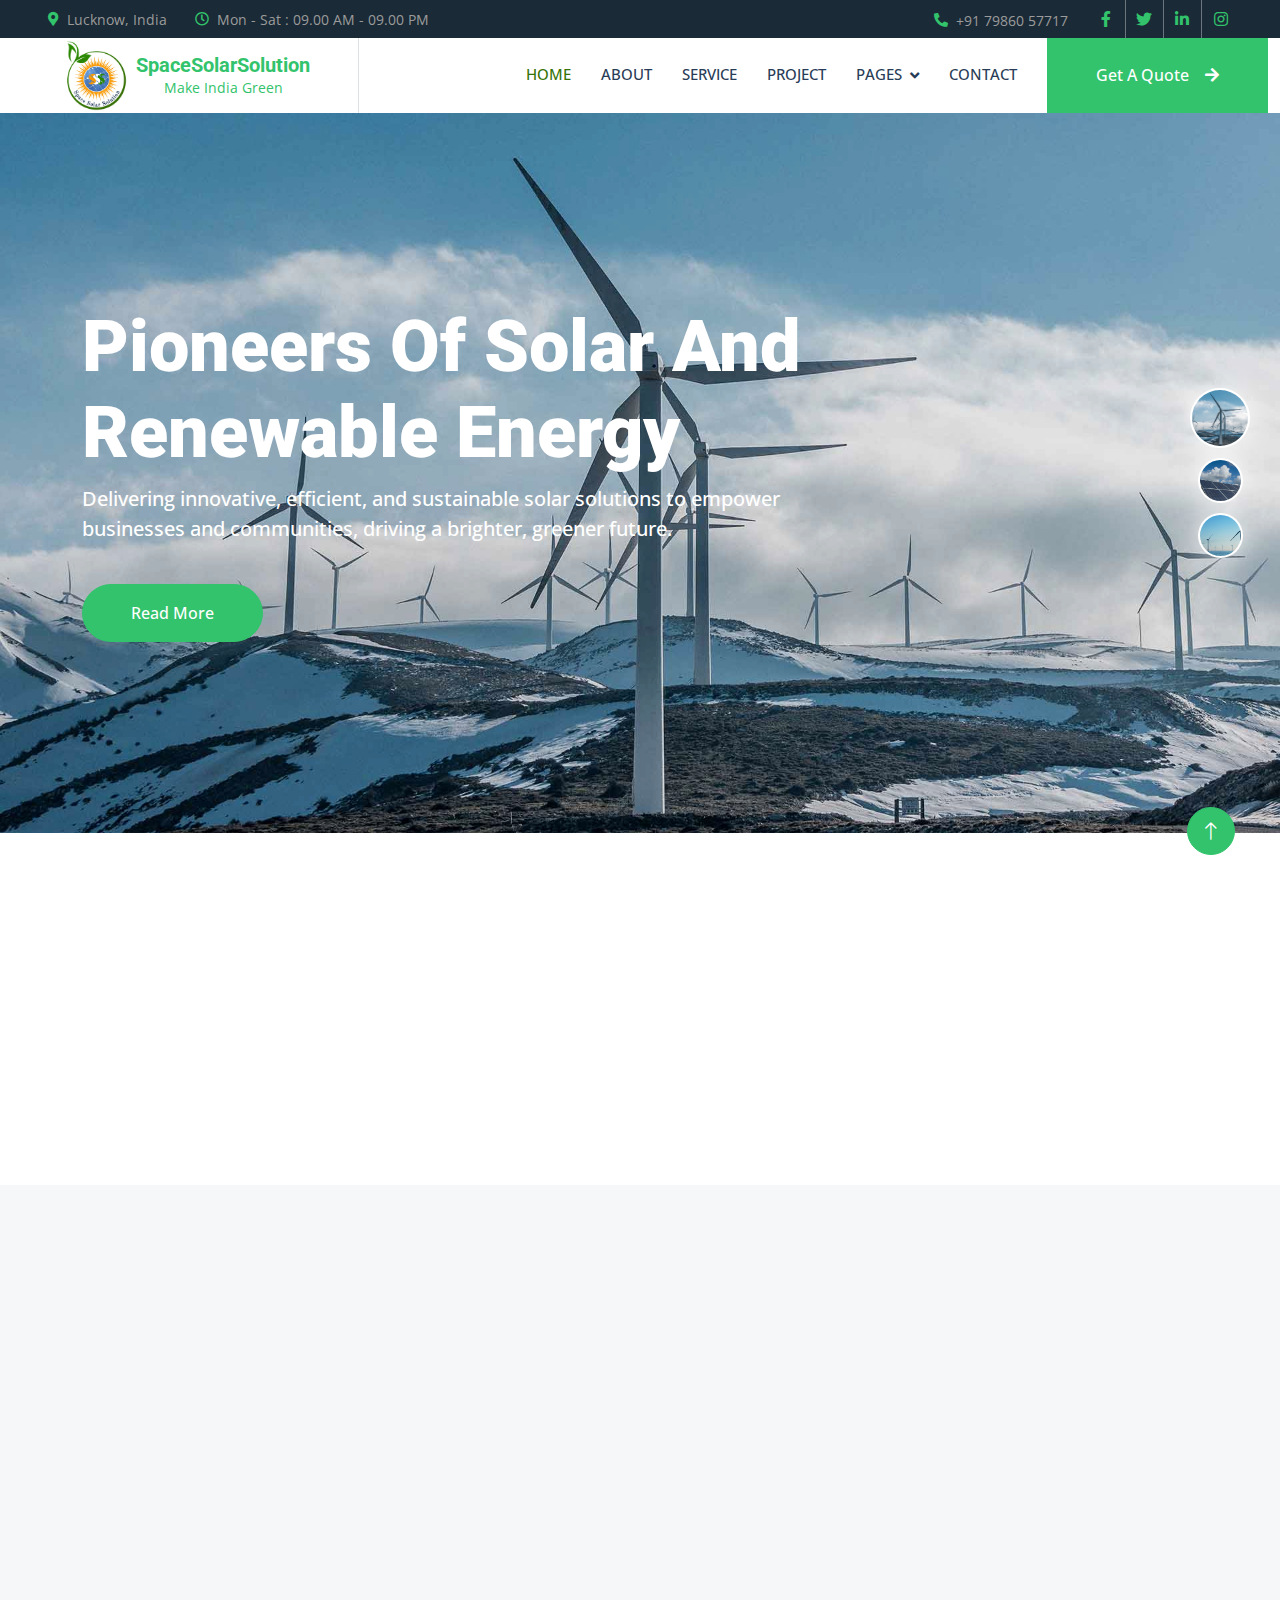
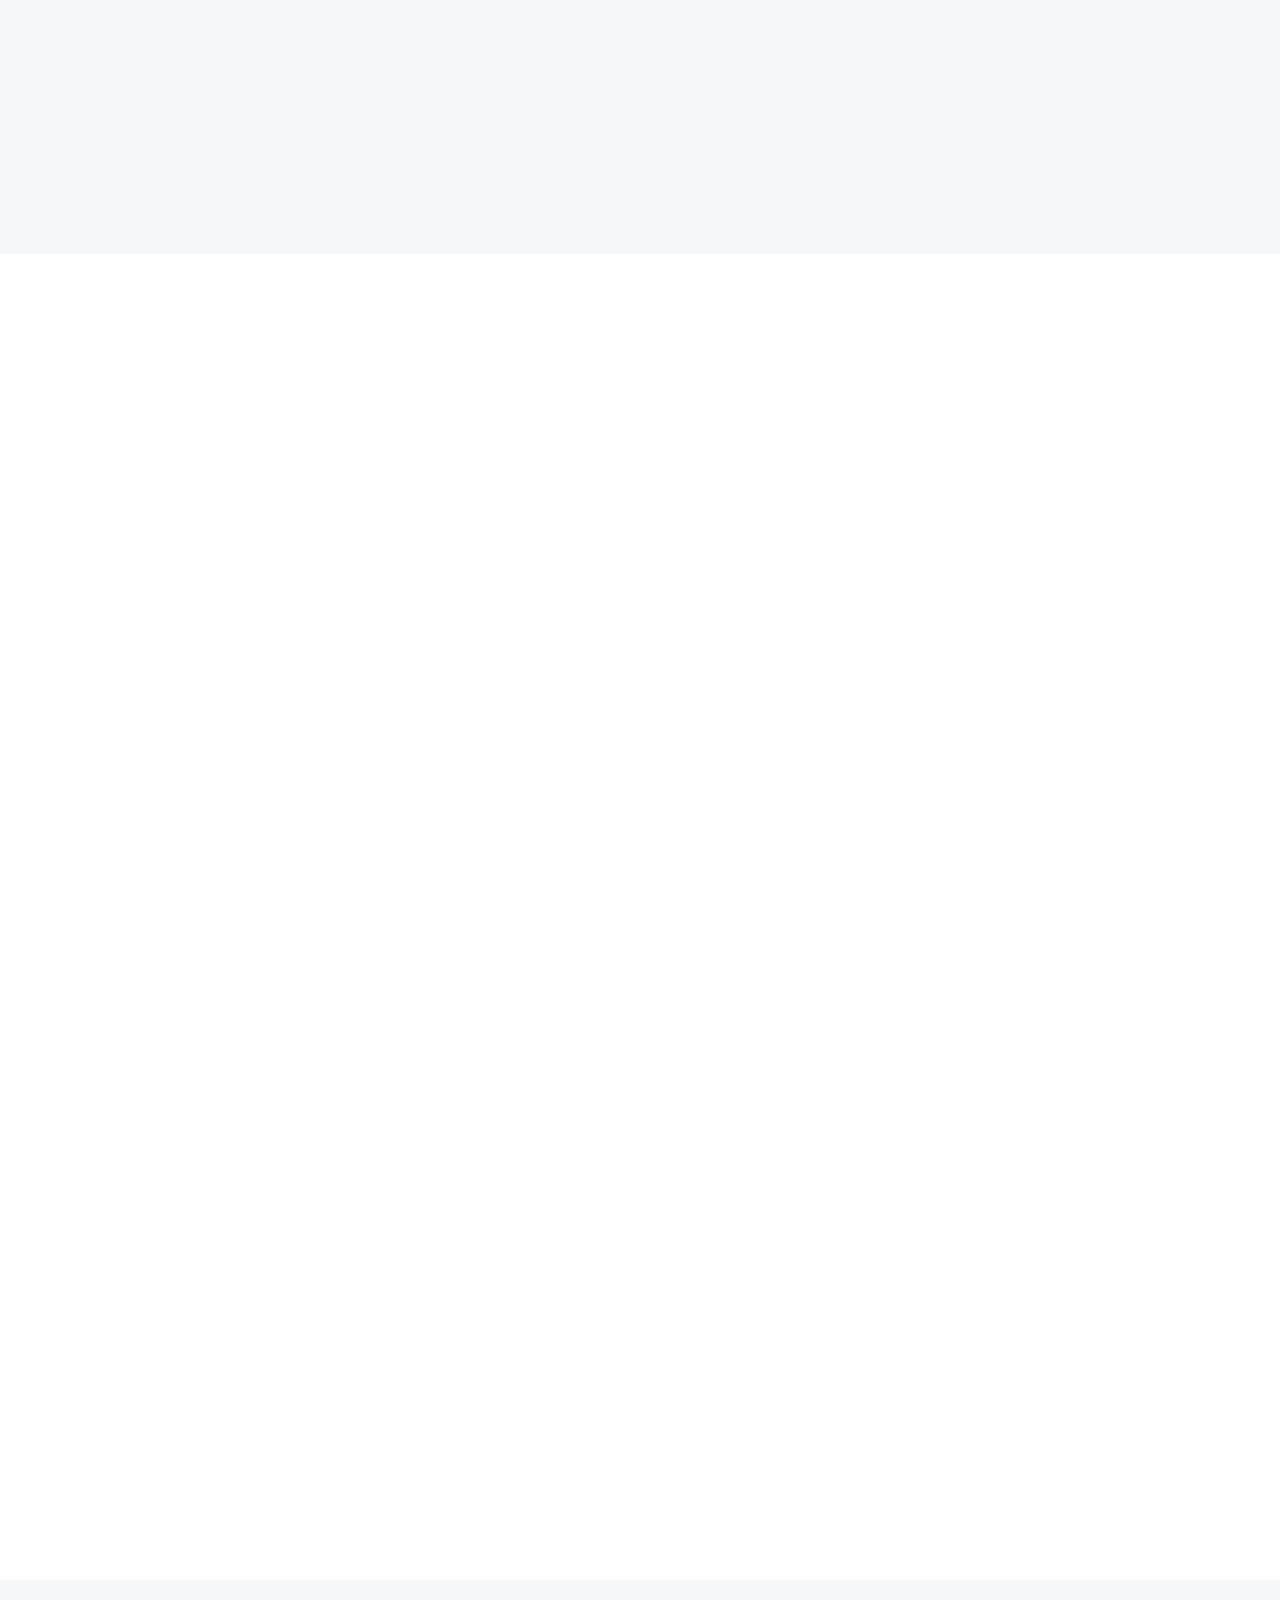
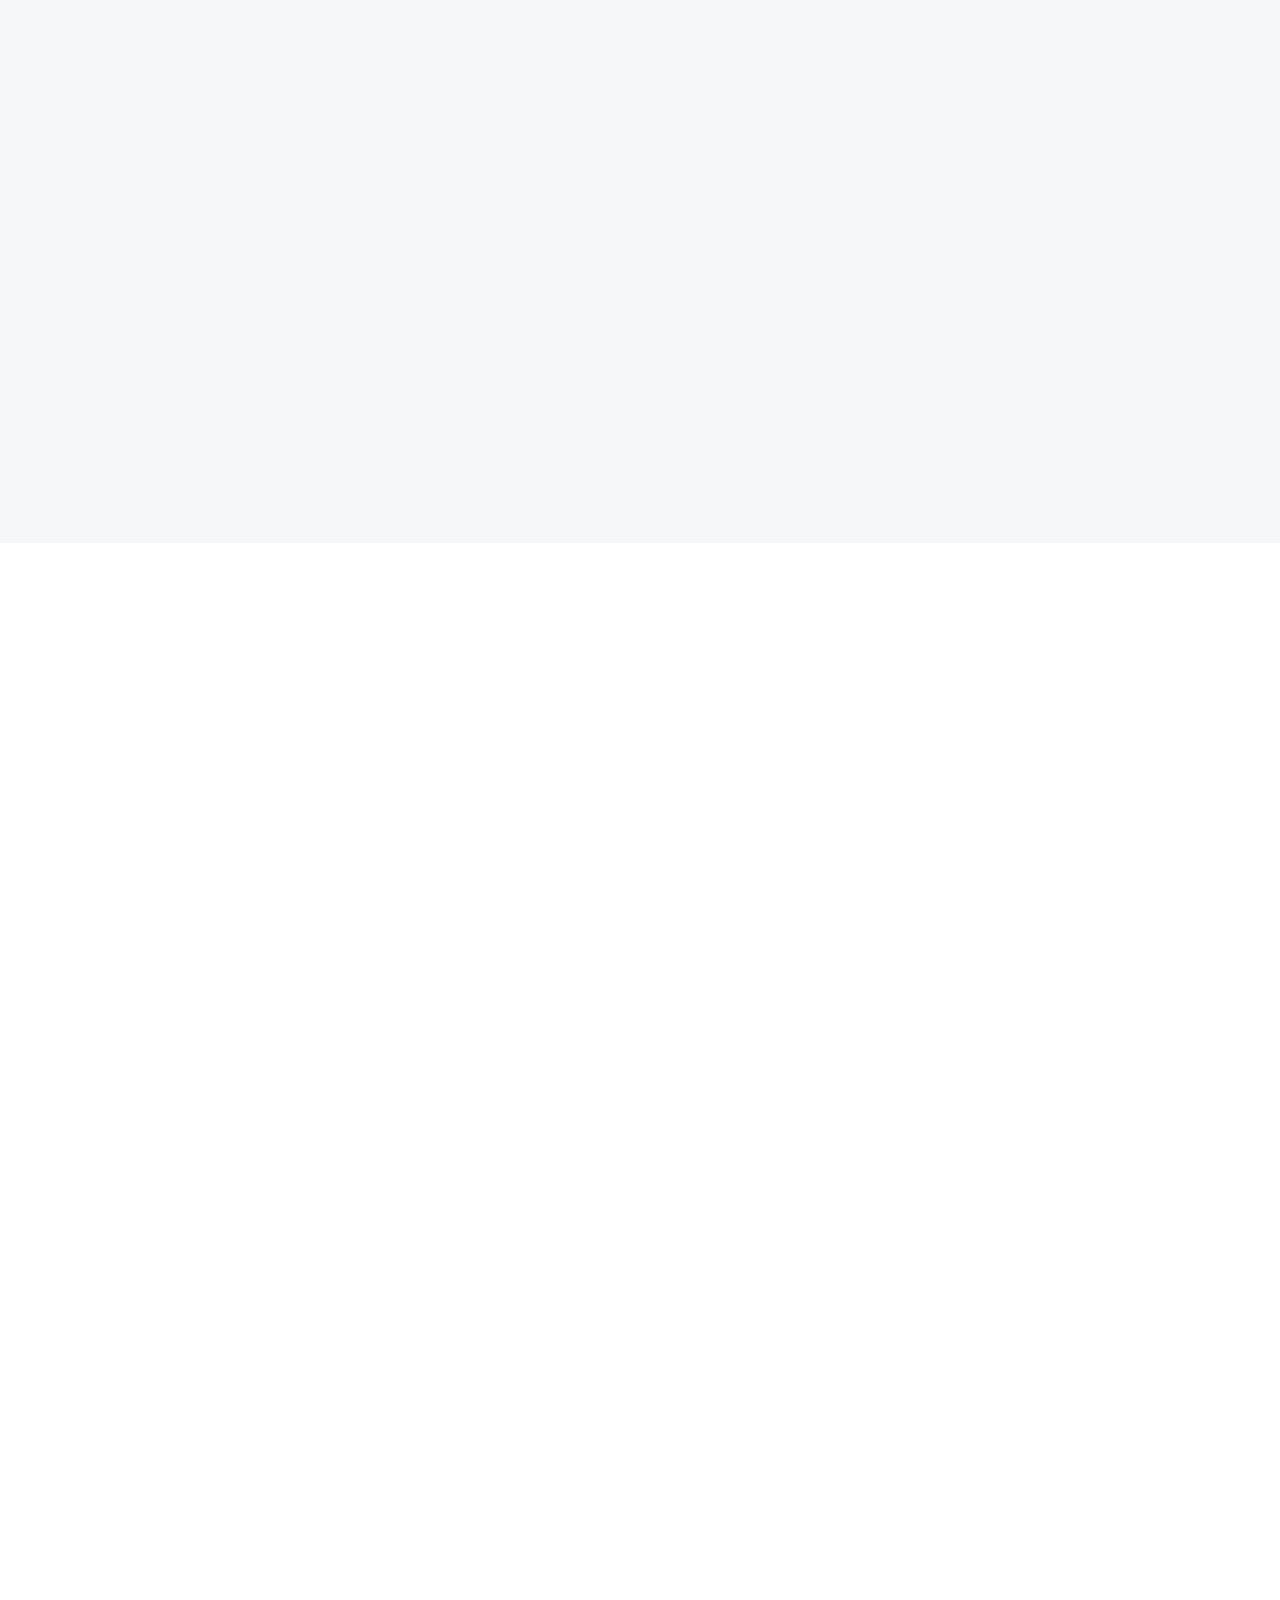
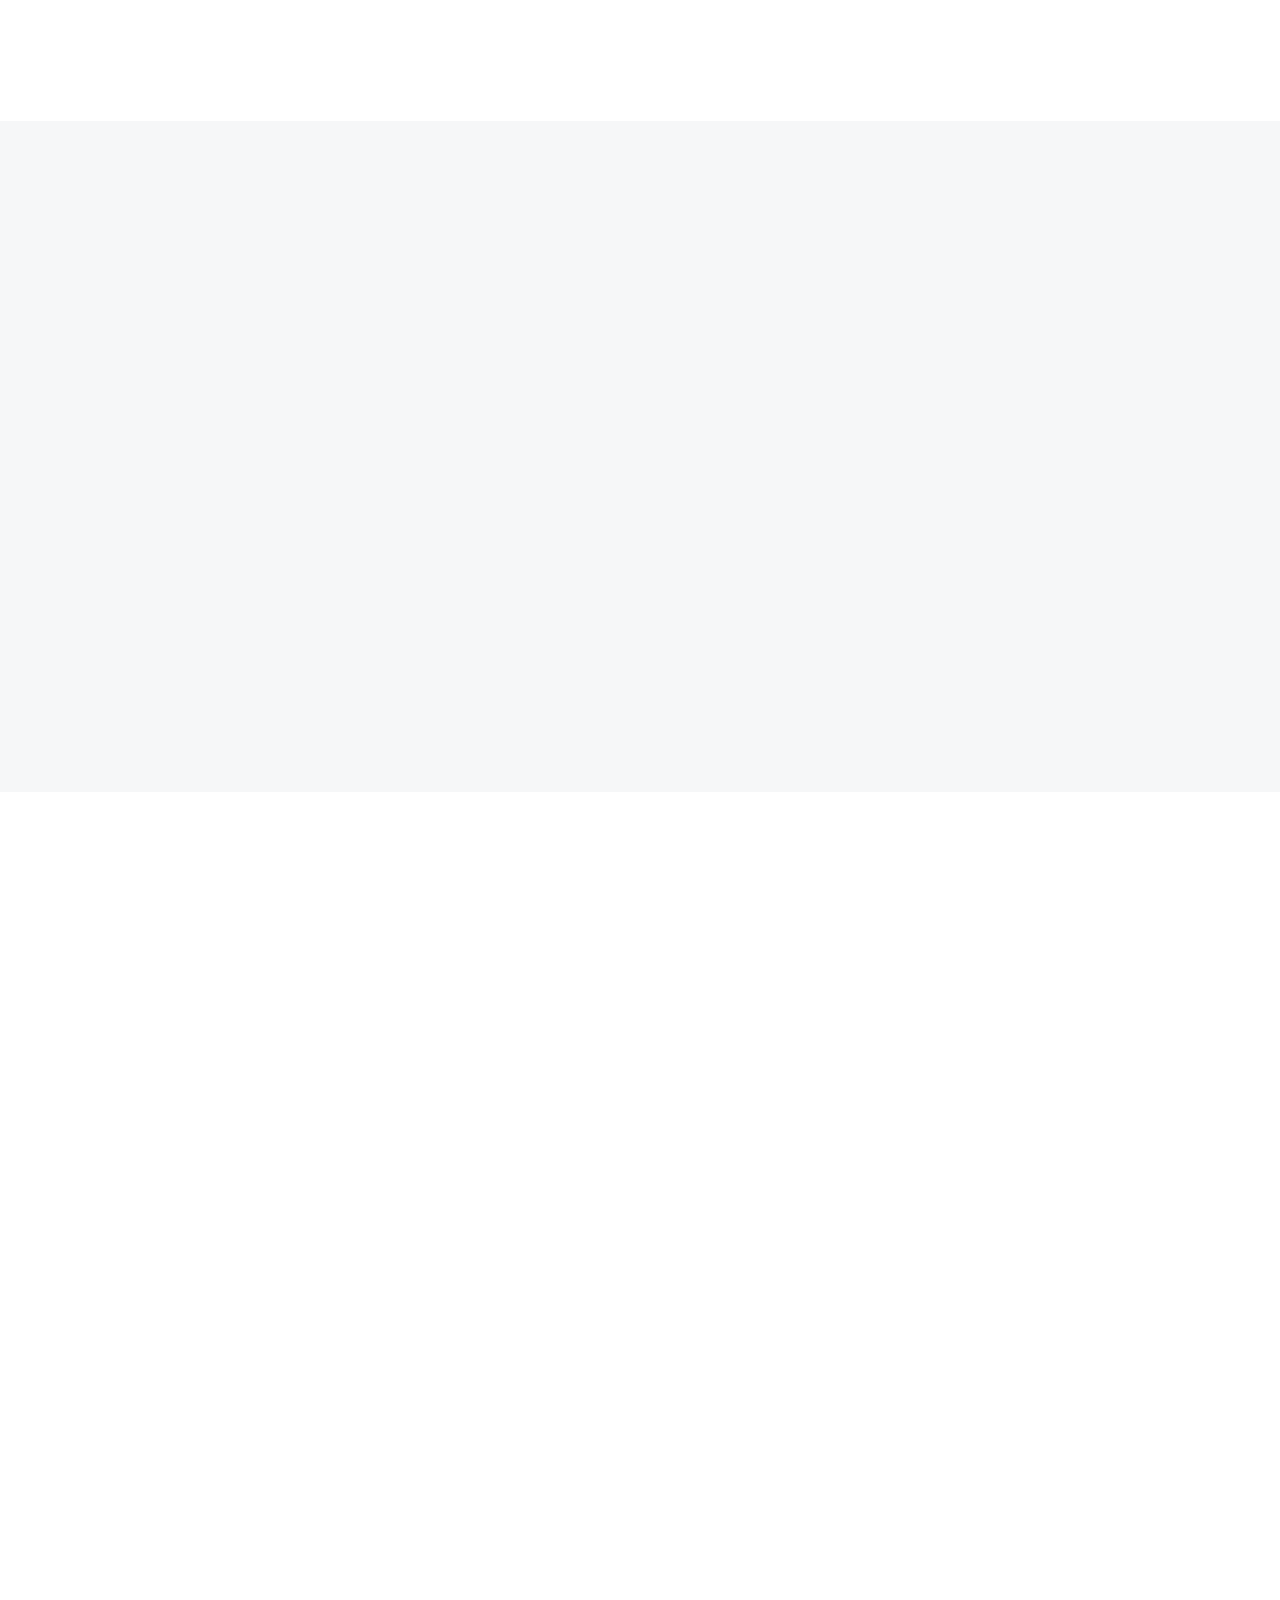
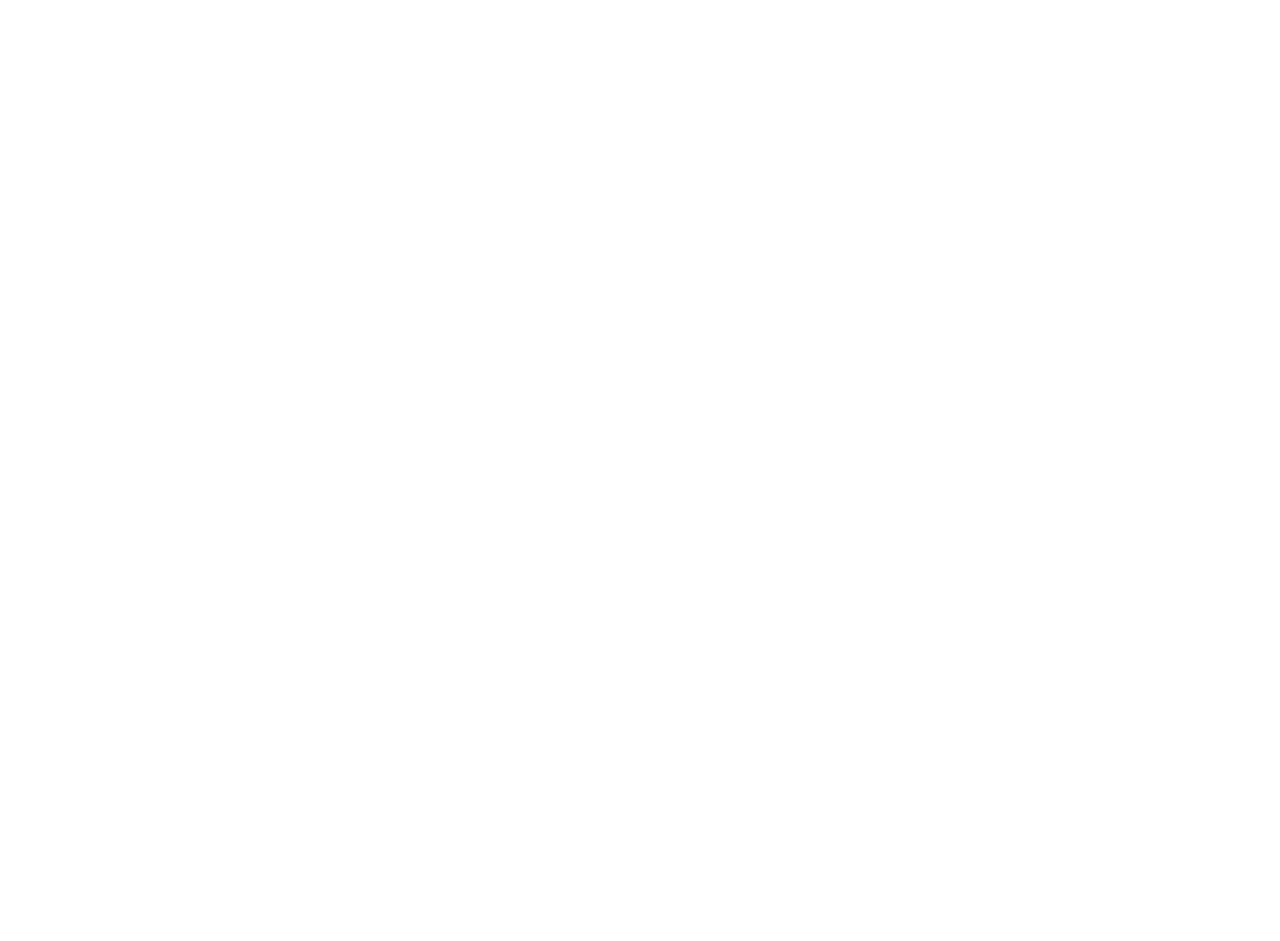
==== index.html @ 9d2d6031 "new" ====
<!DOCTYPE html>
<html lang="en">

<head>
    <meta charset="utf-8">
    <title>SpaceSolarSolution</title>
    <meta content="width=device-width, initial-scale=1.0" name="viewport">
    <meta content="" name="keywords">
    <meta content="" name="description">

    <!-- Favicon -->
    <link href="img/favicon.ico" rel="icon">

    <!-- Google Web Fonts -->
    <link rel="preconnect" href="https://fonts.googleapis.com">
    <link rel="preconnect" href="https://fonts.gstatic.com" crossorigin>
    <link href="https://fonts.googleapis.com/css2?family=Open+Sans:wght@400;500&family=Roboto:wght@500;700;900&display=swap" rel="stylesheet"> 

    <!-- Icon Font Stylesheet -->
    <link href="https://cdnjs.cloudflare.com/ajax/libs/font-awesome/5.10.0/css/all.min.css" rel="stylesheet">
    <link href="https://cdn.jsdelivr.net/npm/bootstrap-icons@1.4.1/font/bootstrap-icons.css" rel="stylesheet">

    <!-- Libraries Stylesheet -->
    <link href="lib/animate/animate.min.css" rel="stylesheet">
    <link href="lib/owlcarousel/assets/owl.carousel.min.css" rel="stylesheet">
    <link href="lib/lightbox/css/lightbox.min.css" rel="stylesheet">

    <!-- Customized Bootstrap Stylesheet -->
    <link href="css/bootstrap.min.css" rel="stylesheet">

    <!-- Template Stylesheet -->
    <link href="css/style.css" rel="stylesheet">
</head>

<body>
    <!-- Spinner Start -->
    <div id="spinner" class="show bg-white position-fixed translate-middle w-100 vh-100 top-50 start-50 d-flex align-items-center justify-content-center">
        <div class="spinner-border text-primary" style="width: 3rem; height: 3rem;" role="status">
            <span class="sr-only">Loading...</span>
        </div>
    </div>
    <!-- Spinner End -->


    <!-- Topbar Start -->
    <div class="container-fluid bg-dark p-0">
        <div class="row gx-0 d-none d-lg-flex">
            <div class="col-lg-7 px-5 text-start">
                <div class="h-100 d-inline-flex align-items-center me-4">
                    <small class="fa fa-map-marker-alt text-primary me-2"></small>
                    <small>Lucknow, India</small>
                </div>
                <div class="h-100 d-inline-flex align-items-center">
                    <small class="far fa-clock text-primary me-2"></small>
                    <small>Mon - Sat : 09.00 AM - 09.00 PM</small>
                </div>
            </div>
            <div class="col-lg-5 px-5 text-end">
                <div class="h-100 d-inline-flex align-items-center me-4">
                    <small class="fa fa-phone-alt text-primary me-2"></small>
                    <small>+91 79860 57717</small>
                </div>
                <div class="h-100 d-inline-flex align-items-center mx-n2">
                    <a class="btn btn-square btn-link rounded-0 border-0 border-end border-secondary" href=""><i class="fab fa-facebook-f"></i></a>
                    <a class="btn btn-square btn-link rounded-0 border-0 border-end border-secondary" href=""><i class="fab fa-twitter"></i></a>
                    <a class="btn btn-square btn-link rounded-0 border-0 border-end border-secondary" href=""><i class="fab fa-linkedin-in"></i></a>
                    <a class="btn btn-square btn-link rounded-0" href=""><i class="fab fa-instagram"></i></a>
                </div>
            </div>
        </div>
    </div>
    <!-- Topbar End -->


    <!-- Navbar Start -->
    <nav class="navbar navbar-expand-lg bg-white navbar-light sticky-top p-0">
        <div class="container-fluid">
            <a href="index.html" class="navbar-brand d-flex align-items-center border-end px-4 px-lg-5">
                <img src="Final Logo.jpg" alt="SpaceSolarSolution Logo" style="height: 70px; width: auto; margin-right: 6px;">
                <div style="display: flex; flex-direction: column; align-items: center;">
                    <h4 class="m-0 text-primary" style="font-size: 1.25rem;">SpaceSolarSolution</h4>
                    <small class="m-0 text-primary" style="font-size: 0.875rem;">Make India Green</small>
                </div>
            </a>
            <button type="button" class="navbar-toggler ms-auto me-4" data-bs-toggle="collapse" data-bs-target="#navbarCollapse">
                <span class="navbar-toggler-icon"></span>
            </button>
            <div class="collapse navbar-collapse" id="navbarCollapse">
                <div class="navbar-nav ms-auto p-4 p-lg-0">
                    <a href="index.html" class="nav-item nav-link active">Home</a>
                    <a href="about.html" class="nav-item nav-link">About</a>
                    <a href="service.html" class="nav-item nav-link">Service</a>
                    <a href="project.html" class="nav-item nav-link">Project</a>
                    <div class="nav-item dropdown">
                        <a href="#" class="nav-link dropdown-toggle" data-bs-toggle="dropdown">Pages</a>
                        <div class="dropdown-menu bg-light m-0">
                            <a href="feature.html" class="dropdown-item">Feature</a>
                            <a href="quote.html" class="dropdown-item">Free Quote</a>
                            <a href="team.html" class="dropdown-item">Our Team</a>
                            <a href="testimonial.html" class="dropdown-item">Testimonial</a>
                            <a href="404.html" class="dropdown-item">404 Page</a>
                        </div>
                    </div>
                    <a href="contact.html" class="nav-item nav-link">Contact</a>
                </div>
                <a href="" class="btn btn-primary rounded-0 py-4 px-lg-5 d-none d-lg-block">Get A Quote<i class="fa fa-arrow-right ms-3"></i></a>
            </div>
        </div>
    </nav>
    
    <!-- Navbar End -->


    <!-- Carousel Start -->
    <div class="container-fluid p-0 pb-5 wow fadeIn" data-wow-delay="0.1s">
        <div class="owl-carousel header-carousel position-relative">
            <div class="owl-carousel-item position-relative" data-dot="<img src='img/carousel-1.jpg'>">
                <img class="img-fluid" src="img/carousel-1.jpg" alt="">
                <div class="owl-carousel-inner">
                    <div class="container">
                        <div class="row justify-content-start">
                            <div class="col-10 col-lg-8">
                                <h1 class="display-2 text-white animated slideInDown">Pioneers Of Solar And Renewable Energy</h1>
                                <p class="fs-5 fw-medium text-white mb-4 pb-3">Delivering innovative, efficient, and sustainable solar solutions to empower businesses and communities, driving a brighter, greener future.</p>
                                <a href="" class="btn btn-primary rounded-pill py-3 px-5 animated slideInLeft">Read More</a>
                            </div>
                        </div>
                    </div>
                </div>
            </div>
            <div class="owl-carousel-item position-relative" data-dot="<img src='img/carousel-2.jpg'>">
                <img class="img-fluid" src="img/carousel-2.jpg" alt="">
                <div class="owl-carousel-inner">
                    <div class="container">
                        <div class="row justify-content-start">
                            <div class="col-10 col-lg-8">
                                <h1 class="display-2 text-white animated slideInDown">Pioneers Of Solar And Renewable Energy</h1>
                                <p class="fs-5 fw-medium text-white mb-4 pb-3">Delivering innovative, efficient, and sustainable solar solutions to empower businesses and communities, driving a brighter, greener future.</p>
                                <a href="" class="btn btn-primary rounded-pill py-3 px-5 animated slideInLeft">Read More</a>
                            </div>
                        </div>
                    </div>
                </div>
            </div>
            <div class="owl-carousel-item position-relative" data-dot="<img src='img/carousel-3.jpg'>">
                <img class="img-fluid" src="img/carousel-3.jpg" alt="">
                <div class="owl-carousel-inner">
                    <div class="container">
                        <div class="row justify-content-start">
                            <div class="col-10 col-lg-8">
                                <h1 class="display-2 text-white animated slideInDown">Pioneers Of Solar And Renewable Energy</h1>
                                <p class="fs-5 fw-medium text-white mb-4 pb-3">Delivering innovative, efficient, and sustainable solar solutions to empower businesses and communities, driving a brighter, greener future.</p>
                                <a href="" class="btn btn-primary rounded-pill py-3 px-5 animated slideInLeft">Read More</a>
                            </div>
                        </div>
                    </div>
                </div>
            </div>
        </div>
    </div>
    <!-- Carousel End -->


    <!-- Feature Start -->
    <div class="container-xxl py-5">
        <div class="container">
            <div class="row g-5">
                <div class="col-md-6 col-lg-3 wow fadeIn" data-wow-delay="0.1s">
                    <div class="d-flex align-items-center mb-4">
                        <div class="btn-lg-square bg-primary rounded-circle me-3">
                            <i class="fa fa-users text-white"></i>
                        </div>
                        <h1 class="mb-0" data-toggle="counter-up">3453</h1>
                    </div>
                    <h5 class="mb-3">Happy Customers</h5>
                    <span>Installations with customer satisfaction</span>
                </div>
                <div class="col-md-6 col-lg-3 wow fadeIn" data-wow-delay="0.3s">
                    <div class="d-flex align-items-center mb-4">
                        <div class="btn-lg-square bg-primary rounded-circle me-3">
                            <i class="fa fa-check text-white"></i>
                        </div>
                        <h1 class="mb-0" data-toggle="counter-up">4234</h1>
                    </div>
                    <h5 class="mb-3">Project Done</h5>
                    <span>Tempor erat elitr rebum at clita. Diam dolor diam ipsum sit</span>
                </div>
                <div class="col-md-6 col-lg-3 wow fadeIn" data-wow-delay="0.5s">
                    <div class="d-flex align-items-center mb-4">
                        <div class="btn-lg-square bg-primary rounded-circle me-3">
                            <i class="fa fa-award text-white"></i>
                        </div>
                        <h1 class="mb-0" data-toggle="counter-up">3123</h1>
                    </div>
                    <h5 class="mb-3">Awards Win</h5>
                    <span>Tempor erat elitr rebum at clita. Diam dolor diam ipsum sit</span>
                </div>
                <div class="col-md-6 col-lg-3 wow fadeIn" data-wow-delay="0.7s">
                    <div class="d-flex align-items-center mb-4">
                        <div class="btn-lg-square bg-primary rounded-circle me-3">
                            <i class="fa fa-users-cog text-white"></i>
                        </div>
                        <h1 class="mb-0" data-toggle="counter-up">1831</h1>
                    </div>
                    <h5 class="mb-3">Expert Workers</h5>
                    <span>Tempor erat elitr rebum at clita. Diam dolor diam ipsum sit</span>
                </div>
            </div>
        </div>
    </div>
    <!-- Feature Start -->


    <!-- About Start -->
    <div class="container-fluid bg-light overflow-hidden my-5 px-lg-0">
        <div class="container about px-lg-0">
            <div class="row g-0 mx-lg-0">
                <div class="col-lg-6 ps-lg-0 wow fadeIn" data-wow-delay="0.1s" style="min-height: 400px;">
                    <div class="position-relative h-100">
                        <img class="position-absolute img-fluid w-100 h-100" src="img/about.jpg" style="object-fit: cover;" alt="">
                    </div>
                </div>
                <div class="col-lg-6 about-text py-5 wow fadeIn" data-wow-delay="0.5s">
                    <div class="p-lg-5 pe-lg-0">
                        <h6 class="text-primary">About Us</h6>
                        <h1 class="mb-4">25+ Years Experience In Solar & Renewable Energy Industry</h1>
                        <p>Tempor erat elitr rebum at clita. Diam dolor diam ipsum sit. Aliqu diam amet diam et eos. Clita erat ipsum et lorem et sit, sed stet lorem sit clita duo justo erat amet</p>
                        <p><i class="fa fa-check-circle text-primary me-3"></i>Diam dolor diam ipsum</p>
                        <p><i class="fa fa-check-circle text-primary me-3"></i>Aliqu diam amet diam et eos</p>
                        <p><i class="fa fa-check-circle text-primary me-3"></i>Tempor erat elitr rebum at clita</p>
                        <a href="" class="btn btn-primary rounded-pill py-3 px-5 mt-3">Explore More</a>
                    </div>
                </div>
            </div>
        </div>
    </div>
    <!-- About End -->


    <!-- Service Start -->
    <div class="container-xxl py-5">
        <div class="container">
            <div class="text-center mx-auto mb-5 wow fadeInUp" data-wow-delay="0.1s" style="max-width: 600px;">
                <h6 class="text-primary">Our Services</h6>
                <h1 class="mb-4">We Are Pioneers In The World Of Renewable Energy</h1>
            </div>
            <div class="row g-4">
                <div class="col-md-6 col-lg-4 wow fadeInUp" data-wow-delay="0.1s">
                    <div class="service-item rounded overflow-hidden">
                        <img class="img-fluid" src="img/img-600x400-1.jpg" alt="">
                        <div class="position-relative p-4 pt-0">
                            <div class="service-icon">
                                <i class="fa fa-solar-panel fa-3x"></i>
                            </div>
                            <h4 class="mb-3">Solar Panels</h4>
                            <p>Stet stet justo dolor sed duo. Ut clita sea sit ipsum diam lorem diam.</p>
                            <a class="small fw-medium" href="">Read More<i class="fa fa-arrow-right ms-2"></i></a>
                        </div>
                    </div>
                </div>
                <div class="col-md-6 col-lg-4 wow fadeInUp" data-wow-delay="0.3s">
                    <div class="service-item rounded overflow-hidden">
                        <img class="img-fluid" src="img/img-600x400-2.jpg" alt="">
                        <div class="position-relative p-4 pt-0">
                            <div class="service-icon">
                                <i class="fa fa-wind fa-3x"></i>
                            </div>
                            <h4 class="mb-3">Wind Turbines</h4>
                            <p>Stet stet justo dolor sed duo. Ut clita sea sit ipsum diam lorem diam.</p>
                            <a class="small fw-medium" href="">Read More<i class="fa fa-arrow-right ms-2"></i></a>
                        </div>
                    </div>
                </div>
                <div class="col-md-6 col-lg-4 wow fadeInUp" data-wow-delay="0.5s">
                    <div class="service-item rounded overflow-hidden">
                        <img class="img-fluid" src="img/img-600x400-3.jpg" alt="">
                        <div class="position-relative p-4 pt-0">
                            <div class="service-icon">
                                <i class="fa fa-lightbulb fa-3x"></i>
                            </div>
                            <h4 class="mb-3">Hydropower Plants</h4>
                            <p>Stet stet justo dolor sed duo. Ut clita sea sit ipsum diam lorem diam.</p>
                            <a class="small fw-medium" href="">Read More<i class="fa fa-arrow-right ms-2"></i></a>
                        </div>
                    </div>
                </div>
                <div class="col-md-6 col-lg-4 wow fadeInUp" data-wow-delay="0.1s">
                    <div class="service-item rounded overflow-hidden">
                        <img class="img-fluid" src="img/img-600x400-4.jpg" alt="">
                        <div class="position-relative p-4 pt-0">
                            <div class="service-icon">
                                <i class="fa fa-solar-panel fa-3x"></i>
                            </div>
                            <h4 class="mb-3">Solar Panels</h4>
                            <p>Stet stet justo dolor sed duo. Ut clita sea sit ipsum diam lorem diam.</p>
                            <a class="small fw-medium" href="">Read More<i class="fa fa-arrow-right ms-2"></i></a>
                        </div>
                    </div>
                </div>
                <div class="col-md-6 col-lg-4 wow fadeInUp" data-wow-delay="0.3s">
                    <div class="service-item rounded overflow-hidden">
                        <img class="img-fluid" src="img/img-600x400-5.jpg" alt="">
                        <div class="position-relative p-4 pt-0">
                            <div class="service-icon">
                                <i class="fa fa-wind fa-3x"></i>
                            </div>
                            <h4 class="mb-3">Wind Turbines</h4>
                            <p>Stet stet justo dolor sed duo. Ut clita sea sit ipsum diam lorem diam.</p>
                            <a class="small fw-medium" href="">Read More<i class="fa fa-arrow-right ms-2"></i></a>
                        </div>
                    </div>
                </div>
                <div class="col-md-6 col-lg-4 wow fadeInUp" data-wow-delay="0.5s">
                    <div class="service-item rounded overflow-hidden">
                        <img class="img-fluid" src="img/img-600x400-6.jpg" alt="">
                        <div class="position-relative p-4 pt-0">
                            <div class="service-icon">
                                <i class="fa fa-lightbulb fa-3x"></i>
                            </div>
                            <h4 class="mb-3">Hydropower Plants</h4>
                            <p>Stet stet justo dolor sed duo. Ut clita sea sit ipsum diam lorem diam.</p>
                            <a class="small fw-medium" href="">Read More<i class="fa fa-arrow-right ms-2"></i></a>
                        </div>
                    </div>
                </div>
            </div>
        </div>
    </div>
    <!-- Service End -->


    <!-- Feature Start -->
    <div class="container-fluid bg-light overflow-hidden my-5 px-lg-0">
        <div class="container feature px-lg-0">
            <div class="row g-0 mx-lg-0">
                <div class="col-lg-6 feature-text py-5 wow fadeIn" data-wow-delay="0.1s">
                    <div class="p-lg-5 ps-lg-0">
                        <h6 class="text-primary">Why Choose Us!</h6>
                        <h1 class="mb-4">Complete Commercial & Residential Solar Systems</h1>
                        <p class="mb-4 pb-2">Tempor erat elitr rebum at clita. Diam dolor diam ipsum sit. Aliqu diam amet diam et eos. Clita erat ipsum et lorem et sit, sed stet lorem sit clita duo justo erat amet</p>
                        <div class="row g-4">
                            <div class="col-6">
                                <div class="d-flex align-items-center">
                                    <div class="btn-lg-square bg-primary rounded-circle">
                                        <i class="fa fa-check text-white"></i>
                                    </div>
                                    <div class="ms-4">
                                        <p class="mb-0">Quality</p>
                                        <h5 class="mb-0">Services</h5>
                                    </div>
                                </div>
                            </div>
                            <div class="col-6">
                                <div class="d-flex align-items-center">
                                    <div class="btn-lg-square bg-primary rounded-circle">
                                        <i class="fa fa-user-check text-white"></i>
                                    </div>
                                    <div class="ms-4">
                                        <p class="mb-0">Expert</p>
                                        <h5 class="mb-0">Workers</h5>
                                    </div>
                                </div>
                            </div>
                            <div class="col-6">
                                <div class="d-flex align-items-center">
                                    <div class="btn-lg-square bg-primary rounded-circle">
                                        <i class="fa fa-drafting-compass text-white"></i>
                                    </div>
                                    <div class="ms-4">
                                        <p class="mb-0">Free</p>
                                        <h5 class="mb-0">Consultation</h5>
                                    </div>
                                </div>
                            </div>
                            <div class="col-6">
                                <div class="d-flex align-items-center">
                                    <div class="btn-lg-square bg-primary rounded-circle">
                                        <i class="fa fa-headphones text-white"></i>
                                    </div>
                                    <div class="ms-4">
                                        <p class="mb-0">Customer</p>
                                        <h5 class="mb-0">Support</h5>
                                    </div>
                                </div>
                            </div>
                        </div>
                    </div>
                </div>
                <div class="col-lg-6 pe-lg-0 wow fadeIn" data-wow-delay="0.5s" style="min-height: 400px;">
                    <div class="position-relative h-100">
                        <img class="position-absolute img-fluid w-100 h-100" src="img/feature.jpg" style="object-fit: cover;" alt="">
                    </div>
                </div>
            </div>
        </div>
    </div>
    <!-- Feature End -->


    <!-- Projects Start -->
    <div class="container-xxl py-5">
        <div class="container">
            <div class="text-center mx-auto mb-5 wow fadeInUp" data-wow-delay="0.1s" style="max-width: 600px;">
                <h6 class="text-primary">Our Projects</h6>
                <h1 class="mb-4">Visit Our Latest Solar And Renewable Energy Projects</h1>
            </div>
            <div class="row mt-n2 wow fadeInUp" data-wow-delay="0.3s">
                <div class="col-12 text-center">
                    <ul class="list-inline mb-5" id="portfolio-flters">
                        <li class="mx-2 active" data-filter="*">All</li>
                        <li class="mx-2" data-filter=".first">Solar Panels</li>
                        <li class="mx-2" data-filter=".second">Wind Turbines</li>
                        <li class="mx-2" data-filter=".third">Hydropower Plants</li>
                    </ul>
                </div>
            </div>
            <div class="row g-4 portfolio-container wow fadeInUp" data-wow-delay="0.5s">
                <div class="col-lg-4 col-md-6 portfolio-item first">
                    <div class="portfolio-img rounded overflow-hidden">
                        <img class="img-fluid" src="img/img-600x400-6.jpg" alt="">
                        <div class="portfolio-btn">
                            <a class="btn btn-lg-square btn-outline-light rounded-circle mx-1" href="img/img-600x400-6.jpg" data-lightbox="portfolio"><i class="fa fa-eye"></i></a>
                            <a class="btn btn-lg-square btn-outline-light rounded-circle mx-1" href=""><i class="fa fa-link"></i></a>
                        </div>
                    </div>
                    <div class="pt-3">
                        <p class="text-primary mb-0">Solar Panels</p>
                        <hr class="text-primary w-25 my-2">
                        <h5 class="lh-base">We Are pioneers of solar & renewable energy industry</h5>
                    </div>
                </div>
                <div class="col-lg-4 col-md-6 portfolio-item second">
                    <div class="portfolio-img rounded overflow-hidden">
                        <img class="img-fluid" src="img/img-600x400-5.jpg" alt="">
                        <div class="portfolio-btn">
                            <a class="btn btn-lg-square btn-outline-light rounded-circle mx-1" href="img/img-600x400-5.jpg" data-lightbox="portfolio"><i class="fa fa-eye"></i></a>
                            <a class="btn btn-lg-square btn-outline-light rounded-circle mx-1" href=""><i class="fa fa-link"></i></a>
                        </div>
                    </div>
                    <div class="pt-3">
                        <p class="text-primary mb-0">Wind Turbines</p>
                        <hr class="text-primary w-25 my-2">
                        <h5 class="lh-base">We Are pioneers of solar & renewable energy industry</h5>
                    </div>
                </div>
                <div class="col-lg-4 col-md-6 portfolio-item third">
                    <div class="portfolio-img rounded overflow-hidden">
                        <img class="img-fluid" src="img/img-600x400-4.jpg" alt="">
                        <div class="portfolio-btn">
                            <a class="btn btn-lg-square btn-outline-light rounded-circle mx-1" href="img/img-600x400-4.jpg" data-lightbox="portfolio"><i class="fa fa-eye"></i></a>
                            <a class="btn btn-lg-square btn-outline-light rounded-circle mx-1" href=""><i class="fa fa-link"></i></a>
                        </div>
                    </div>
                    <div class="pt-3">
                        <p class="text-primary mb-0">Hydropower Plants</p>
                        <hr class="text-primary w-25 my-2">
                        <h5 class="lh-base">We Are pioneers of solar & renewable energy industry</h5>
                    </div>
                </div>
                <div class="col-lg-4 col-md-6 portfolio-item first">
                    <div class="portfolio-img rounded overflow-hidden">
                        <img class="img-fluid" src="img/img-600x400-3.jpg" alt="">
                        <div class="portfolio-btn">
                            <a class="btn btn-lg-square btn-outline-light rounded-circle mx-1" href="img/img-600x400-3.jpg" data-lightbox="portfolio"><i class="fa fa-eye"></i></a>
                            <a class="btn btn-lg-square btn-outline-light rounded-circle mx-1" href=""><i class="fa fa-link"></i></a>
                        </div>
                    </div>
                    <div class="pt-3">
                        <p class="text-primary mb-0">Solar Panels</p>
                        <hr class="text-primary w-25 my-2">
                        <h5 class="lh-base">We Are pioneers of solar & renewable energy industry</h5>
                    </div>
                </div>
                <div class="col-lg-4 col-md-6 portfolio-item second">
                    <div class="portfolio-img rounded overflow-hidden">
                        <img class="img-fluid" src="img/img-600x400-2.jpg" alt="">
                        <div class="portfolio-btn">
                            <a class="btn btn-lg-square btn-outline-light rounded-circle mx-1" href="img/img-600x400-2.jpg" data-lightbox="portfolio"><i class="fa fa-eye"></i></a>
                            <a class="btn btn-lg-square btn-outline-light rounded-circle mx-1" href=""><i class="fa fa-link"></i></a>
                        </div>
                    </div>
                    <div class="pt-3">
                        <p class="text-primary mb-0">Wind Turbines</p>
                        <hr class="text-primary w-25 my-2">
                        <h5 class="lh-base">We Are pioneers of solar & renewable energy industry</h5>
                    </div>
                </div>
                <div class="col-lg-4 col-md-6 portfolio-item third">
                    <div class="portfolio-img rounded overflow-hidden">
                        <img class="img-fluid" src="img/img-600x400-1.jpg" alt="">
                        <div class="portfolio-btn">
                            <a class="btn btn-lg-square btn-outline-light rounded-circle mx-1" href="img/img-600x400-1.jpg" data-lightbox="portfolio"><i class="fa fa-eye"></i></a>
                            <a class="btn btn-lg-square btn-outline-light rounded-circle mx-1" href=""><i class="fa fa-link"></i></a>
                        </div>
                    </div>
                    <div class="pt-3">
                        <p class="text-primary mb-0">Hydropower Plants</p>
                        <hr class="text-primary w-25 my-2">
                        <h5 class="lh-base">We Are pioneers of solar & renewable energy industry</h5>
                    </div>
                </div>
            </div>
        </div>
    </div>
    <!-- Projects End -->


    <!-- Quote Start -->
    <div class="container-fluid bg-light overflow-hidden my-5 px-lg-0">
        <div class="container quote px-lg-0">
            <div class="row g-0 mx-lg-0">
                <div class="col-lg-6 ps-lg-0 wow fadeIn" data-wow-delay="0.1s" style="min-height: 400px;">
                    <div class="position-relative h-100">
                        <img class="position-absolute img-fluid w-100 h-100" src="img/quote.jpg" style="object-fit: cover;" alt="">
                    </div>
                </div>
                <div class="col-lg-6 quote-text py-5 wow fadeIn" data-wow-delay="0.5s">
                    <div class="p-lg-5 pe-lg-0">
                        <h6 class="text-primary">Free Quote</h6>
                        <h1 class="mb-4">Get A Free Quote</h1>
                        <p class="mb-4 pb-2">Temporal erat elitr rebum at clita. Diam dolor diam ipsum sit. Aliqu diam amet diam et eos. Clita erat ipsum et lorem et sit, sed stet lorem sit clita duo justo erat amet</p>
                        <form>
                            <div class="row g-3">
                                <div class="col-12 col-sm-6">
                                    <input type="text" class="form-control border-0" placeholder="Your Name" style="height: 55px;">
                                </div>
                                <div class="col-12 col-sm-6">
                                    <input type="email" class="form-control border-0" placeholder="Your Email" style="height: 55px;">
                                </div>
                                <div class="col-12 col-sm-6">
                                    <input type="text" class="form-control border-0" placeholder="Your Mobile" style="height: 55px;">
                                </div>
                                <div class="col-12 col-sm-6">
                                    <select class="form-select border-0" style="height: 55px;">
                                        <option selected>Select A Service</option>
                                        <option value="1">Service 1</option>
                                        <option value="2">Service 2</option>
                                        <option value="3">Service 3</option>
                                    </select>
                                </div>
                                <div class="col-12">
                                    <textarea class="form-control border-0" placeholder="Special Note"></textarea>
                                </div>
                                <div class="col-12">
                                    <button class="btn btn-primary rounded-pill py-3 px-5" type="submit">Submit</button>
                                </div>
                            </div>
                        </form>
                    </div>
                </div>
            </div>
        </div>
    </div>
    <!-- Quote End -->


    <!-- Team Start -->
    <div class="container-xxl py-5">
        <div class="container">
            <div class="text-center mx-auto mb-5 wow fadeInUp" data-wow-delay="0.1s" style="max-width: 600px;">
                <h6 class="text-primary">Team Member</h6>
                <h1 class="mb-4">Experienced Team Members</h1>
            </div>
            <div class="row g-4">
                <div class="col-lg-4 col-md-6 wow fadeInUp" data-wow-delay="0.1s">
                    <div class="team-item rounded overflow-hidden">
                        <div class="d-flex">
                            <img class="img-fluid w-75" src="img/team-1.jpg" alt="">
                            <div class="team-social w-25">
                                <a class="btn btn-lg-square btn-outline-primary rounded-circle mt-3" href=""><i class="fab fa-facebook-f"></i></a>
                                <a class="btn btn-lg-square btn-outline-primary rounded-circle mt-3" href=""><i class="fab fa-twitter"></i></a>
                                <a class="btn btn-lg-square btn-outline-primary rounded-circle mt-3" href=""><i class="fab fa-instagram"></i></a>
                            </div>
                        </div>
                        <div class="p-4">
                            <h5>Full Name</h5>
                            <span>Designation</span>
                        </div>
                    </div>
                </div>
                <div class="col-lg-4 col-md-6 wow fadeInUp" data-wow-delay="0.3s">
                    <div class="team-item rounded overflow-hidden">
                        <div class="d-flex">
                            <img class="img-fluid w-75" src="img/team-2.jpg" alt="">
                            <div class="team-social w-25">
                                <a class="btn btn-lg-square btn-outline-primary rounded-circle mt-3" href=""><i class="fab fa-facebook-f"></i></a>
                                <a class="btn btn-lg-square btn-outline-primary rounded-circle mt-3" href=""><i class="fab fa-twitter"></i></a>
                                <a class="btn btn-lg-square btn-outline-primary rounded-circle mt-3" href=""><i class="fab fa-instagram"></i></a>
                            </div>
                        </div>
                        <div class="p-4">
                            <h5>Full Name</h5>
                            <span>Designation</span>
                        </div>
                    </div>
                </div>
                <div class="col-lg-4 col-md-6 wow fadeInUp" data-wow-delay="0.5s">
                    <div class="team-item rounded overflow-hidden">
                        <div class="d-flex">
                            <img class="img-fluid w-75" src="img/team-3.jpg" alt="">
                            <div class="team-social w-25">
                                <a class="btn btn-lg-square btn-outline-primary rounded-circle mt-3" href=""><i class="fab fa-facebook-f"></i></a>
                                <a class="btn btn-lg-square btn-outline-primary rounded-circle mt-3" href=""><i class="fab fa-twitter"></i></a>
                                <a class="btn btn-lg-square btn-outline-primary rounded-circle mt-3" href=""><i class="fab fa-instagram"></i></a>
                            </div>
                        </div>
                        <div class="p-4">
                            <h5>Full Name</h5>
                            <span>Designation</span>
                        </div>
                    </div>
                </div>
            </div>
        </div>
    </div>
    <!-- Team End -->


    <!-- Testimonial Start -->
    <div class="container-xxl py-5">
        <div class="container">
            <div class="text-center mx-auto mb-5 wow fadeInUp" data-wow-delay="0.1s" style="max-width: 600px;">
                <h6 class="text-primary">Testimonial</h6>
                <h1 class="mb-4">What Our Clients Say!</h1>
            </div>
            <div class="owl-carousel testimonial-carousel wow fadeInUp" data-wow-delay="0.1s">
                <div class="testimonial-item text-center">
                    <div class="testimonial-img position-relative">
                        <img class="img-fluid rounded-circle mx-auto mb-5" src="img/testimonial-1.jpg">
                        <div class="btn-square bg-primary rounded-circle">
                            <i class="fa fa-quote-left text-white"></i>
                        </div>
                    </div>
                    <div class="testimonial-text text-center rounded p-4">
                        <p>Clita clita tempor justo dolor ipsum amet kasd amet duo justo duo duo labore sed sed. Magna ut diam sit et amet stet eos sed clita erat magna elitr erat sit sit erat at rebum justo sea clita.</p>
                        <h5 class="mb-1">Client Name</h5>
                        <span class="fst-italic">Profession</span>
                    </div>
                </div>
                <div class="testimonial-item text-center">
                    <div class="testimonial-img position-relative">
                        <img class="img-fluid rounded-circle mx-auto mb-5" src="img/testimonial-2.jpg">
                        <div class="btn-square bg-primary rounded-circle">
                            <i class="fa fa-quote-left text-white"></i>
                        </div>
                    </div>
                    <div class="testimonial-text text-center rounded p-4">
                        <p>Clita clita tempor justo dolor ipsum amet kasd amet duo justo duo duo labore sed sed. Magna ut diam sit et amet stet eos sed clita erat magna elitr erat sit sit erat at rebum justo sea clita.</p>
                        <h5 class="mb-1">Client Name</h5>
                        <span class="fst-italic">Profession</span>
                    </div>
                </div>
                <div class="testimonial-item text-center">
                    <div class="testimonial-img position-relative">
                        <img class="img-fluid rounded-circle mx-auto mb-5" src="img/testimonial-3.jpg">
                        <div class="btn-square bg-primary rounded-circle">
                            <i class="fa fa-quote-left text-white"></i>
                        </div>
                    </div>
                    <div class="testimonial-text text-center rounded p-4">
                        <p>Clita clita tempor justo dolor ipsum amet kasd amet duo justo duo duo labore sed sed. Magna ut diam sit et amet stet eos sed clita erat magna elitr erat sit sit erat at rebum justo sea clita.</p>
                        <h5 class="mb-1">Client Name</h5>
                        <span class="fst-italic">Profession</span>
                    </div>
                </div>
            </div>
        </div>
    </div>
    <!-- Testimonial End -->


    <!-- Footer Start -->
    <div class="container-fluid bg-dark text-body footer mt-5 pt-5 wow fadeIn" data-wow-delay="0.1s">
        <div class="container py-5">
            <div class="row g-5">
                <div class="col-lg-3 col-md-6">
                    <h5 class="text-white mb-4">Address</h5>
                    <p class="mb-2"><i class="fa fa-map-marker-alt me-3"></i>Lucknow, India</p>
                    <p class="mb-2"><i class="fa fa-phone-alt me-3"></i>+91 79860 57717</p>
                    <p class="mb-2"><i class="fa fa-envelope me-3"></i>spacesolarsolution@gmail.com</p>
                    <div class="d-flex pt-2">
                        <a class="btn btn-square btn-outline-light btn-social" href=""><i class="fab fa-twitter"></i></a>
                        <a class="btn btn-square btn-outline-light btn-social" href=""><i class="fab fa-facebook-f"></i></a>
                        <a class="btn btn-square btn-outline-light btn-social" href=""><i class="fab fa-youtube"></i></a>
                        <a class="btn btn-square btn-outline-light btn-social" href=""><i class="fab fa-linkedin-in"></i></a>
                    </div>
                </div>
                <div class="col-lg-3 col-md-6">
                    <h5 class="text-white mb-4">Quick Links</h5>
                    <a class="btn btn-link" href="">About Us</a>
                    <a class="btn btn-link" href="">Contact Us</a>
                    <a class="btn btn-link" href="">Our Services</a>
                    <a class="btn btn-link" href="">Terms & Condition</a>
                    <a class="btn btn-link" href="">Support</a>
                </div>
                <div class="col-lg-3 col-md-6">
                    <h5 class="text-white mb-4">Project Gallery</h5>
                    <div class="row g-2">
                        <div class="col-4">
                            <img class="img-fluid rounded" src="img/gallery-1.jpg" alt="">
                        </div>
                        <div class="col-4">
                            <img class="img-fluid rounded" src="img/gallery-2.jpg" alt="">
                        </div>
                        <div class="col-4">
                            <img class="img-fluid rounded" src="img/gallery-3.jpg" alt="">
                        </div>
                        <div class="col-4">
                            <img class="img-fluid rounded" src="img/gallery-4.jpg" alt="">
                        </div>
                        <div class="col-4">
                            <img class="img-fluid rounded" src="img/gallery-5.jpg" alt="">
                        </div>
                        <div class="col-4">
                            <img class="img-fluid rounded" src="img/gallery-6.jpg" alt="">
                        </div>
                    </div>
                </div>
                <div class="col-lg-3 col-md-6">
                    <h5 class="text-white mb-4">Newsletter</h5>
                    <p>Dolor amet sit justo amet elitr clita ipsum elitr est.</p>
                    <div class="position-relative mx-auto" style="max-width: 400px;">
                        <input class="form-control border-0 w-100 py-3 ps-4 pe-5" type="text" placeholder="Your email">
                        <button type="button" class="btn btn-primary py-2 position-absolute top-0 end-0 mt-2 me-2">SignUp</button>
                    </div>
                </div>
            </div>
        </div>
        <div class="container">
            <div class="copyright">
                <div class="row">
                    <div class="col-md-6 text-center text-md-start mb-3 mb-md-0">
                        &copy; <a href="#">spacesolarsolution.com</a>, All Right Reserved.
                    </div>
                </div>
            </div>
        </div>
    </div>
    <!-- Footer End -->


    <!-- Back to Top -->
    <a href="#" class="btn btn-lg btn-primary btn-lg-square rounded-circle back-to-top"><i class="bi bi-arrow-up"></i></a>


    <!-- JavaScript Libraries -->
    <script src="https://code.jquery.com/jquery-3.4.1.min.js"></script>
    <script src="https://cdn.jsdelivr.net/npm/bootstrap@5.0.0/dist/js/bootstrap.bundle.min.js"></script>
    <script src="lib/wow/wow.min.js"></script>
    <script src="lib/easing/easing.min.js"></script>
    <script src="lib/waypoints/waypoints.min.js"></script>
    <script src="lib/counterup/counterup.min.js"></script>
    <script src="lib/owlcarousel/owl.carousel.min.js"></script>
    <script src="lib/isotope/isotope.pkgd.min.js"></script>
    <script src="lib/lightbox/js/lightbox.min.js"></script>

    <!-- Template Javascript -->
    <script src="js/main.js"></script>
</body>

</html>
---- css/style.css ----
/********** Template CSS **********/
:root {
    --primary: #377306;
    --light: #F6F7F8;
    --dark: #293C57;
}

.fw-medium {
    font-weight: 500 !important;
}

.fw-bold {
    font-weight: 700 !important;
}

.fw-black {
    font-weight: 900 !important;
}

.back-to-top {
    position: fixed;
    display: none;
    right: 45px;
    bottom: 45px;
    z-index: 99;
}


/*** Spinner ***/
#spinner {
    opacity: 0;
    visibility: hidden;
    transition: opacity .5s ease-out, visibility 0s linear .5s;
    z-index: 99999;
}

#spinner.show {
    transition: opacity .5s ease-out, visibility 0s linear 0s;
    visibility: visible;
    opacity: 1;
}


/*** Button ***/
.btn {
    font-weight: 500;
    transition: .5s;
}

.btn.btn-primary,
.btn.btn-outline-primary:hover {
    color: #FFFFFF;
}

.btn-square {
    width: 38px;
    height: 38px;
}

.btn-sm-square {
    width: 32px;
    height: 32px;
}

.btn-lg-square {
    width: 48px;
    height: 48px;
}

.btn-square,
.btn-sm-square,
.btn-lg-square {
    padding: 0;
    display: flex;
    align-items: center;
    justify-content: center;
    font-weight: normal;
}

/*** Navbar ***/
.navbar.sticky-top {
    top: -100px;
    transition: .5s;
}

.navbar .navbar-brand,
.navbar a.btn {
    height: 75px;
}

.navbar .navbar-nav .nav-link {
    margin-right: 30px;
    padding: 25px 0;
    color: var(--dark);
    font-size: 15px;
    font-weight: 500;
    text-transform: uppercase;
    outline: none;
}

.navbar .navbar-nav .nav-link:hover,
.navbar .navbar-nav .nav-link.active {
    color: var(--primary);
}

.navbar .dropdown-toggle::after {
    border: none;
    content: "\f107";
    font-family: "Font Awesome 5 Free";
    font-weight: 900;
    vertical-align: middle;
    margin-left: 8px;
}

@media (max-width: 991.98px) {
    .navbar .navbar-nav .nav-link  {
        margin-right: 0;
        padding: 10px 0;
    }

    .navbar .navbar-nav {
        border-top: 1px solid #EEEEEE;
    }
}

@media (min-width: 992px) {
    .navbar .nav-item .dropdown-menu {
        display: block;
        border: none;
        margin-top: 0;
        top: 150%;
        opacity: 0;
        visibility: hidden;
        transition: .5s;
    }

    .navbar .nav-item:hover .dropdown-menu {
        top: 100%;
        visibility: visible;
        transition: .5s;
        opacity: 1;
    }
}


/*** Header ***/
.owl-carousel-inner {
    position: absolute;
    width: 100%;
    height: 100%;
    top: 0;
    left: 0;
    display: flex;
    align-items: center;
    background: rgba(0, 0, 0, .1);
}

@media (max-width: 768px) {
    .header-carousel .owl-carousel-item {
        position: relative;
        min-height: 500px;
    }

    .header-carousel .owl-carousel-item img {
        position: absolute;
        width: 100%;
        height: 100%;
        object-fit: cover;
    }

    .header-carousel .owl-carousel-item p {
        font-size: 16px !important;
    }
}

.header-carousel .owl-dots {
    position: absolute;
    width: 60px;
    height: 100%;
    top: 0;
    right: 30px;
    display: flex;
    flex-direction: column;
    align-items: center;
    justify-content: center;
}

.header-carousel .owl-dots .owl-dot {
    position: relative;
    width: 45px;
    height: 45px;
    margin: 5px 0;
    background: #FFFFFF;
    box-shadow: 0 0 30px rgba(255, 255, 255, .9);
    border-radius: 45px;
    transition: .5s;
}

.header-carousel .owl-dots .owl-dot.active {
    width: 60px;
    height: 60px;
}

.header-carousel .owl-dots .owl-dot img {
    position: absolute;
    width: 100%;
    height: 100%;
    object-fit: cover;
    padding: 2px;
    border-radius: 45px;
    transition: .5s;
}

.page-header {
    background: linear-gradient(rgba(0, 0, 0, .1), rgba(0, 0, 0, .1)), url(../img/carousel-1.jpg) center center no-repeat;
    background-size: cover;
}

.breadcrumb-item + .breadcrumb-item::before {
    color: var(--light);
}


/*** About ***/
@media (min-width: 992px) {
    .container.about {
        max-width: 100% !important;
    }

    .about-text  {
        padding-right: calc(((100% - 960px) / 2) + .75rem);
    }
}

@media (min-width: 1200px) {
    .about-text  {
        padding-right: calc(((100% - 1140px) / 2) + .75rem);
    }
}

@media (min-width: 1400px) {
    .about-text  {
        padding-right: calc(((100% - 1320px) / 2) + .75rem);
    }
}


/*** Service ***/
.service-item {
    box-shadow: 0 0 45px rgba(0, 0, 0, .08);
}

.service-icon {
    position: relative;
    margin: -50px 0 25px 0;
    width: 100px;
    height: 100px;
    display: flex;
    align-items: center;
    justify-content: center;
    color: var(--primary);
    background: #FFFFFF;
    border-radius: 100px;
    box-shadow: 0 0 45px rgba(0, 0, 0, .08);
    transition: .5s;
}

.service-item:hover .service-icon {
    color: #FFFFFF;
    background: var(--primary);
}


/*** Feature ***/
@media (min-width: 992px) {
    .container.feature {
        max-width: 100% !important;
    }

    .feature-text  {
        padding-left: calc(((100% - 960px) / 2) + .75rem);
    }
}

@media (min-width: 1200px) {
    .feature-text  {
        padding-left: calc(((100% - 1140px) / 2) + .75rem);
    }
}

@media (min-width: 1400px) {
    .feature-text  {
        padding-left: calc(((100% - 1320px) / 2) + .75rem);
    }
}


/*** Project Portfolio ***/
#portfolio-flters li {
    display: inline-block;
    font-weight: 500;
    color: var(--dark);
    cursor: pointer;
    transition: .5s;
    border-bottom: 2px solid transparent;
}

#portfolio-flters li:hover,
#portfolio-flters li.active {
    color: var(--primary);
    border-color: var(--primary);
}

.portfolio-img {
    position: relative;
}

.portfolio-img::before,
.portfolio-img::after {
    position: absolute;
    content: "";
    width: 0;
    height: 100%;
    top: 0;
    background: var(--dark);
    transition: .5s;
}

.portfolio-img::before {
    left: 50%;
}

.portfolio-img::after {
    right: 50%;
}

.portfolio-item:hover .portfolio-img::before {
    width: 51%;
    left: 0;
}

.portfolio-item:hover .portfolio-img::after {
    width: 51%;
    right: 0;
}

.portfolio-btn {
    position: absolute;
    top: 0;
    left: 0;
    width: 100%;
    height: 100%;
    display: flex;
    align-items: center;
    justify-content: center;
    opacity: 0;
    z-index: 1;
    transition: .5s;
}

.portfolio-item:hover .portfolio-btn {
    opacity: 1;
    transition-delay: .3s;
}


/*** Quote ***/
@media (min-width: 992px) {
    .container.quote {
        max-width: 100% !important;
    }

    .quote-text  {
        padding-right: calc(((100% - 960px) / 2) + .75rem);
    }
}

@media (min-width: 1200px) {
    .quote-text  {
        padding-right: calc(((100% - 1140px) / 2) + .75rem);
    }
}

@media (min-width: 1400px) {
    .quote-text  {
        padding-right: calc(((100% - 1320px) / 2) + .75rem);
    }
}


/*** Team ***/
.team-item {
    box-shadow: 0 0 45px rgba(0, 0, 0, .08);
}

.team-item img {
    border-radius: 8px 60px 0 0;
}

.team-item .team-social {
    display: flex;
    flex-direction: column;
    align-items: center;
    justify-content: flex-end;
    background: #FFFFFF;
    transition: .5s;
}


/*** Testimonial ***/
.testimonial-carousel::before {
    position: absolute;
    content: "";
    top: 0;
    left: 0;
    height: 100%;
    width: 0;
    background: linear-gradient(to right, rgba(255, 255, 255, 1) 0%, rgba(255, 255, 255, 0) 100%);
    z-index: 1;
}

.testimonial-carousel::after {
    position: absolute;
    content: "";
    top: 0;
    right: 0;
    height: 100%;
    width: 0;
    background: linear-gradient(to left, rgba(255, 255, 255, 1) 0%, rgba(255, 255, 255, 0) 100%);
    z-index: 1;
}

@media (min-width: 768px) {
    .testimonial-carousel::before,
    .testimonial-carousel::after {
        width: 200px;
    }
}

@media (min-width: 992px) {
    .testimonial-carousel::before,
    .testimonial-carousel::after {
        width: 300px;
    }
}

.testimonial-carousel .owl-nav {
    position: absolute;
    width: 350px;
    top: 20px;
    left: 50%;
    transform: translateX(-50%);
    display: flex;
    justify-content: space-between;
    opacity: 0;
    transition: .5s;
    z-index: 1;
}

.testimonial-carousel:hover .owl-nav {
    width: 300px;
    opacity: 1;
}

.testimonial-carousel .owl-nav .owl-prev,
.testimonial-carousel .owl-nav .owl-next {
    position: relative;
    color: var(--primary);
    font-size: 45px;
    transition: .5s;
}

.testimonial-carousel .owl-nav .owl-prev:hover,
.testimonial-carousel .owl-nav .owl-next:hover {
    color: var(--dark);
}

.testimonial-carousel .testimonial-img img {
    width: 100px;
    height: 100px;
}

.testimonial-carousel .testimonial-img .btn-square {
    position: absolute;
    bottom: -19px;
    left: 50%;
    transform: translateX(-50%);
}

.testimonial-carousel .owl-item .testimonial-text {
    margin-bottom: 30px;
    box-shadow: 0 0 45px rgba(0, 0, 0, .08);
    transform: scale(.8);
    transition: .5s;
}

.testimonial-carousel .owl-item.center .testimonial-text {
    transform: scale(1);
}


/*** Contact ***/
@media (min-width: 992px) {
    .container.contact {
        max-width: 100% !important;
    }

    .contact-text  {
        padding-left: calc(((100% - 960px) / 2) + .75rem);
    }
}

@media (min-width: 1200px) {
    .contact-text  {
        padding-left: calc(((100% - 1140px) / 2) + .75rem);
    }
}

@media (min-width: 1400px) {
    .contact-text  {
        padding-left: calc(((100% - 1320px) / 2) + .75rem);
    }
}


/*** Footer ***/
.footer .btn.btn-social {
    margin-right: 5px;
    color: #9B9B9B;
    border: 1px solid #9B9B9B;
    border-radius: 38px;
    transition: .3s;
}

.footer .btn.btn-social:hover {
    color: var(--primary);
    border-color: var(--light);
}

.footer .btn.btn-link {
    display: block;
    margin-bottom: 5px;
    padding: 0;
    text-align: left;
    color: #9B9B9B;
    font-weight: normal;
    text-transform: capitalize;
    transition: .3s;
}

.footer .btn.btn-link::before {
    position: relative;
    content: "\f105";
    font-family: "Font Awesome 5 Free";
    font-weight: 900;
    margin-right: 10px;
}

.footer .btn.btn-link:hover {
    color: #FFFFFF;
    letter-spacing: 1px;
    box-shadow: none;
}

.footer .copyright {
    padding: 25px 0;
    border-top: 1px solid rgba(256, 256, 256, .1);
}

.footer .copyright a {
    color: var(--light);
}

.footer .copyright a:hover {
    color: var(--primary);
}
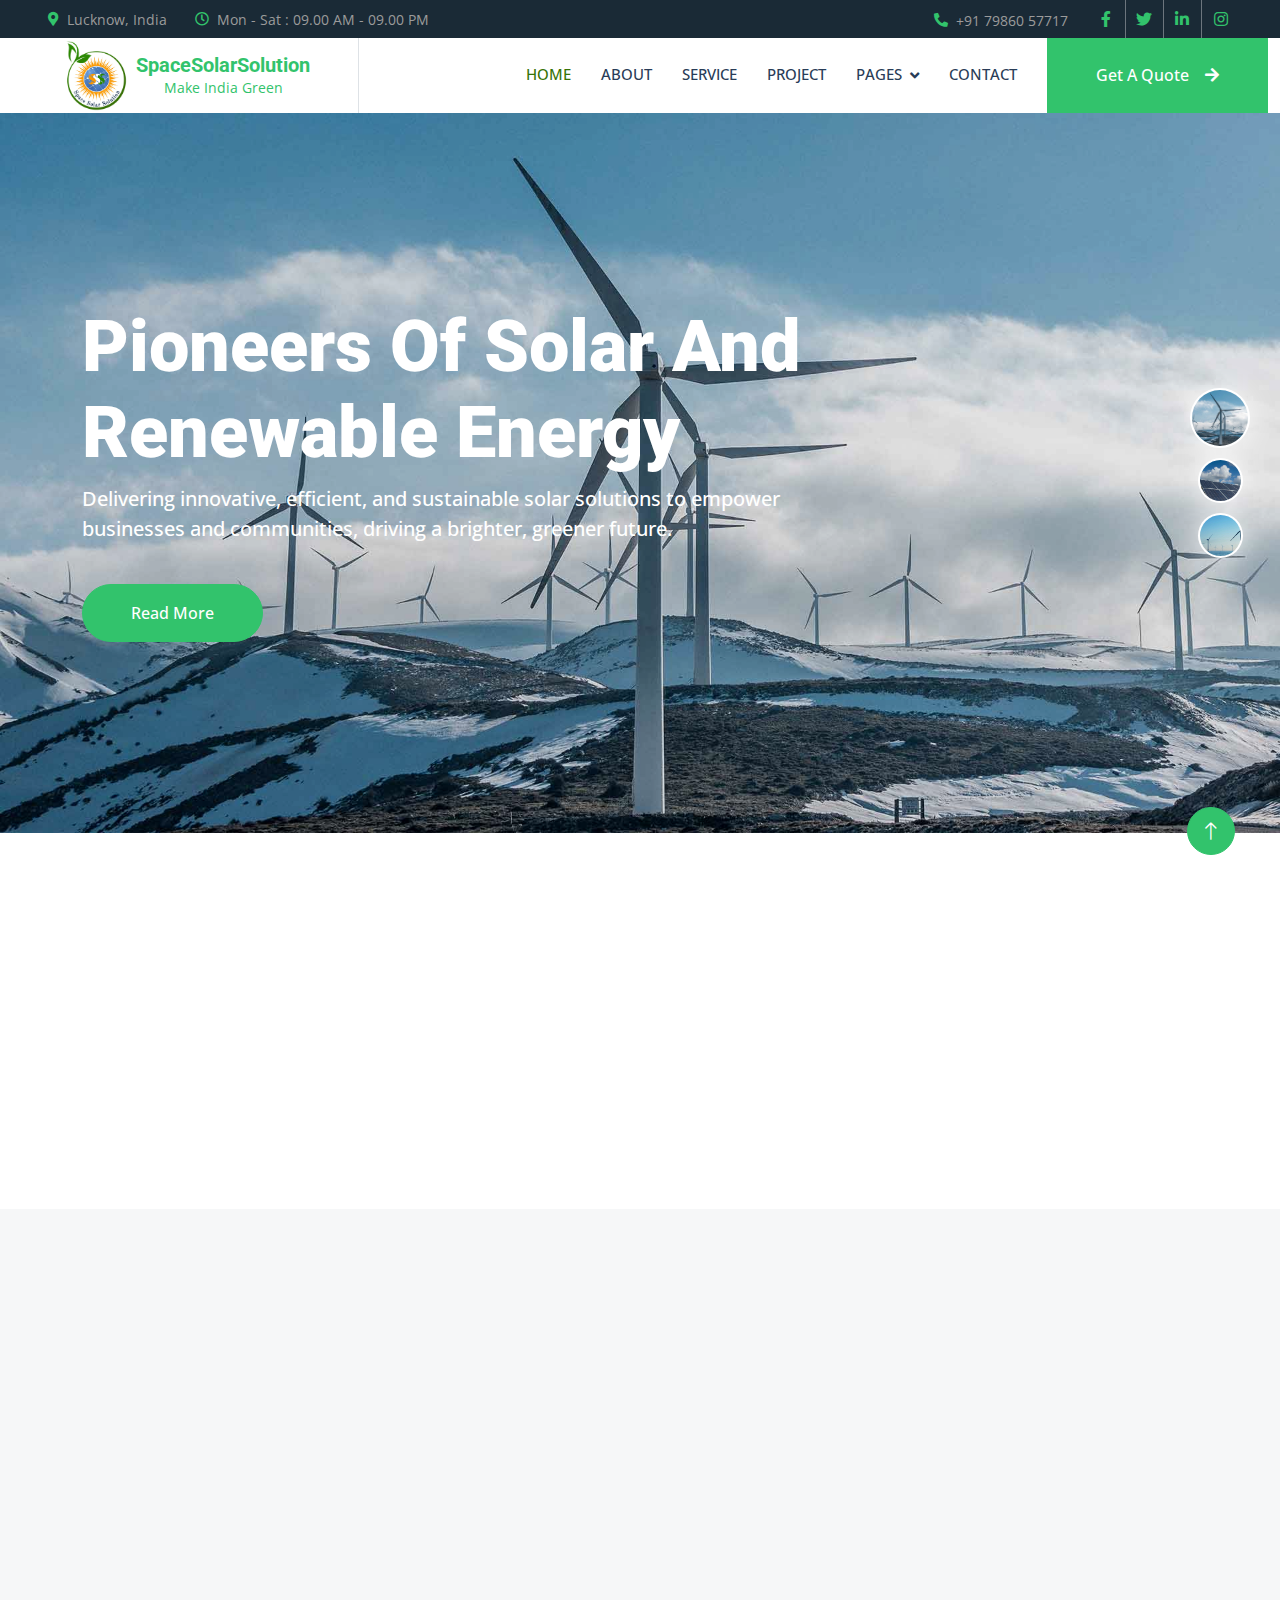
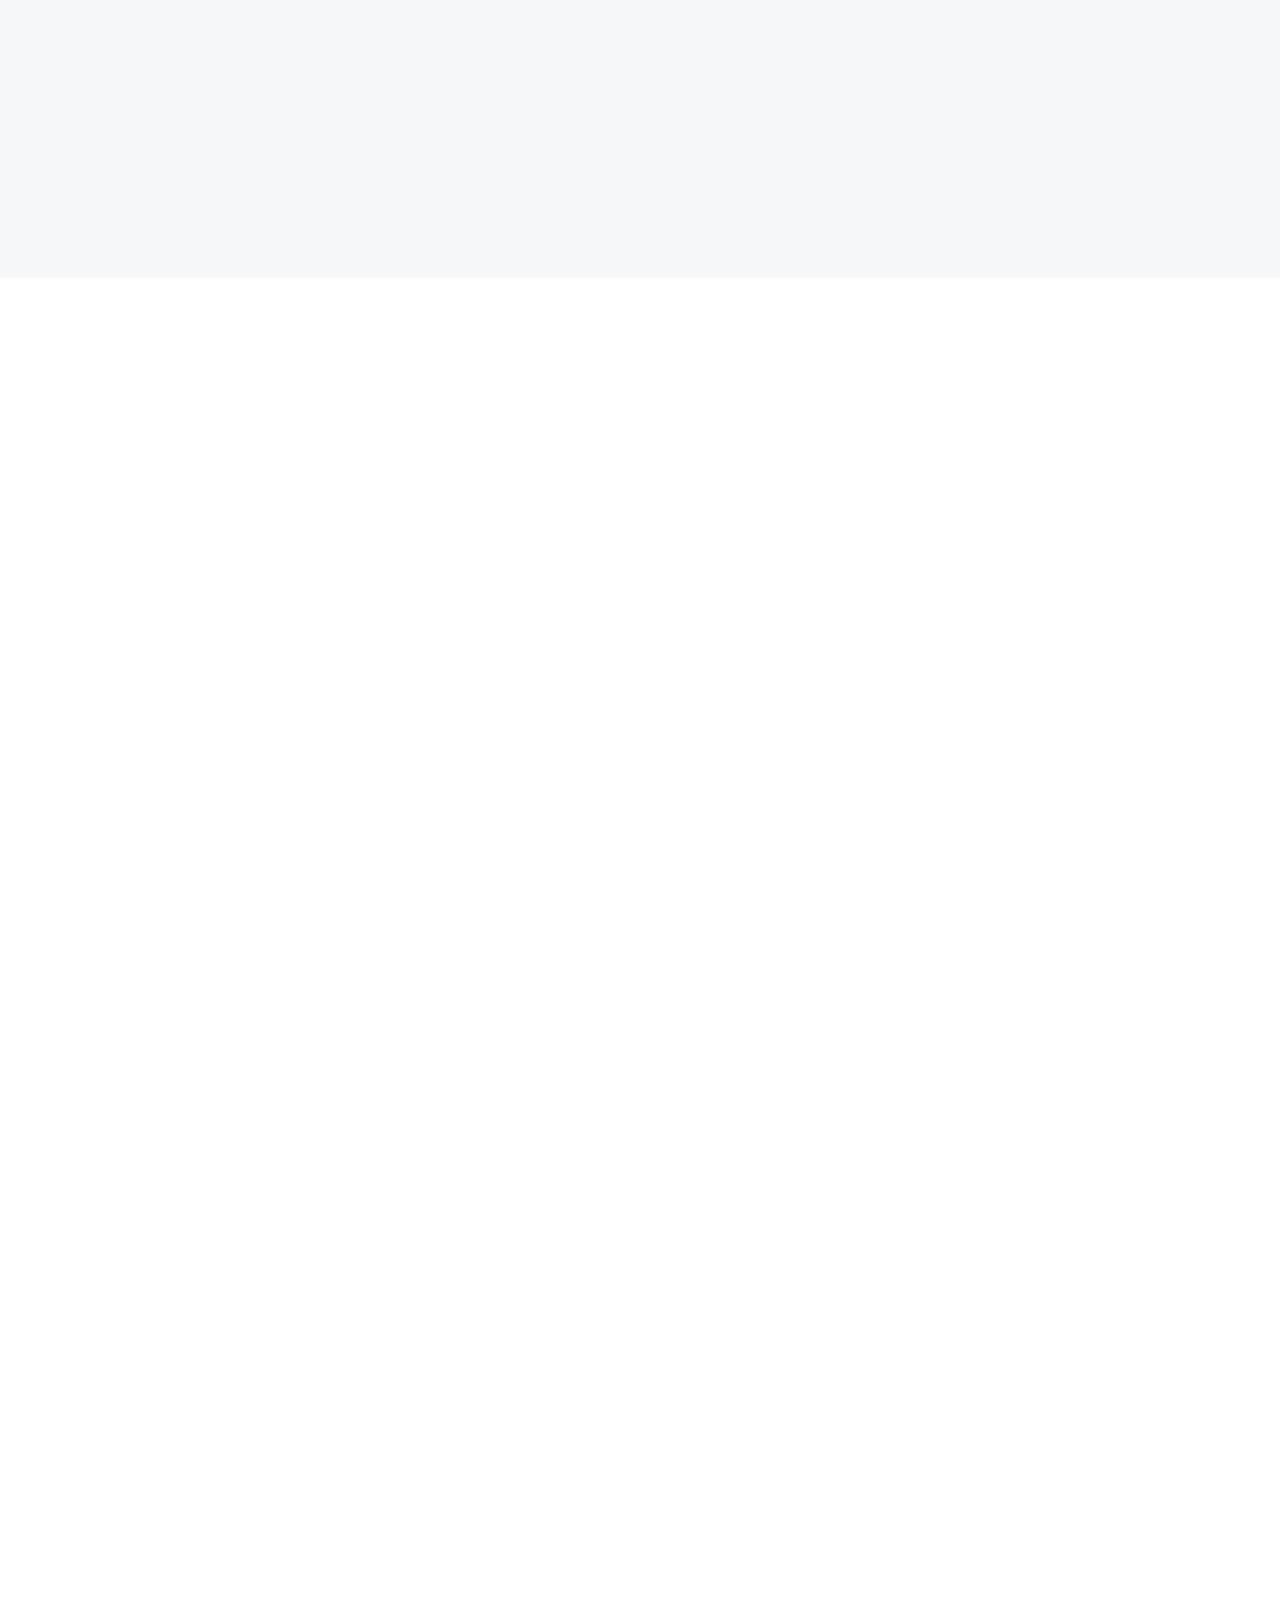
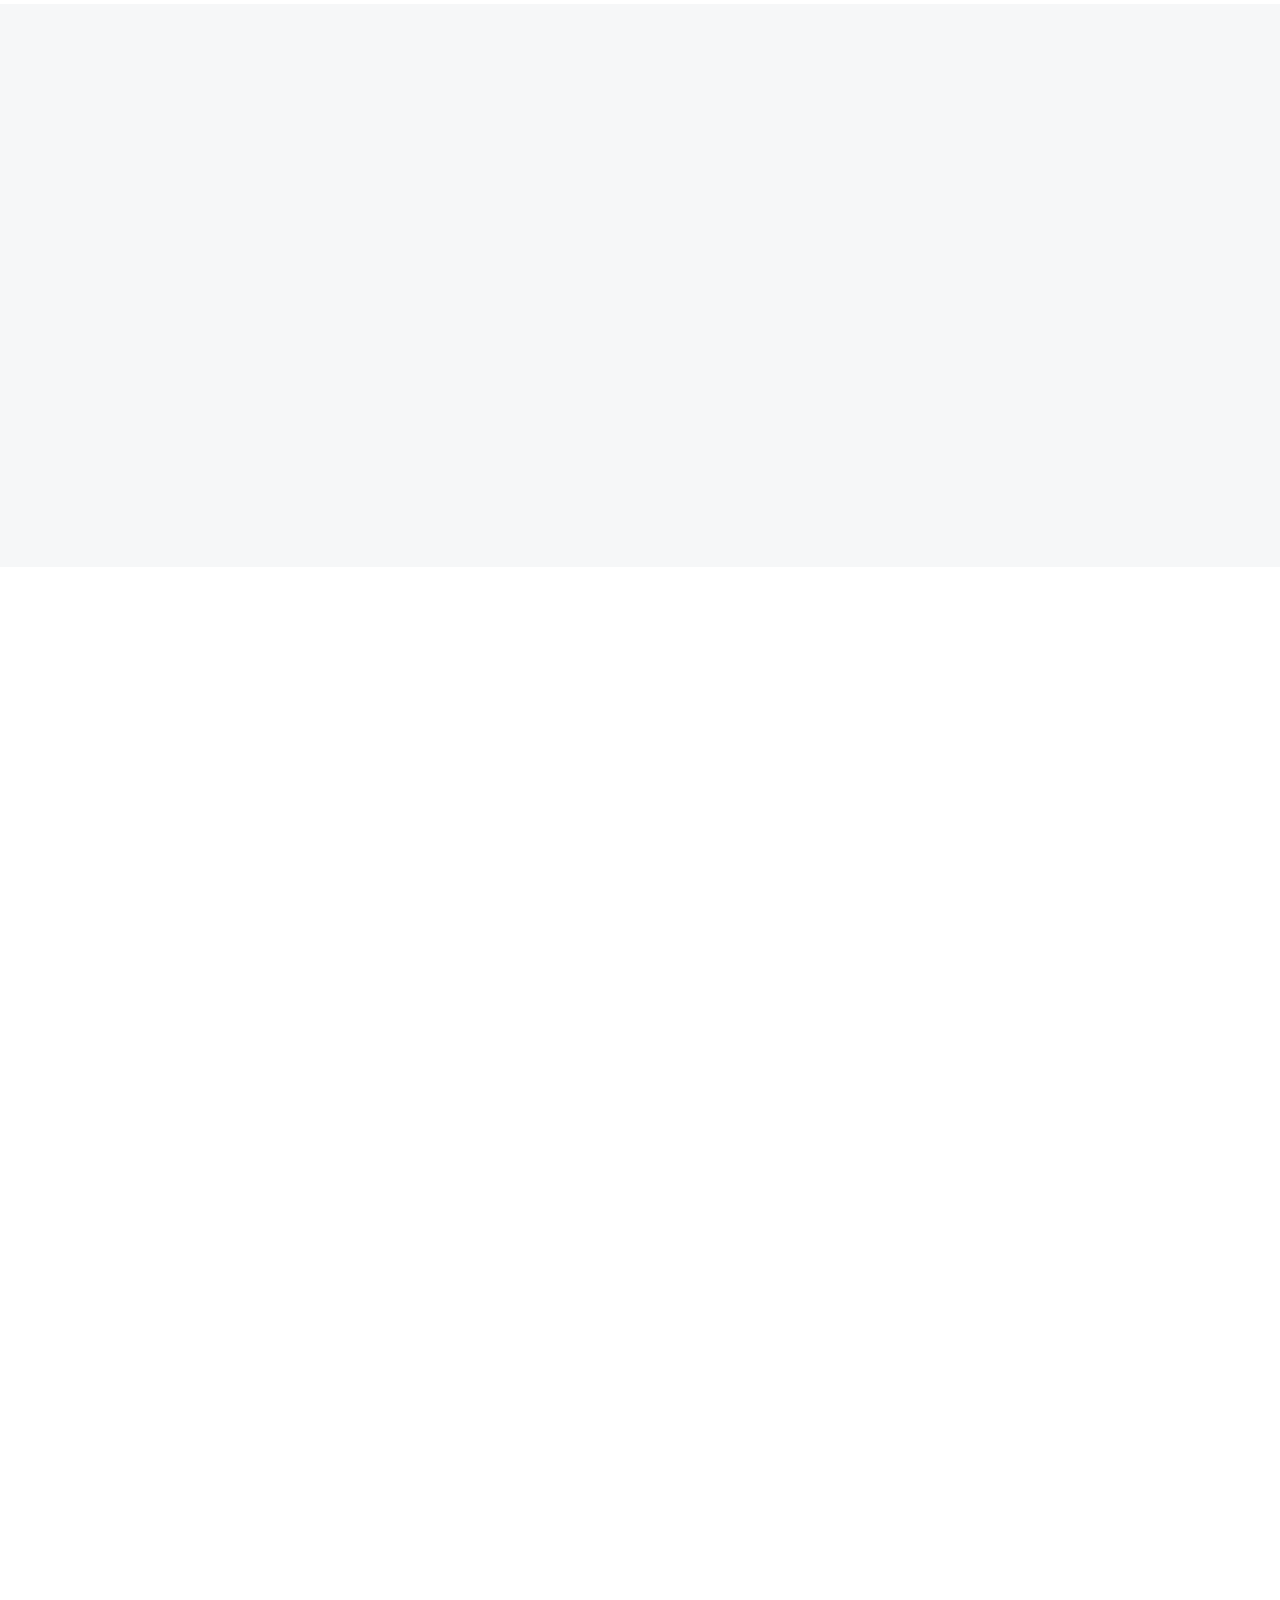
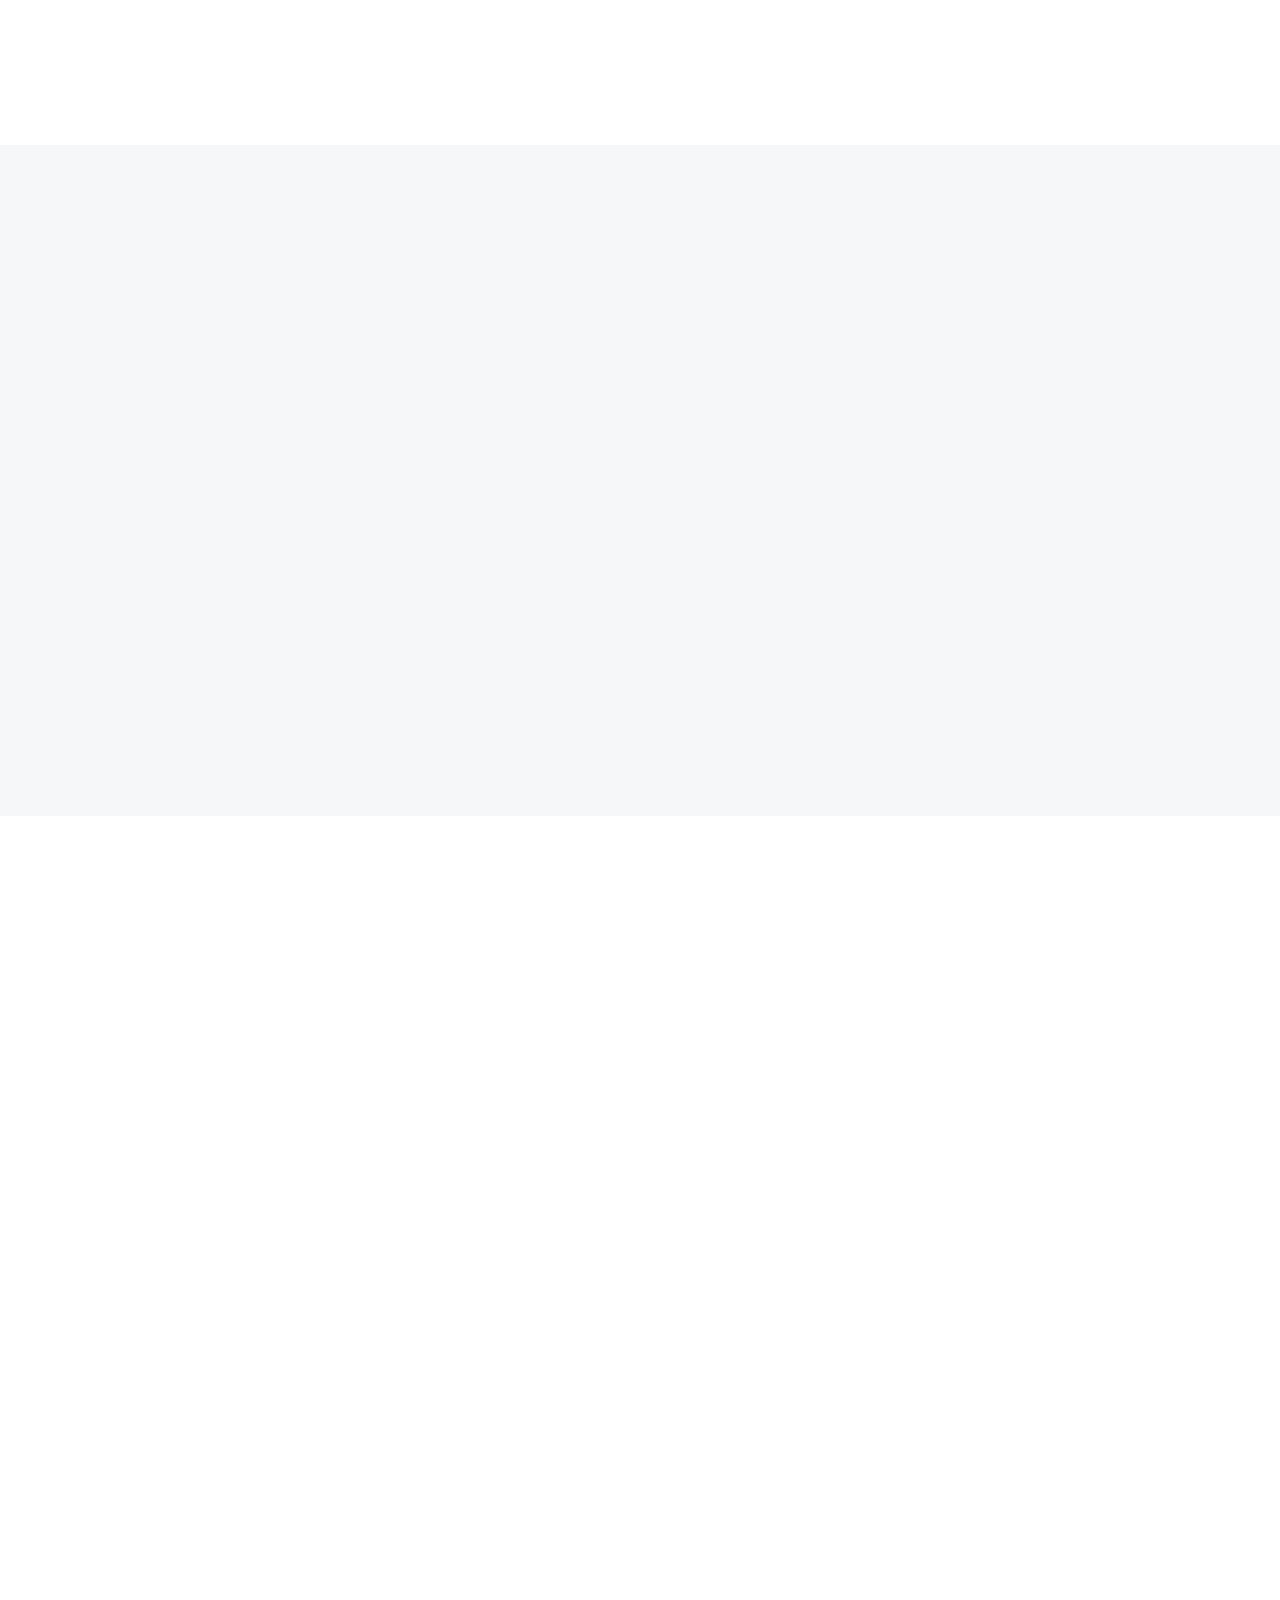
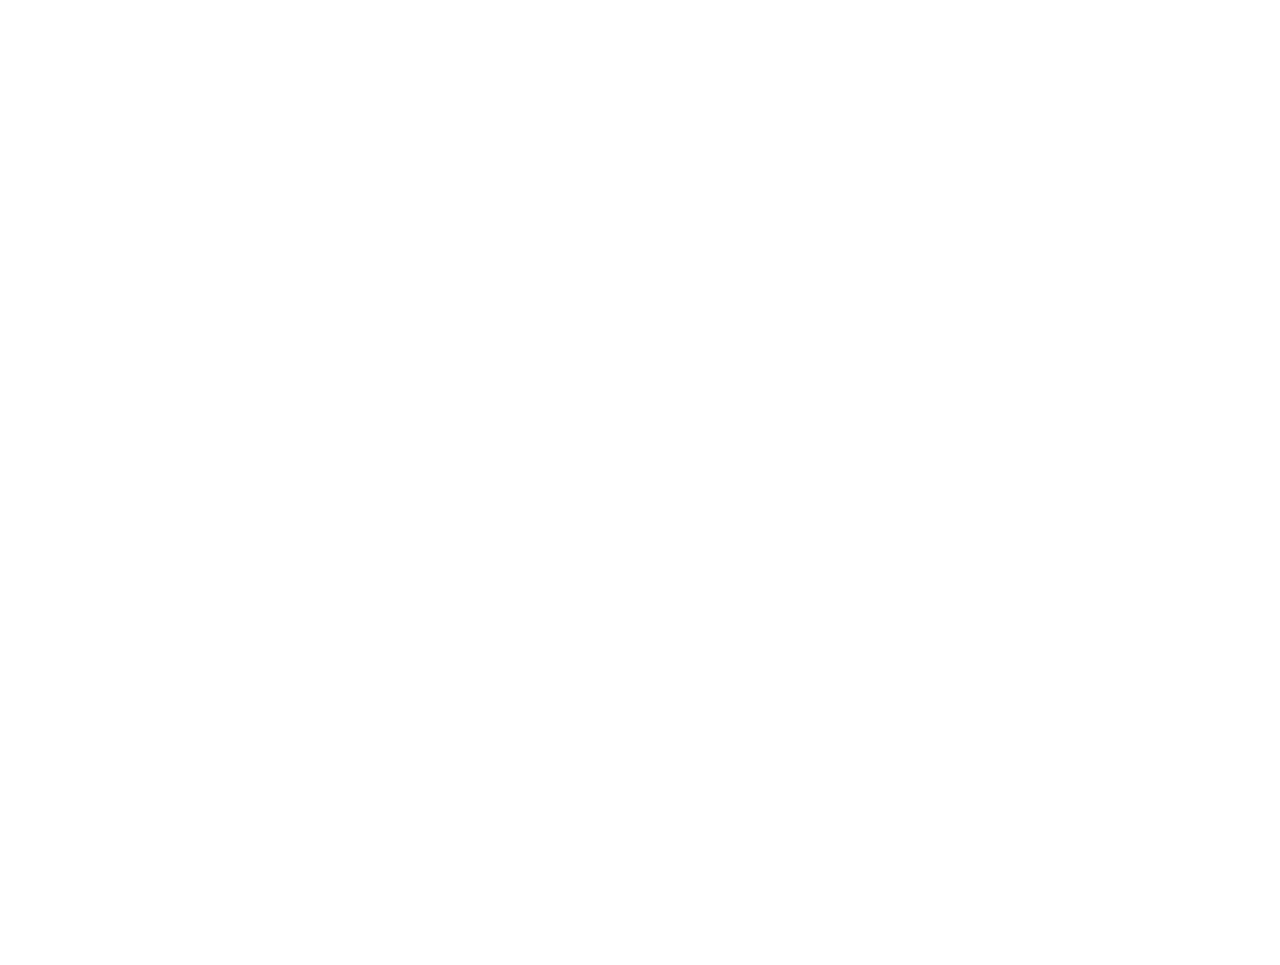
==== commit 05463eee: "feature update" ====
--- a/index.html
+++ b/index.html
@@ -170,40 +170,41 @@
                         <div class="btn-lg-square bg-primary rounded-circle me-3">
                             <i class="fa fa-users text-white"></i>
                         </div>
-                        <h1 class="mb-0" data-toggle="counter-up">3453</h1>
+                        <h1 class="mb-0" data-toggle="counter-up">200+</h1>
                     </div>
                     <h5 class="mb-3">Happy Customers</h5>
-                    <span>Installations with customer satisfaction</span>
+                    <span>Successfully installed solar systems with high customer satisfaction.</span>
                 </div>
                 <div class="col-md-6 col-lg-3 wow fadeIn" data-wow-delay="0.3s">
                     <div class="d-flex align-items-center mb-4">
                         <div class="btn-lg-square bg-primary rounded-circle me-3">
                             <i class="fa fa-check text-white"></i>
                         </div>
-                        <h1 class="mb-0" data-toggle="counter-up">4234</h1>
+                        <h1 class="mb-0" data-toggle="counter-up">50+</h1>
                     </div>
                     <h5 class="mb-3">Project Done</h5>
-                    <span>Tempor erat elitr rebum at clita. Diam dolor diam ipsum sit</span>
+                    <span>Delivering reliable solar solutions for homes and businesses.</span>
                 </div>
                 <div class="col-md-6 col-lg-3 wow fadeIn" data-wow-delay="0.5s">
                     <div class="d-flex align-items-center mb-4">
                         <div class="btn-lg-square bg-primary rounded-circle me-3">
                             <i class="fa fa-award text-white"></i>
                         </div>
-                        <h1 class="mb-0" data-toggle="counter-up">3123</h1>
+                        <h1 class="mb-0" data-toggle="counter-up">10</h1>
                     </div>
                     <h5 class="mb-3">Awards Win</h5>
-                    <span>Tempor erat elitr rebum at clita. Diam dolor diam ipsum sit</span>
+                    <span>Recognized for excellence in solar technology and service.</span>
                 </div>
                 <div class="col-md-6 col-lg-3 wow fadeIn" data-wow-delay="0.7s">
                     <div class="d-flex align-items-center mb-4">
                         <div class="btn-lg-square bg-primary rounded-circle me-3">
                             <i class="fa fa-users-cog text-white"></i>
                         </div>
-                        <h1 class="mb-0" data-toggle="counter-up">1831</h1>
+                        <h1 class="mb-0" data-toggle="counter-up">100+</h1>
                     </div>
                     <h5 class="mb-3">Expert Workers</h5>
-                    <span>Tempor erat elitr rebum at clita. Diam dolor diam ipsum sit</span>
+                    <span>Skilled professionals ensuring top-quality installations and maintenance.
+                    </span>
                 </div>
             </div>
         </div>
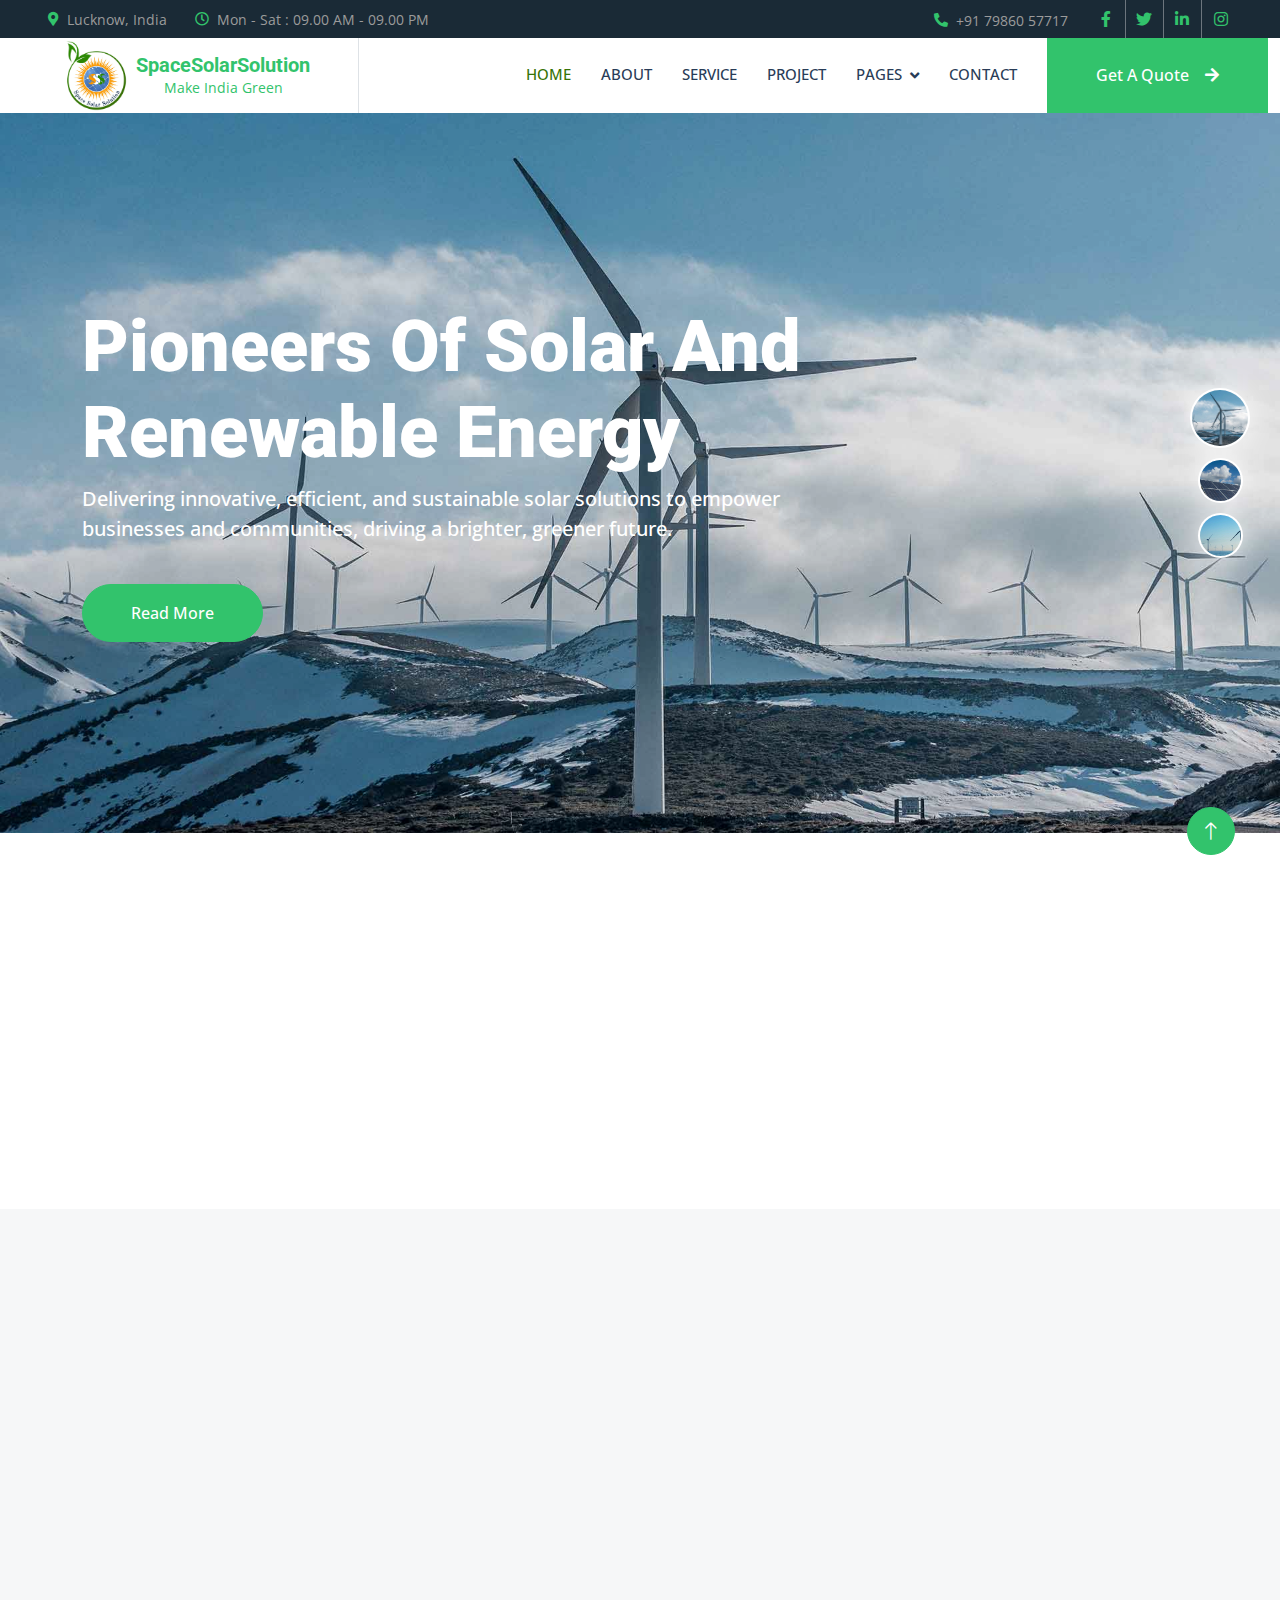
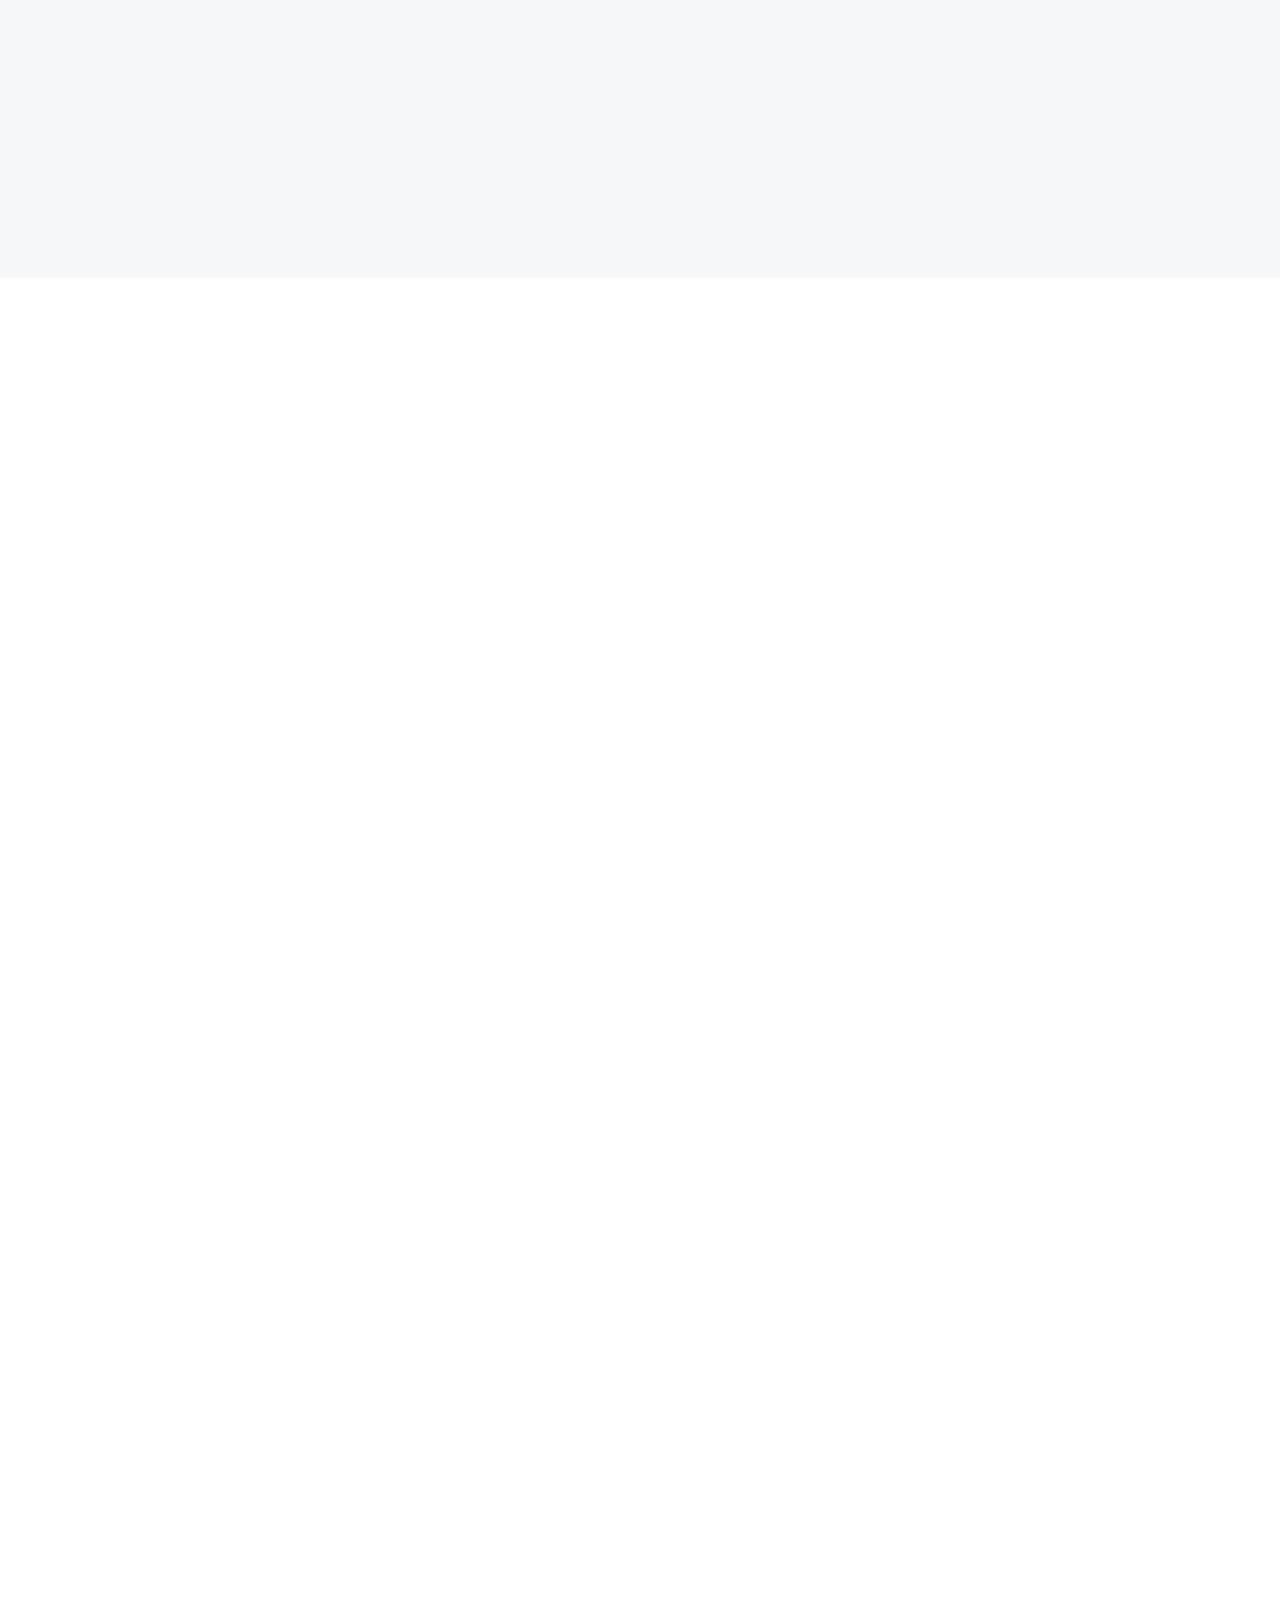
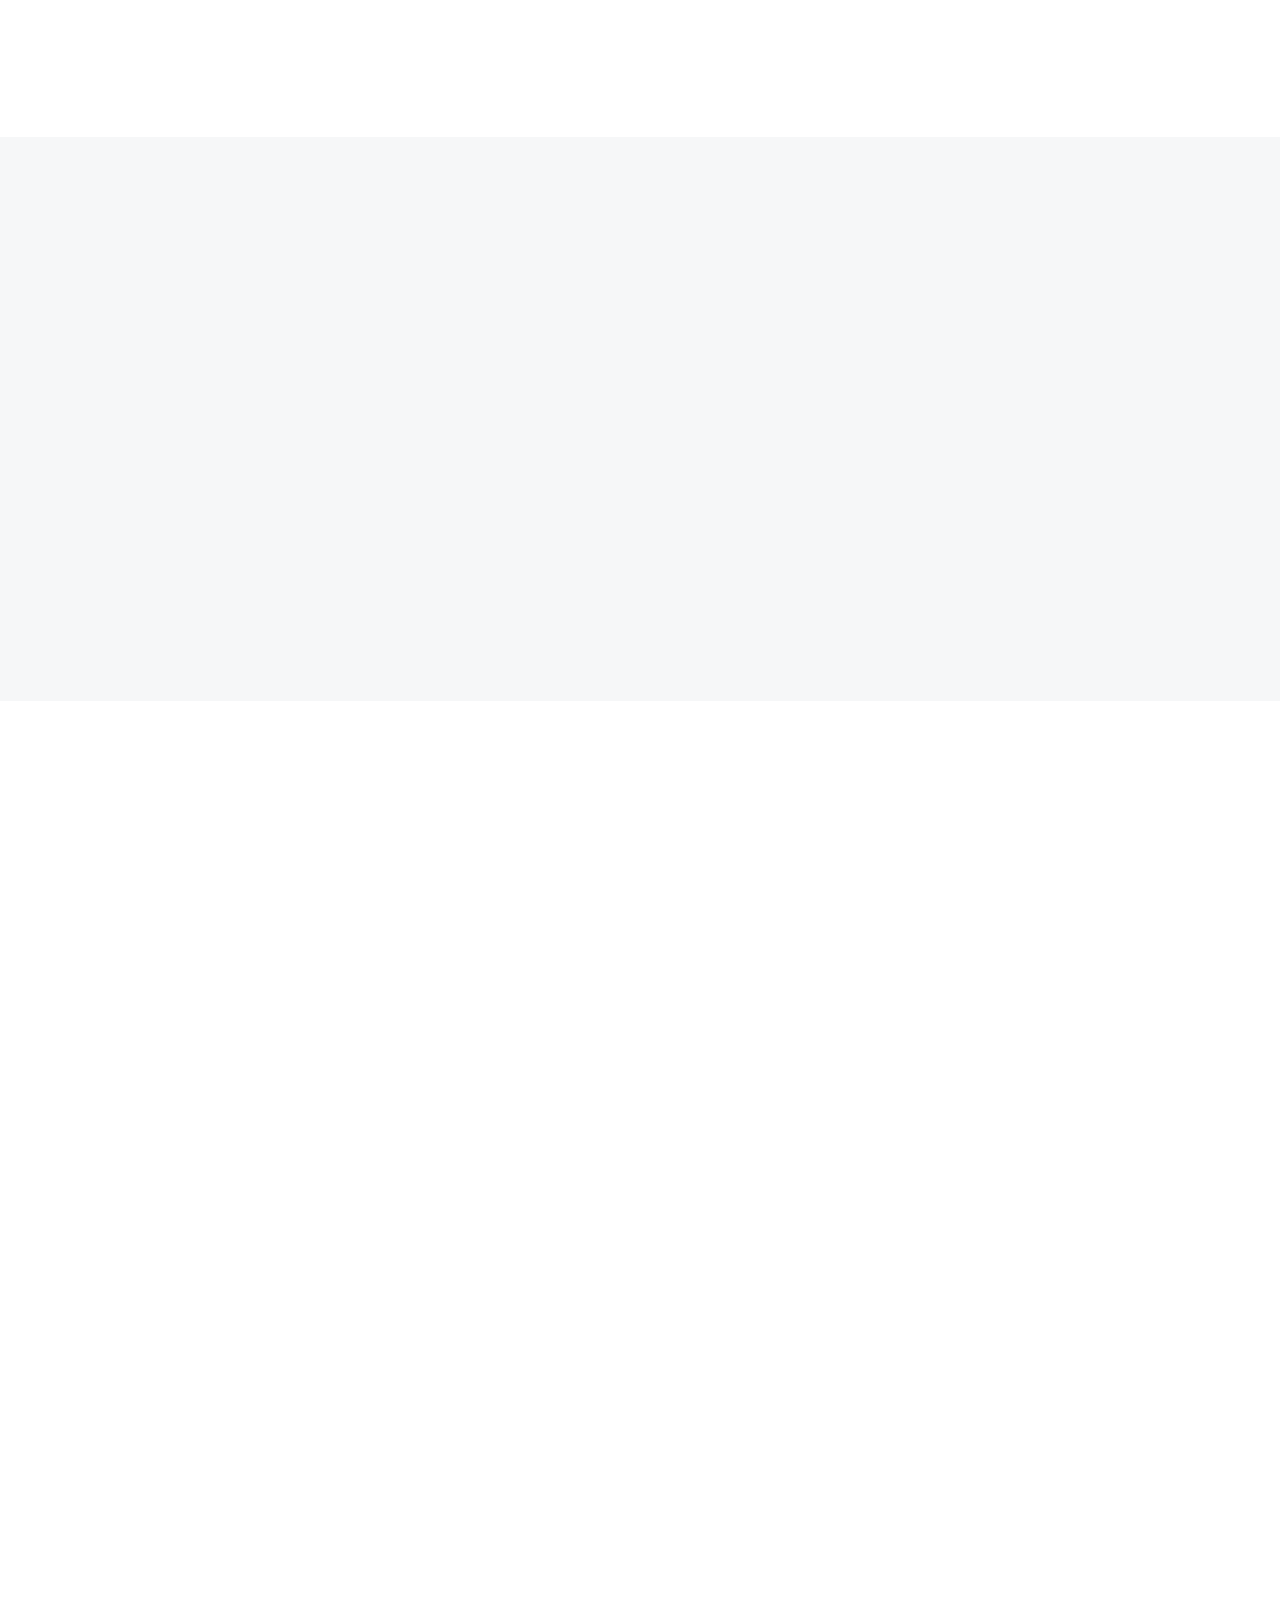
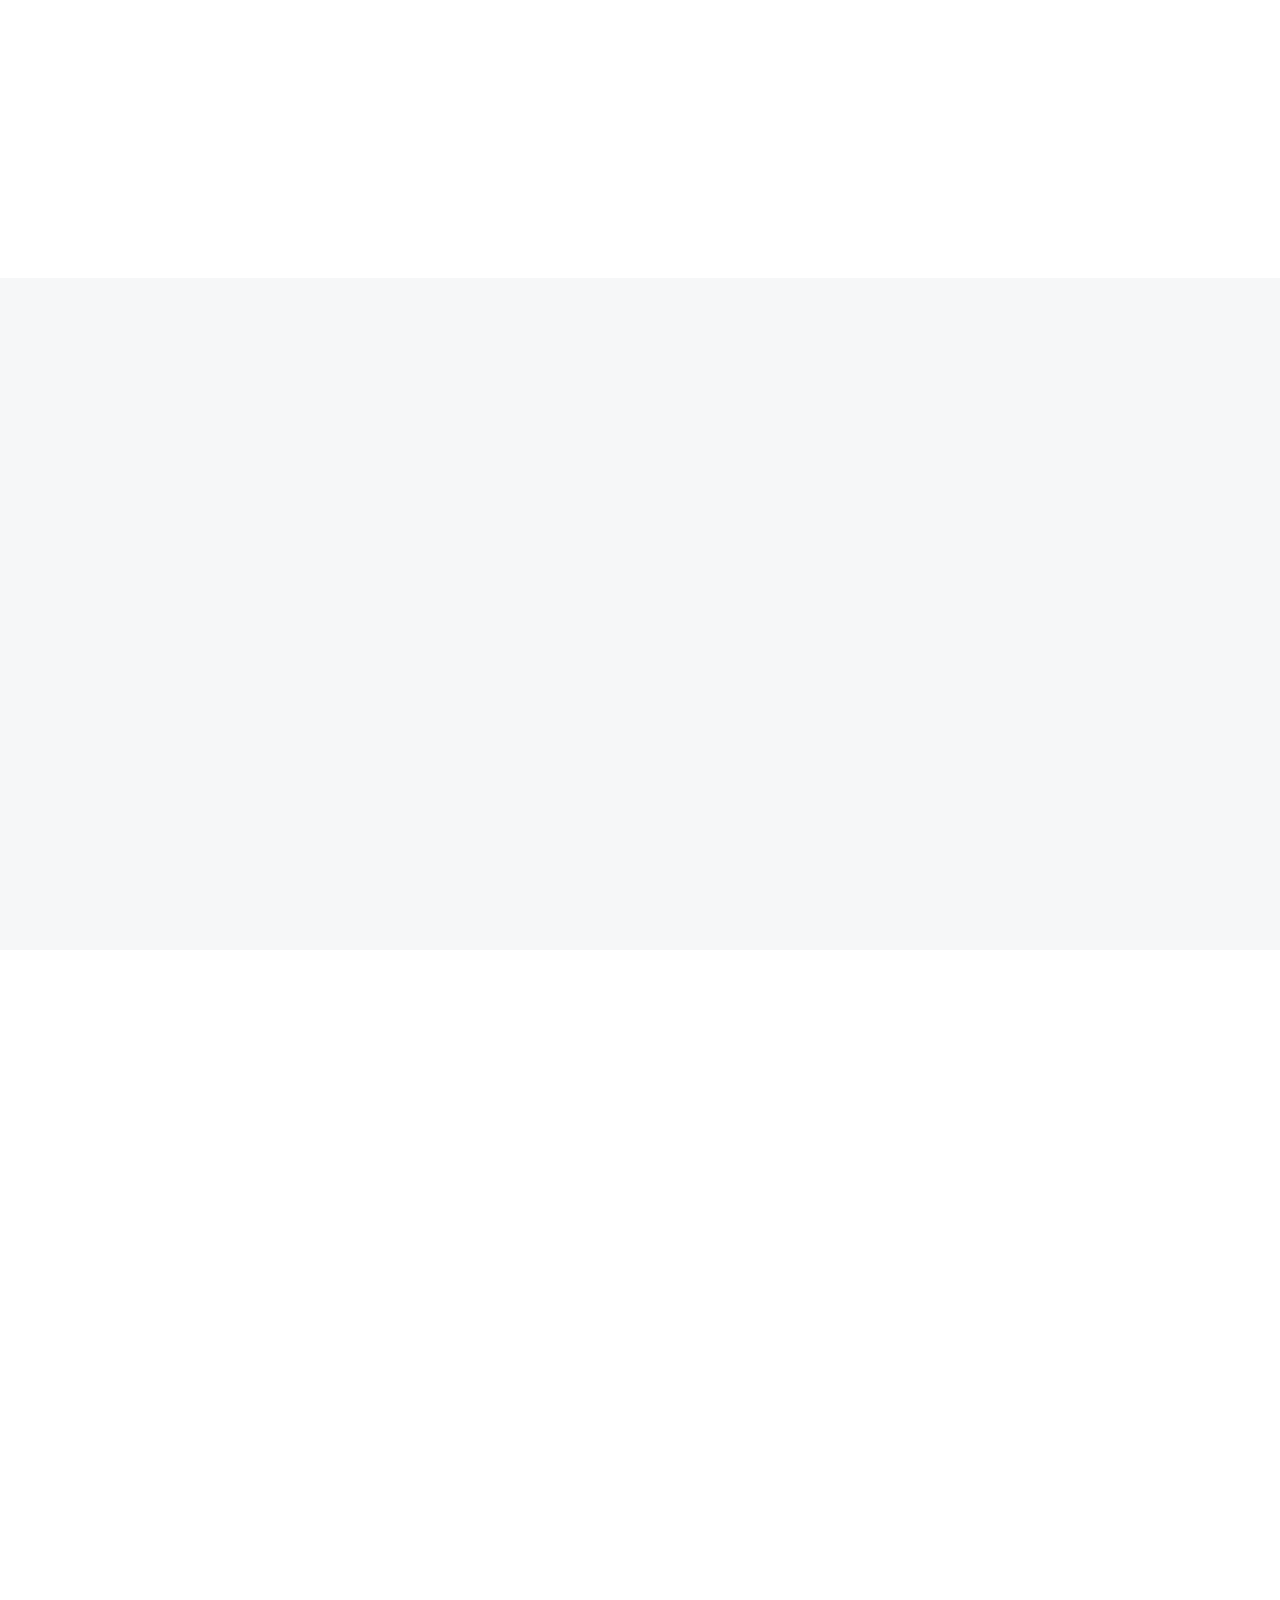
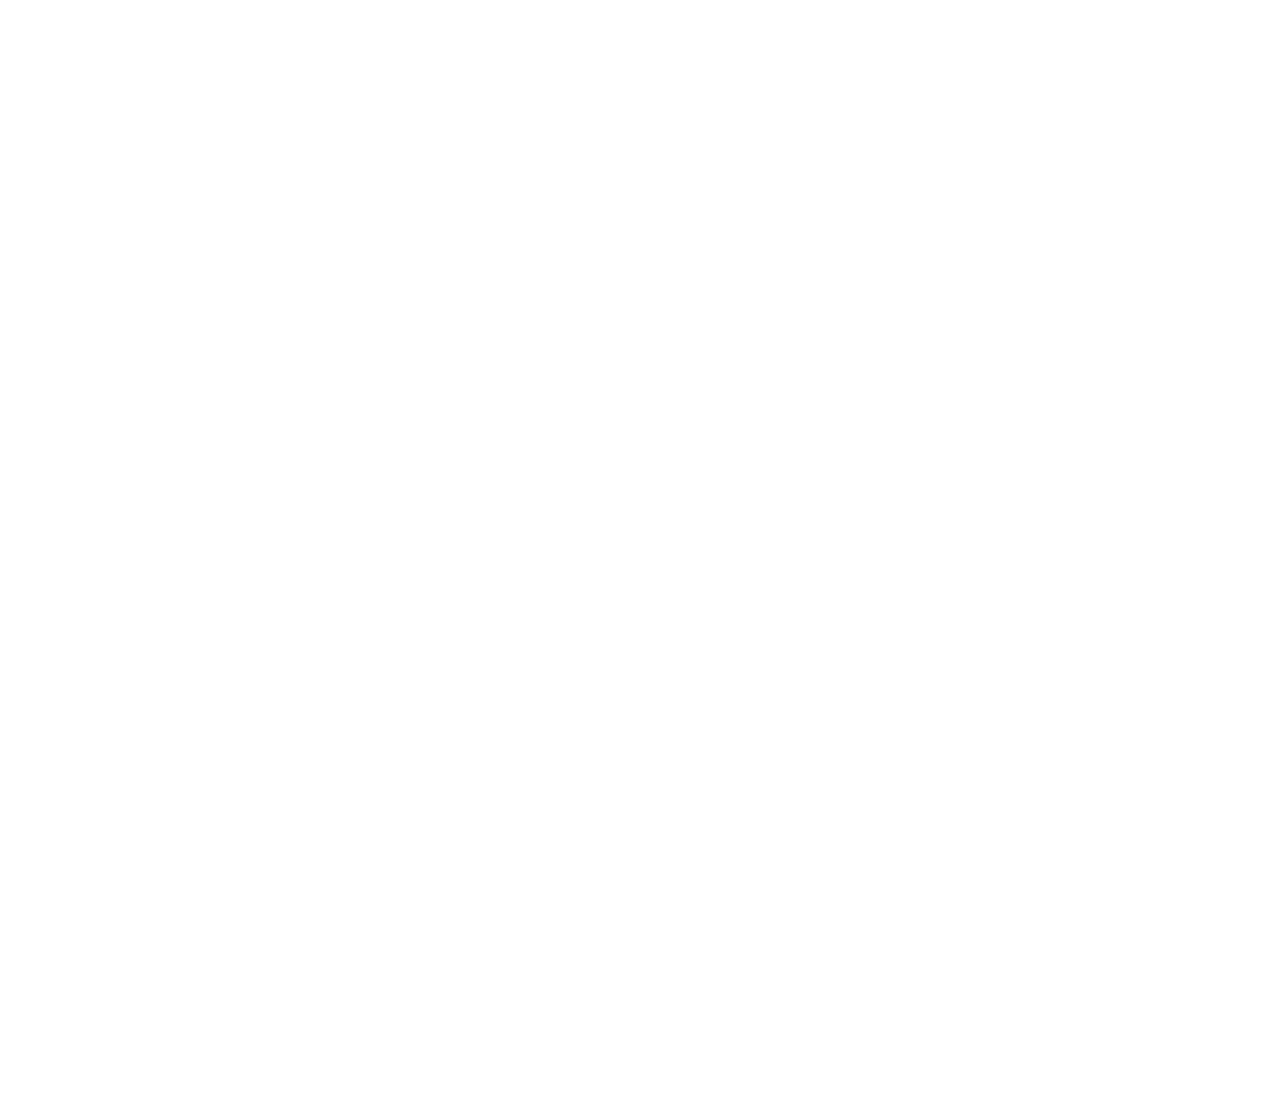
==== commit 68bfd764: "feature update" ====
--- a/index.html
+++ b/index.html
@@ -225,10 +225,10 @@
                     <div class="p-lg-5 pe-lg-0">
                         <h6 class="text-primary">About Us</h6>
                         <h1 class="mb-4">25+ Years Experience In Solar & Renewable Energy Industry</h1>
-                        <p>Tempor erat elitr rebum at clita. Diam dolor diam ipsum sit. Aliqu diam amet diam et eos. Clita erat ipsum et lorem et sit, sed stet lorem sit clita duo justo erat amet</p>
-                        <p><i class="fa fa-check-circle text-primary me-3"></i>Diam dolor diam ipsum</p>
-                        <p><i class="fa fa-check-circle text-primary me-3"></i>Aliqu diam amet diam et eos</p>
-                        <p><i class="fa fa-check-circle text-primary me-3"></i>Tempor erat elitr rebum at clita</p>
+                        <p>With decades of expertise, we provide top-quality solar solutions for homes and businesses. Our focus is on efficient installations, sustainability, and customer satisfaction.</p>
+                        <p><i class="fa fa-check-circle text-primary me-3"></i>Trusted solar solutions provider</p>
+                        <p><i class="fa fa-check-circle text-primary me-3"></i>Reliable installations & maintenance</p>
+                        <p><i class="fa fa-check-circle text-primary me-3"></i>Energy-efficient & cost-saving systems</p>
                         <a href="" class="btn btn-primary rounded-pill py-3 px-5 mt-3">Explore More</a>
                     </div>
                 </div>
@@ -248,13 +248,13 @@
             <div class="row g-4">
                 <div class="col-md-6 col-lg-4 wow fadeInUp" data-wow-delay="0.1s">
                     <div class="service-item rounded overflow-hidden">
-                        <img class="img-fluid" src="img/img-600x400-1.jpg" alt="">
+                        <img class="img-fluid" src="img/img-600x400-5.jpg" alt="">
                         <div class="position-relative p-4 pt-0">
                             <div class="service-icon">
                                 <i class="fa fa-solar-panel fa-3x"></i>
                             </div>
-                            <h4 class="mb-3">Solar Panels</h4>
-                            <p>Stet stet justo dolor sed duo. Ut clita sea sit ipsum diam lorem diam.</p>
+                            <h4 class="mb-3">Solar Panel Installation</h4>
+                            <p>We install high-quality solar panels for homes and businesses efficiently.</p>
                             <a class="small fw-medium" href="">Read More<i class="fa fa-arrow-right ms-2"></i></a>
                         </div>
                     </div>
@@ -266,34 +266,34 @@
                             <div class="service-icon">
                                 <i class="fa fa-wind fa-3x"></i>
                             </div>
-                            <h4 class="mb-3">Wind Turbines</h4>
-                            <p>Stet stet justo dolor sed duo. Ut clita sea sit ipsum diam lorem diam.</p>
+                            <h4 class="mb-3">Solar Mounting Structures Supply</h4>
+                            <p>We provide durable, reliable solar mounting structures for secure panel installation.</p>
                             <a class="small fw-medium" href="">Read More<i class="fa fa-arrow-right ms-2"></i></a>
                         </div>
                     </div>
                 </div>
                 <div class="col-md-6 col-lg-4 wow fadeInUp" data-wow-delay="0.5s">
                     <div class="service-item rounded overflow-hidden">
-                        <img class="img-fluid" src="img/img-600x400-3.jpg" alt="">
+                        <img class="img-fluid" src="img\solar-structues.png" alt="">
                         <div class="position-relative p-4 pt-0">
                             <div class="service-icon">
                                 <i class="fa fa-lightbulb fa-3x"></i>
                             </div>
-                            <h4 class="mb-3">Hydropower Plants</h4>
-                            <p>Stet stet justo dolor sed duo. Ut clita sea sit ipsum diam lorem diam.</p>
+                            <h4 class="mb-3">Solar Panel Procurement & Supply</h4>
+                            <p>We source and deliver top-tier solar panels at competitive prices.</p>
                             <a class="small fw-medium" href="">Read More<i class="fa fa-arrow-right ms-2"></i></a>
                         </div>
                     </div>
                 </div>
                 <div class="col-md-6 col-lg-4 wow fadeInUp" data-wow-delay="0.1s">
                     <div class="service-item rounded overflow-hidden">
-                        <img class="img-fluid" src="img/img-600x400-4.jpg" alt="">
+                        <img class="img-fluid" src="img\panel-cleaning.jpg" alt="">
                         <div class="position-relative p-4 pt-0">
                             <div class="service-icon">
                                 <i class="fa fa-solar-panel fa-3x"></i>
                             </div>
-                            <h4 class="mb-3">Solar Panels</h4>
-                            <p>Stet stet justo dolor sed duo. Ut clita sea sit ipsum diam lorem diam.</p>
+                            <h4 class="mb-3">Solar Panel Cleaning & Maintenance </h4>
+                            <p>We ensure clean, efficient panels for optimal solar energy production.</p>
                             <a class="small fw-medium" href="">Read More<i class="fa fa-arrow-right ms-2"></i></a>
                         </div>
                     </div>
@@ -305,21 +305,21 @@
                             <div class="service-icon">
                                 <i class="fa fa-wind fa-3x"></i>
                             </div>
-                            <h4 class="mb-3">Wind Turbines</h4>
-                            <p>Stet stet justo dolor sed duo. Ut clita sea sit ipsum diam lorem diam.</p>
+                            <h4 class="mb-3">Solar System Inspection & Repairs</h4>
+                            <p>We diagnose and repair solar system issues for uninterrupted performance.</p>
                             <a class="small fw-medium" href="">Read More<i class="fa fa-arrow-right ms-2"></i></a>
                         </div>
                     </div>
                 </div>
                 <div class="col-md-6 col-lg-4 wow fadeInUp" data-wow-delay="0.5s">
                     <div class="service-item rounded overflow-hidden">
-                        <img class="img-fluid" src="img/img-600x400-6.jpg" alt="">
+                        <img class="img-fluid" src="img\amc.png" alt="">
                         <div class="position-relative p-4 pt-0">
                             <div class="service-icon">
                                 <i class="fa fa-lightbulb fa-3x"></i>
                             </div>
-                            <h4 class="mb-3">Hydropower Plants</h4>
-                            <p>Stet stet justo dolor sed duo. Ut clita sea sit ipsum diam lorem diam.</p>
+                            <h4 class="mb-3">Annual Maintenance Contracts (AMC) for Solar Systems</h4>
+                            <p>We offer comprehensive yearly maintenance to maximize solar system efficiency.</p>
                             <a class="small fw-medium" href="">Read More<i class="fa fa-arrow-right ms-2"></i></a>
                         </div>
                     </div>
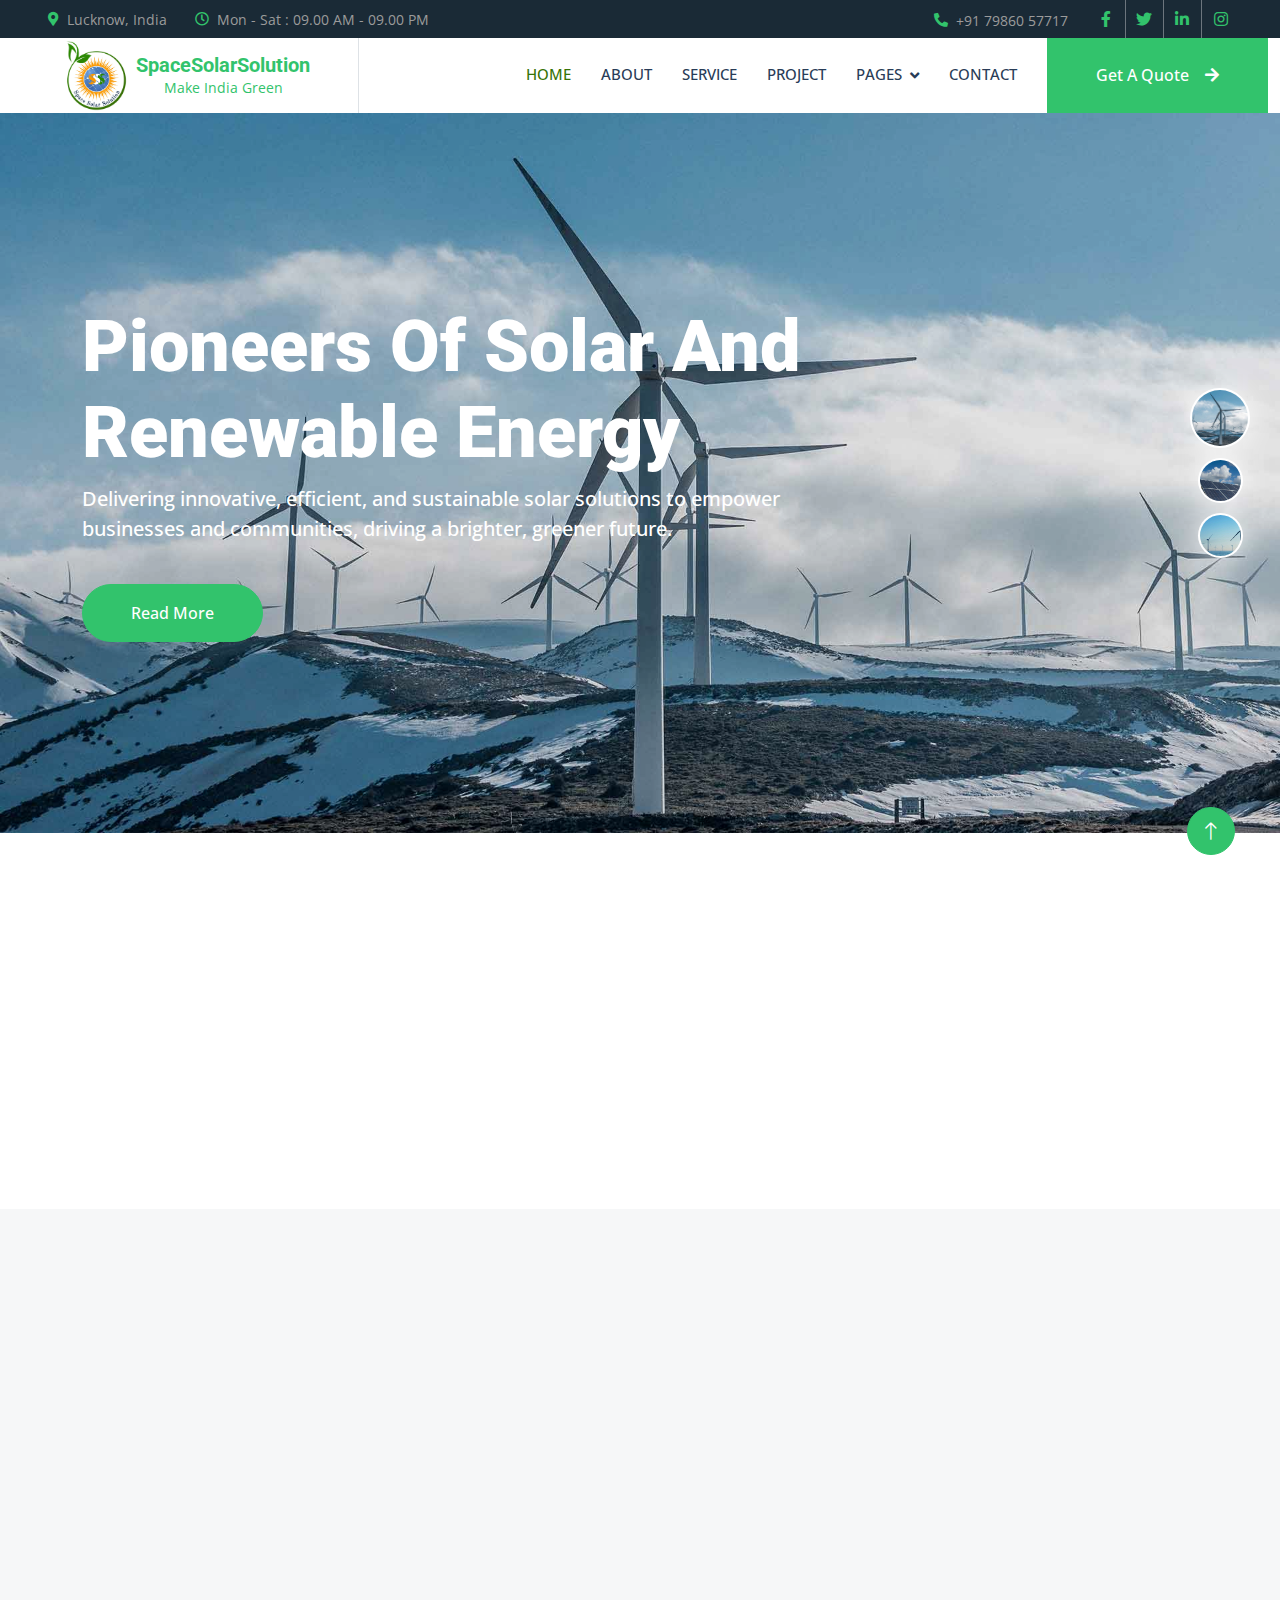
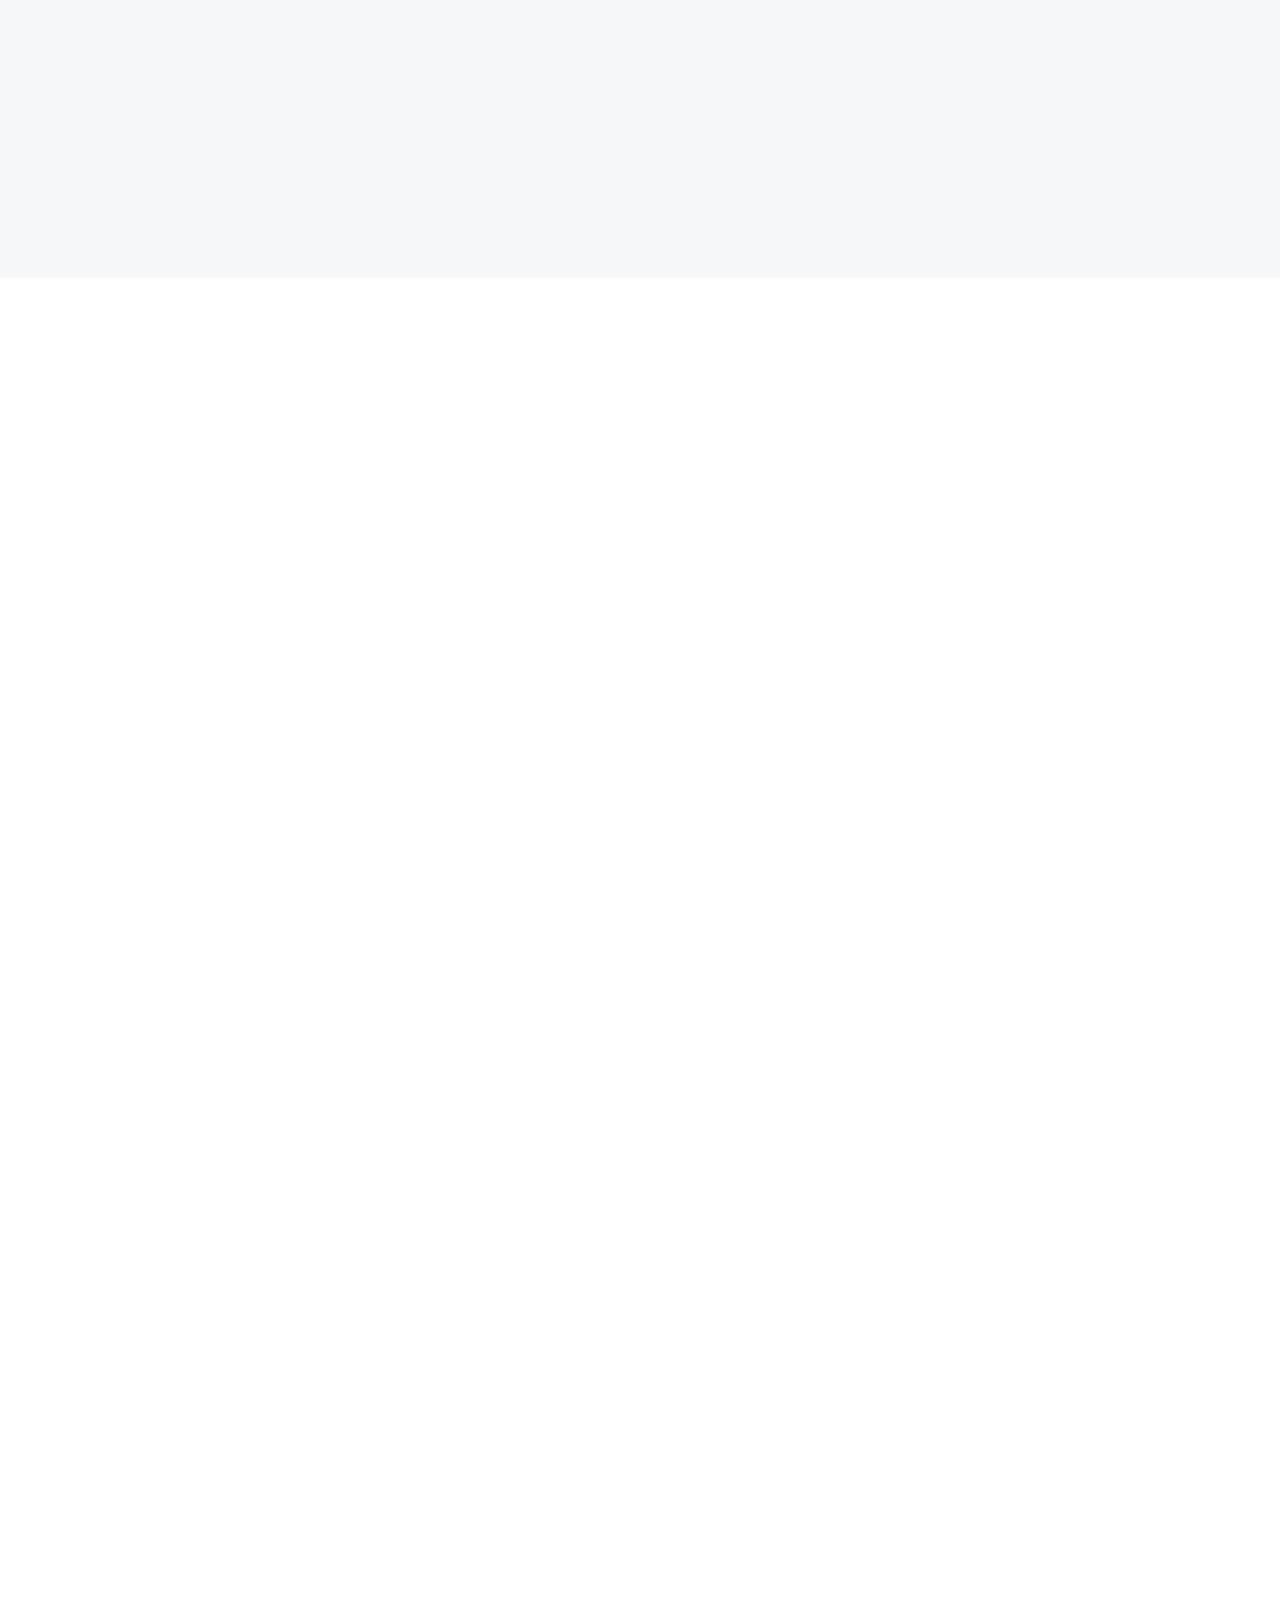
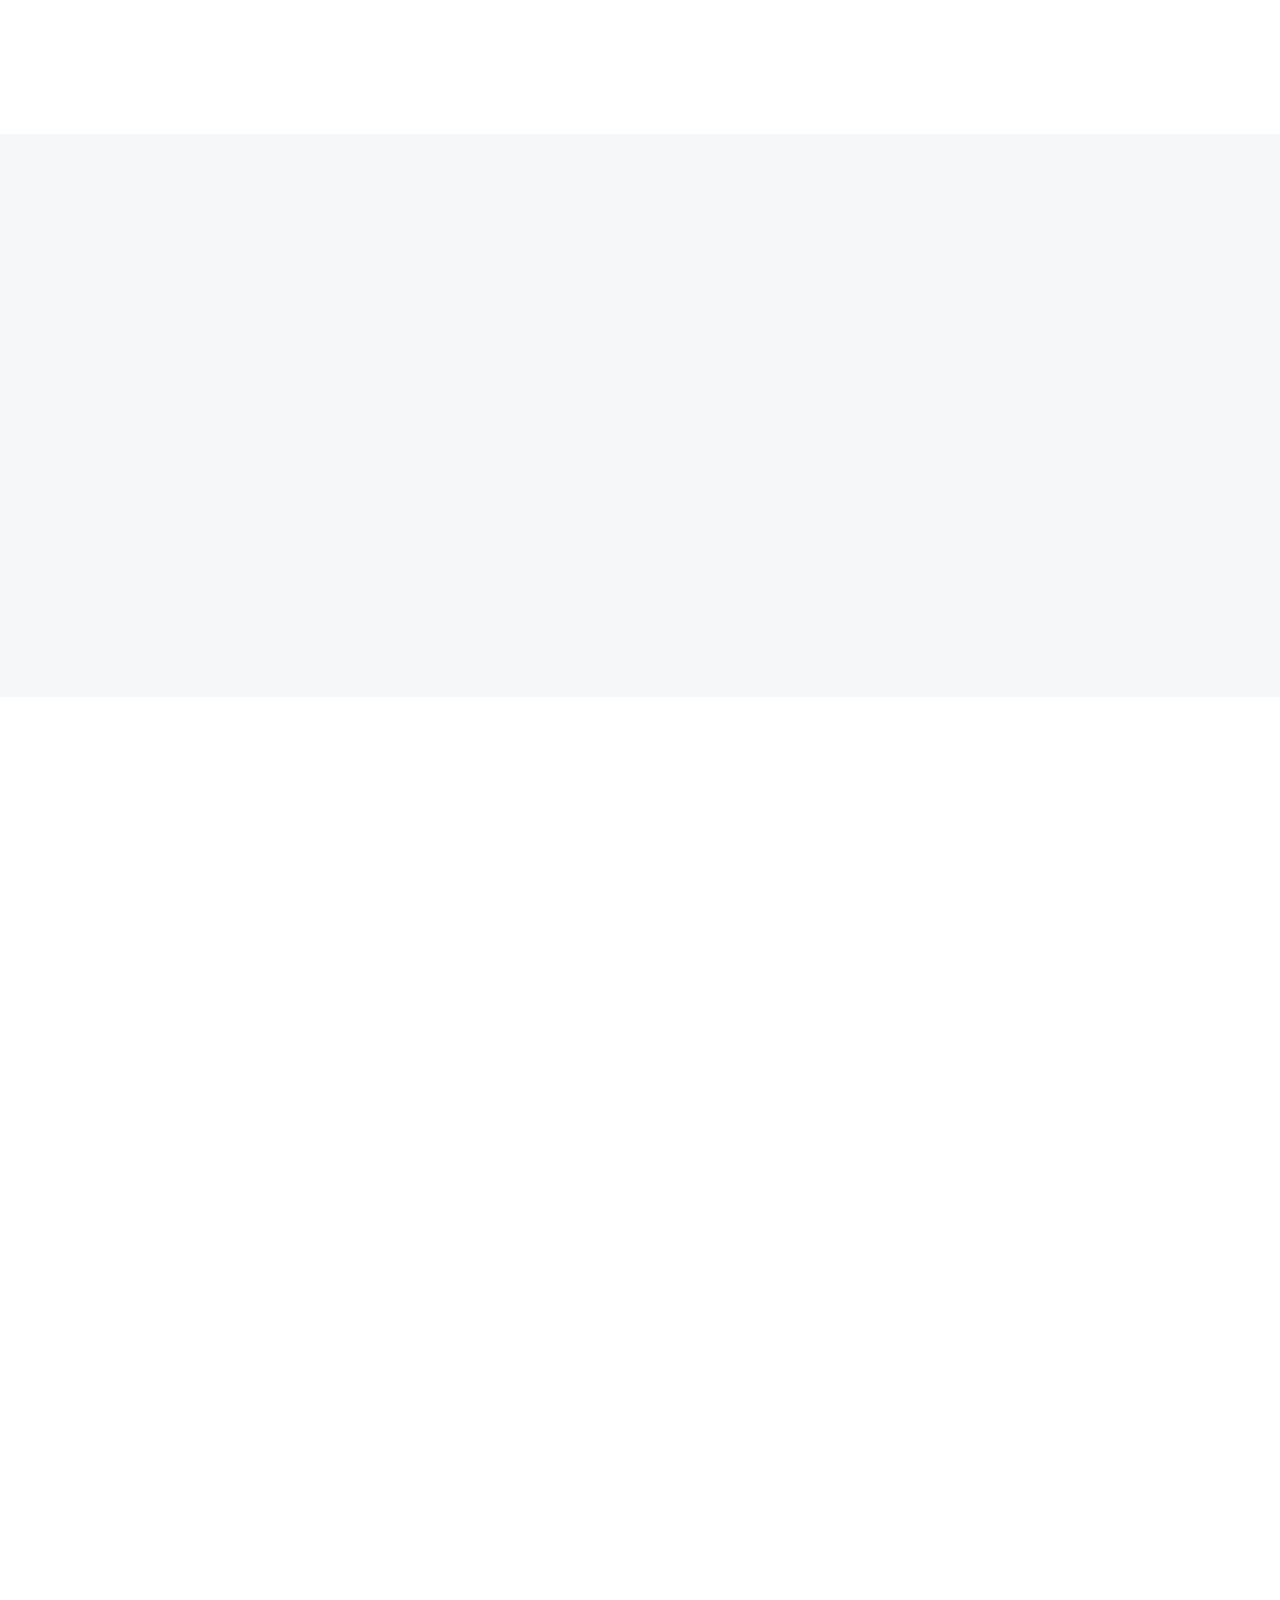
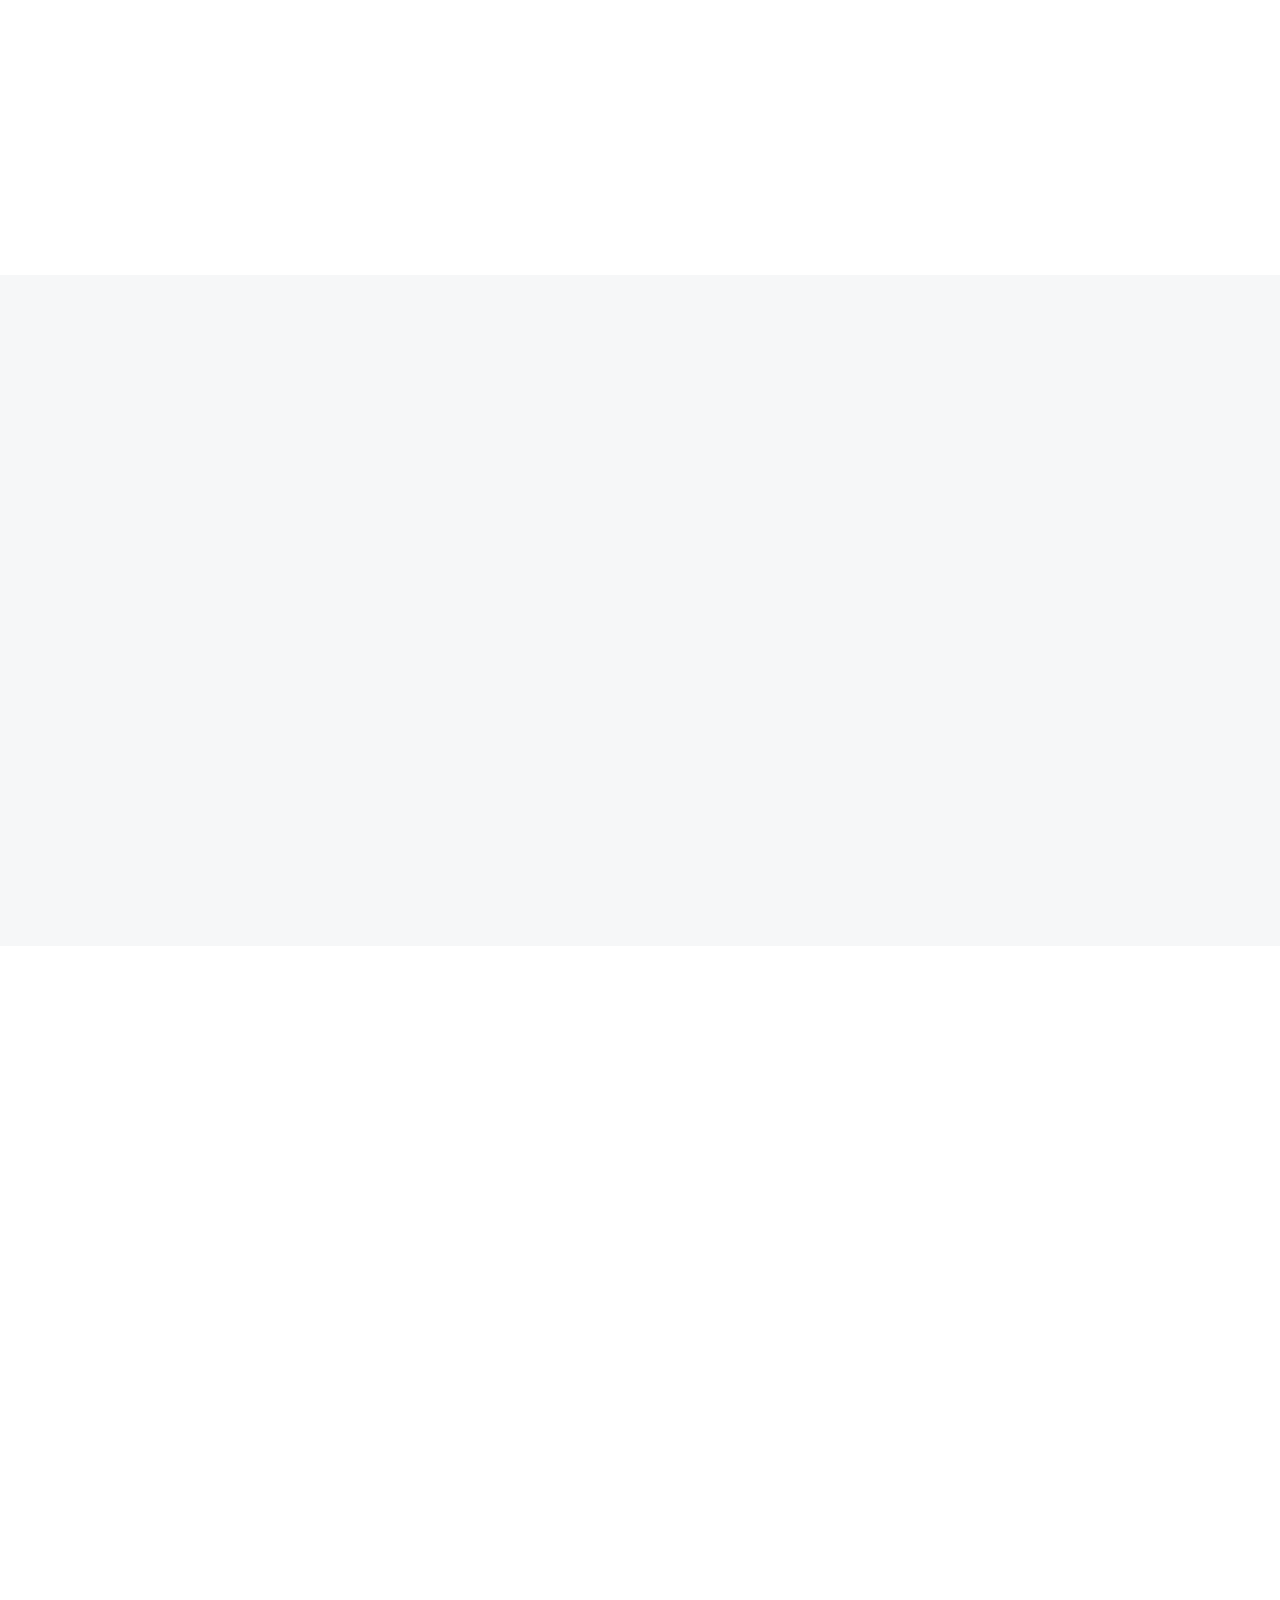
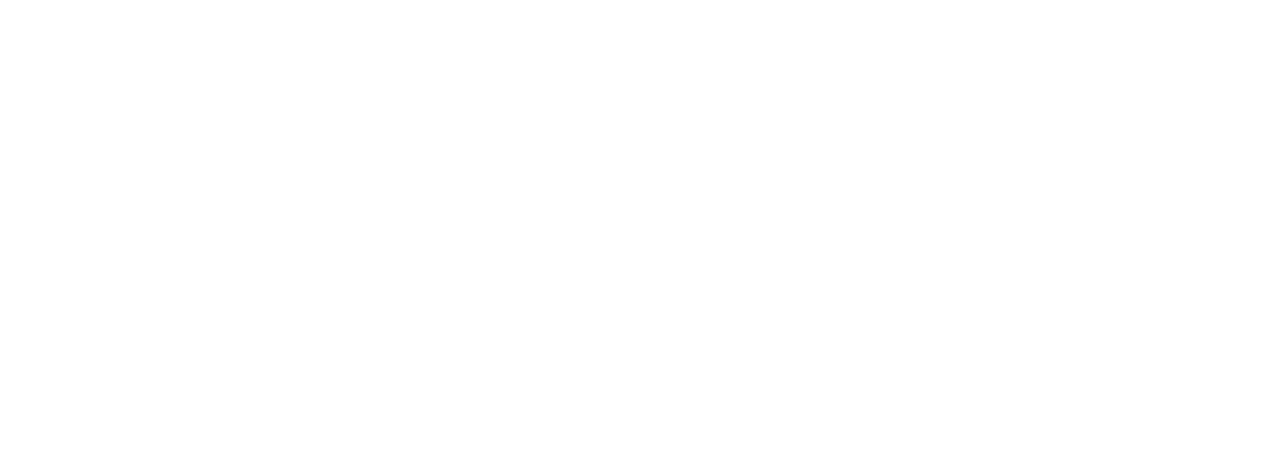
==== commit 656e165d: "update 1" ====
--- a/index.html
+++ b/index.html
@@ -170,7 +170,7 @@
                         <div class="btn-lg-square bg-primary rounded-circle me-3">
                             <i class="fa fa-users text-white"></i>
                         </div>
-                        <h1 class="mb-0" data-toggle="counter-up">200+</h1>
+                        <h1 class="mb-0" data-toggle="counter-up">200</h1>
                     </div>
                     <h5 class="mb-3">Happy Customers</h5>
                     <span>Successfully installed solar systems with high customer satisfaction.</span>
@@ -180,7 +180,7 @@
                         <div class="btn-lg-square bg-primary rounded-circle me-3">
                             <i class="fa fa-check text-white"></i>
                         </div>
-                        <h1 class="mb-0" data-toggle="counter-up">50+</h1>
+                        <h1 class="mb-0" data-toggle="counter-up">50</h1>
                     </div>
                     <h5 class="mb-3">Project Done</h5>
                     <span>Delivering reliable solar solutions for homes and businesses.</span>
@@ -200,7 +200,7 @@
                         <div class="btn-lg-square bg-primary rounded-circle me-3">
                             <i class="fa fa-users-cog text-white"></i>
                         </div>
-                        <h1 class="mb-0" data-toggle="counter-up">100+</h1>
+                        <h1 class="mb-0" data-toggle="counter-up">100</h1>
                     </div>
                     <h5 class="mb-3">Expert Workers</h5>
                     <span>Skilled professionals ensuring top-quality installations and maintenance.
@@ -261,7 +261,7 @@
                 </div>
                 <div class="col-md-6 col-lg-4 wow fadeInUp" data-wow-delay="0.3s">
                     <div class="service-item rounded overflow-hidden">
-                        <img class="img-fluid" src="img/img-600x400-2.jpg" alt="">
+                        <img class="img-fluid" src="img\solar-structues.png" alt="">
                         <div class="position-relative p-4 pt-0">
                             <div class="service-icon">
                                 <i class="fa fa-wind fa-3x"></i>
@@ -328,7 +328,6 @@
         </div>
     </div>
     <!-- Service End -->
-
 
     <!-- Feature Start -->
     <div class="container-fluid bg-light overflow-hidden my-5 px-lg-0">
@@ -338,7 +337,7 @@
                     <div class="p-lg-5 ps-lg-0">
                         <h6 class="text-primary">Why Choose Us!</h6>
                         <h1 class="mb-4">Complete Commercial & Residential Solar Systems</h1>
-                        <p class="mb-4 pb-2">Tempor erat elitr rebum at clita. Diam dolor diam ipsum sit. Aliqu diam amet diam et eos. Clita erat ipsum et lorem et sit, sed stet lorem sit clita duo justo erat amet</p>
+                        <p class="mb-4 pb-2">We provide high-quality commercial and residential solar solutions with expert installation, durable materials, and long-term maintenance for maximum energy efficiency and cost savings.</p>
                         <div class="row g-4">
                             <div class="col-6">
                                 <div class="d-flex align-items-center">
@@ -389,7 +388,7 @@
                 </div>
                 <div class="col-lg-6 pe-lg-0 wow fadeIn" data-wow-delay="0.5s" style="min-height: 400px;">
                     <div class="position-relative h-100">
-                        <img class="position-absolute img-fluid w-100 h-100" src="img/feature.jpg" style="object-fit: cover;" alt="">
+                        <img class="position-absolute img-fluid w-100 h-100" src="img\complete-solution.jpg" style="object-fit: cover;" alt="">
                     </div>
                 </div>
             </div>
@@ -519,7 +518,7 @@
                     <div class="p-lg-5 pe-lg-0">
                         <h6 class="text-primary">Free Quote</h6>
                         <h1 class="mb-4">Get A Free Quote</h1>
-                        <p class="mb-4 pb-2">Temporal erat elitr rebum at clita. Diam dolor diam ipsum sit. Aliqu diam amet diam et eos. Clita erat ipsum et lorem et sit, sed stet lorem sit clita duo justo erat amet</p>
+                        <p class="mb-4 pb-2">Get a free consultation and quote for your solar installation today. Our experts will guide you to the best energy solution for your needs.</p>
                         <form>
                             <div class="row g-3">
                                 <div class="col-12 col-sm-6">
@@ -555,7 +554,7 @@
     <!-- Quote End -->
 
 
-    <!-- Team Start -->
+    <!-- Team Start
     <div class="container-xxl py-5">
         <div class="container">
             <div class="text-center mx-auto mb-5 wow fadeInUp" data-wow-delay="0.1s" style="max-width: 600px;">
@@ -614,8 +613,8 @@
             </div>
         </div>
     </div>
-    <!-- Team End -->
-
+     Team End -->
+ 
 
     <!-- Testimonial Start -->
     <div class="container-xxl py-5">
@@ -719,7 +718,7 @@
                 </div>
                 <div class="col-lg-3 col-md-6">
                     <h5 class="text-white mb-4">Newsletter</h5>
-                    <p>Dolor amet sit justo amet elitr clita ipsum elitr est.</p>
+                    <p>Stay updated on solar trends, tips, offers, and industry insights.</p>
                     <div class="position-relative mx-auto" style="max-width: 400px;">
                         <input class="form-control border-0 w-100 py-3 ps-4 pe-5" type="text" placeholder="Your email">
                         <button type="button" class="btn btn-primary py-2 position-absolute top-0 end-0 mt-2 me-2">SignUp</button>
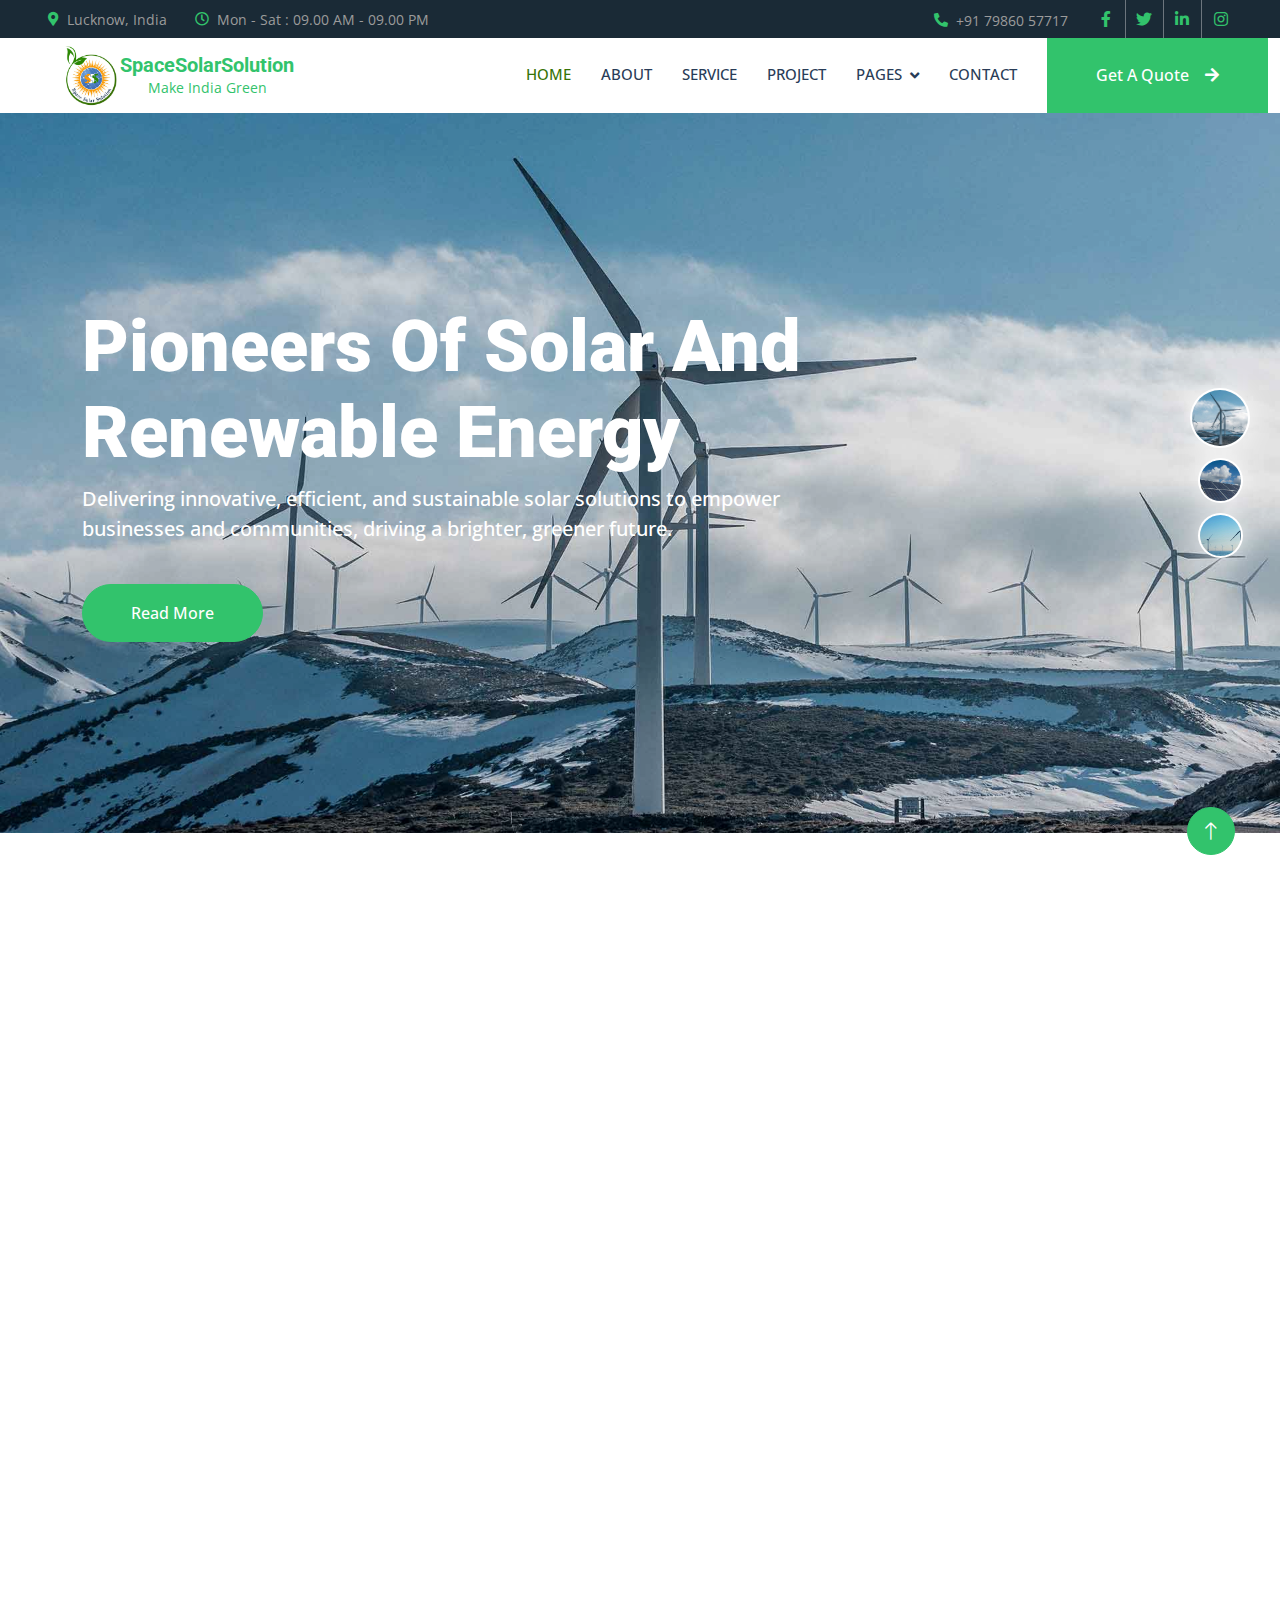
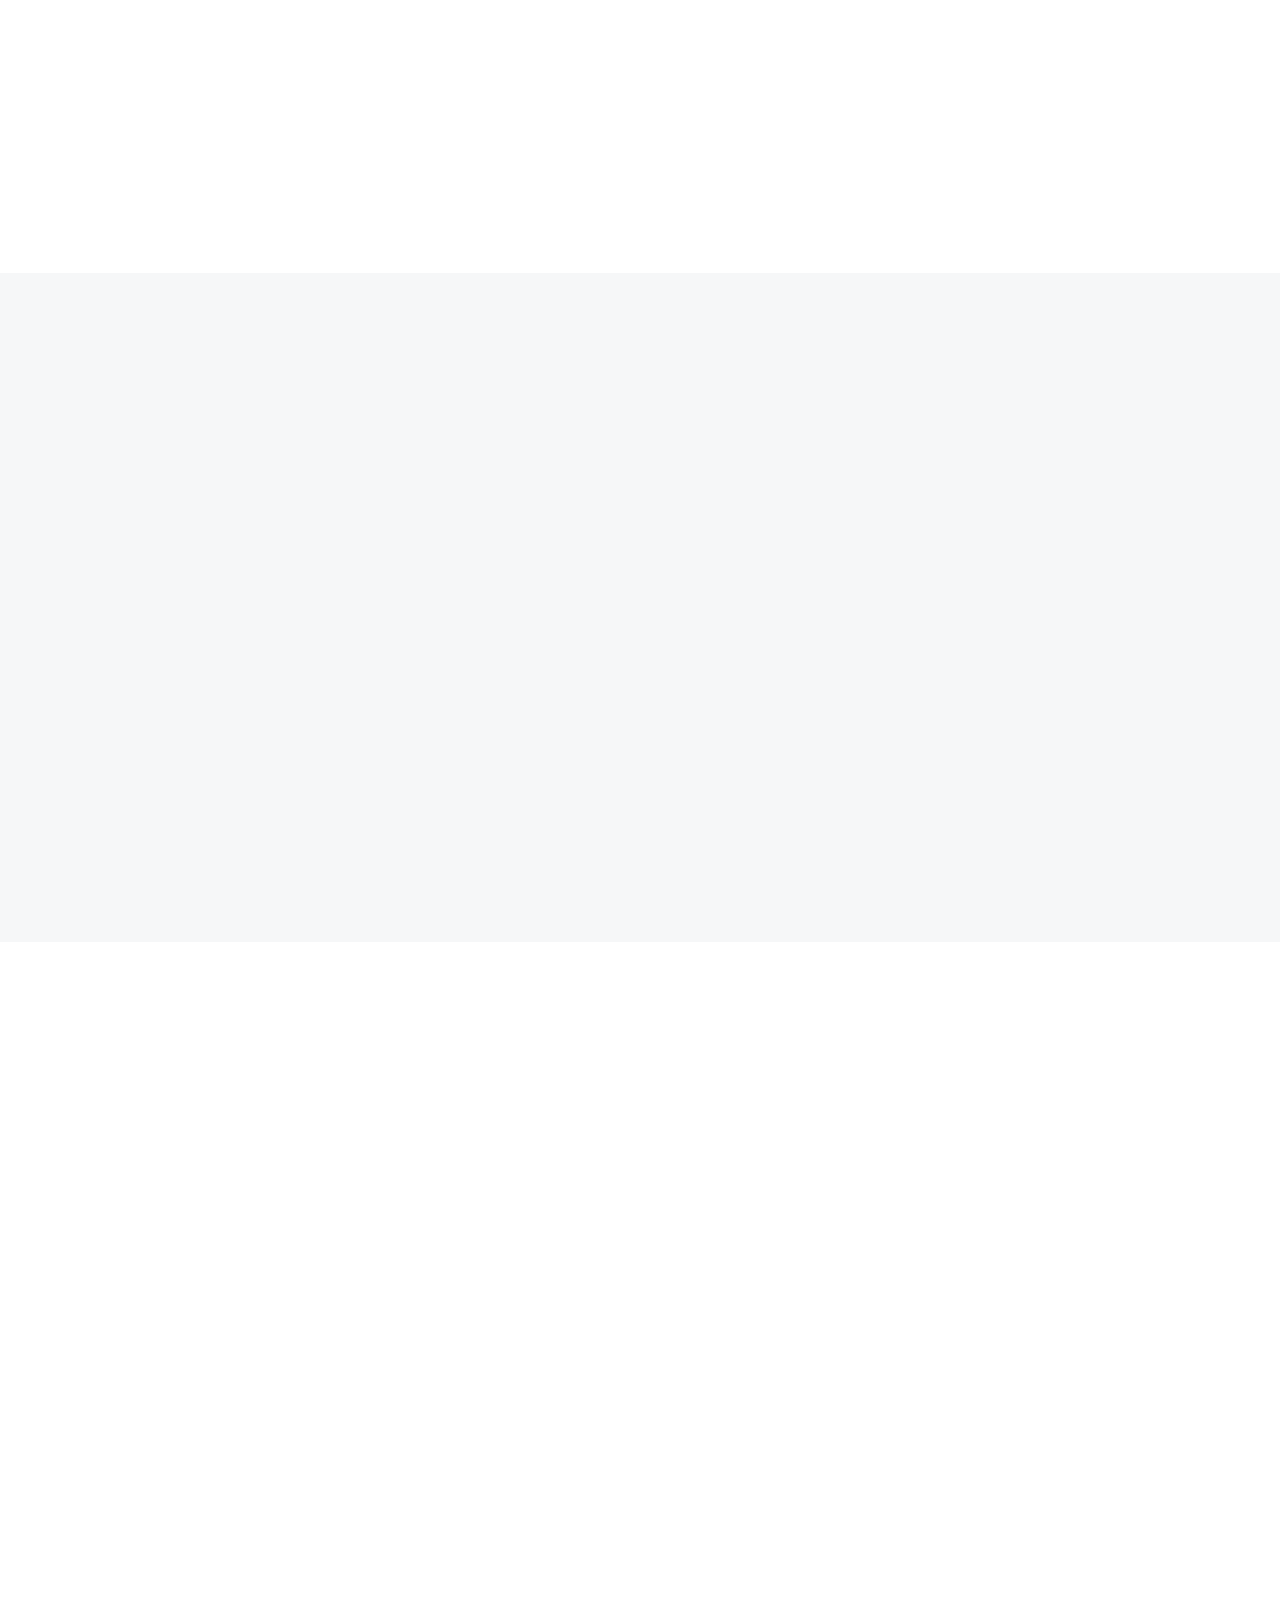
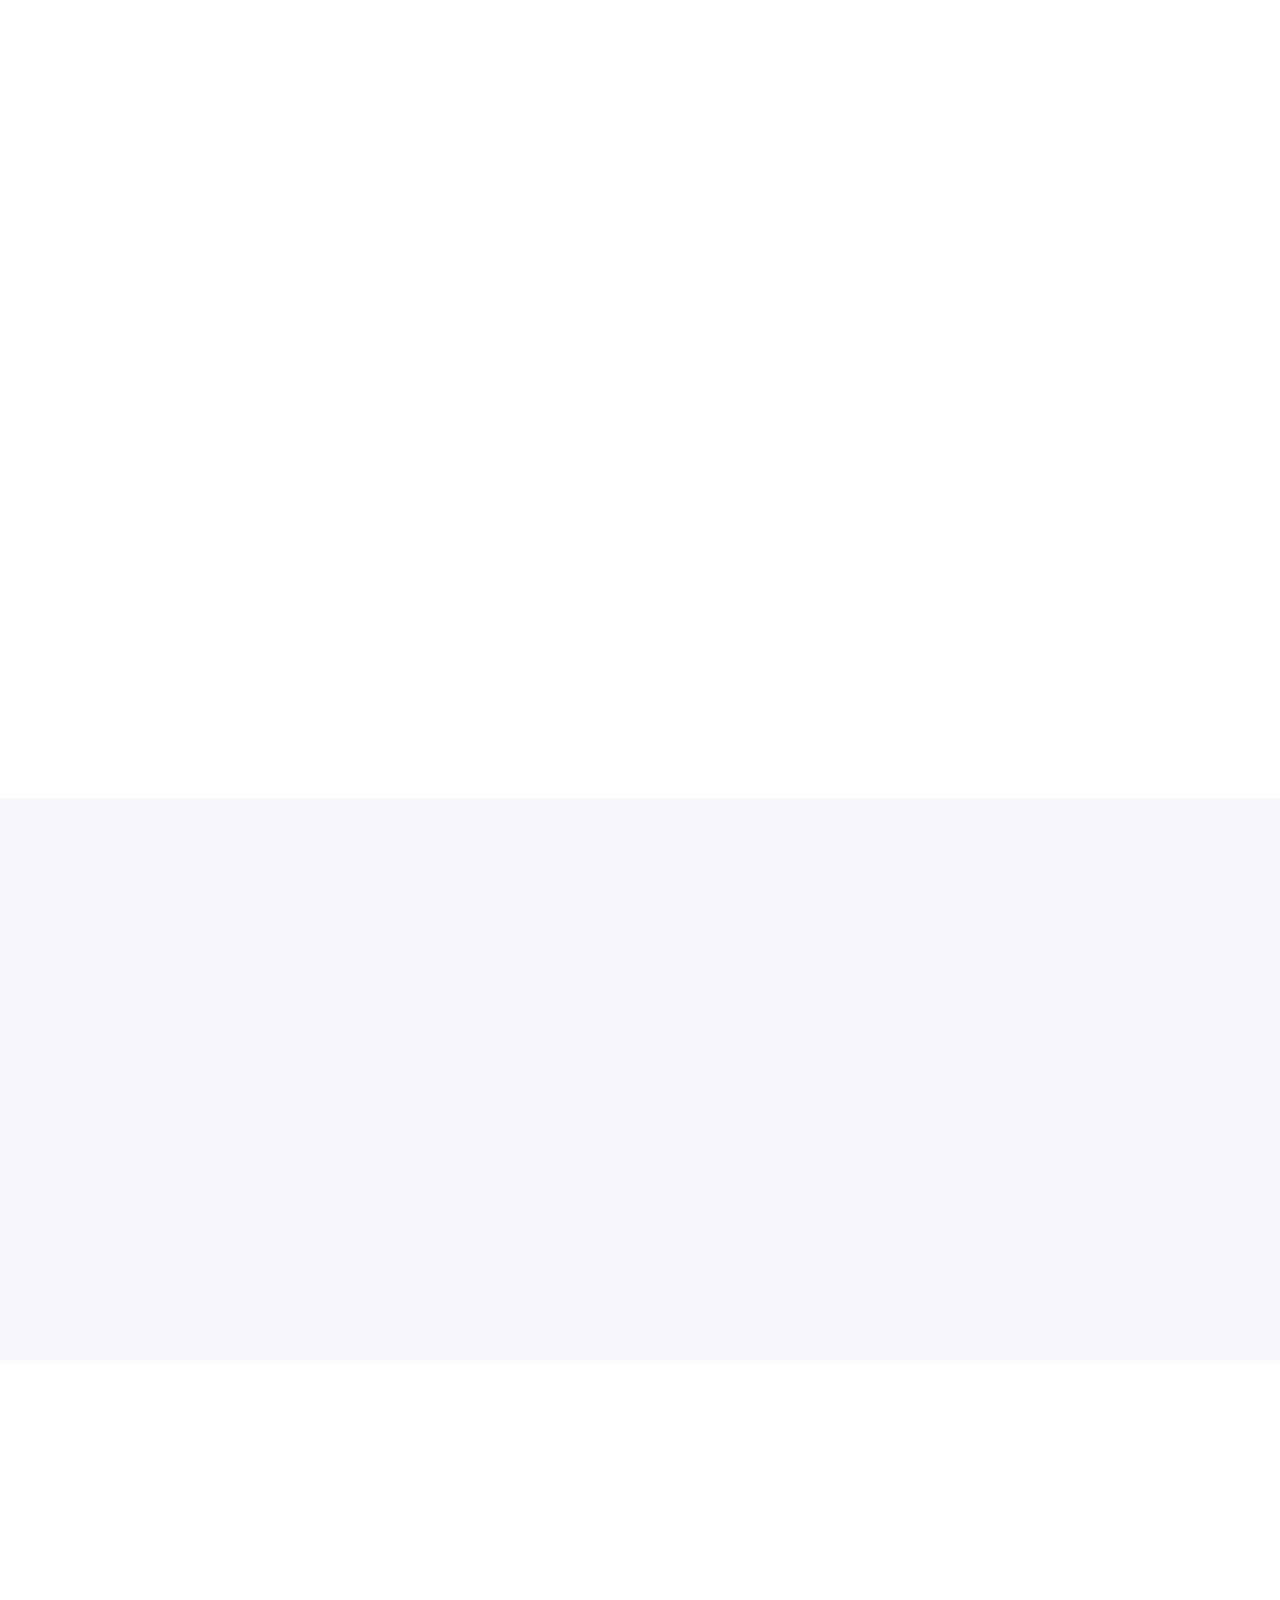
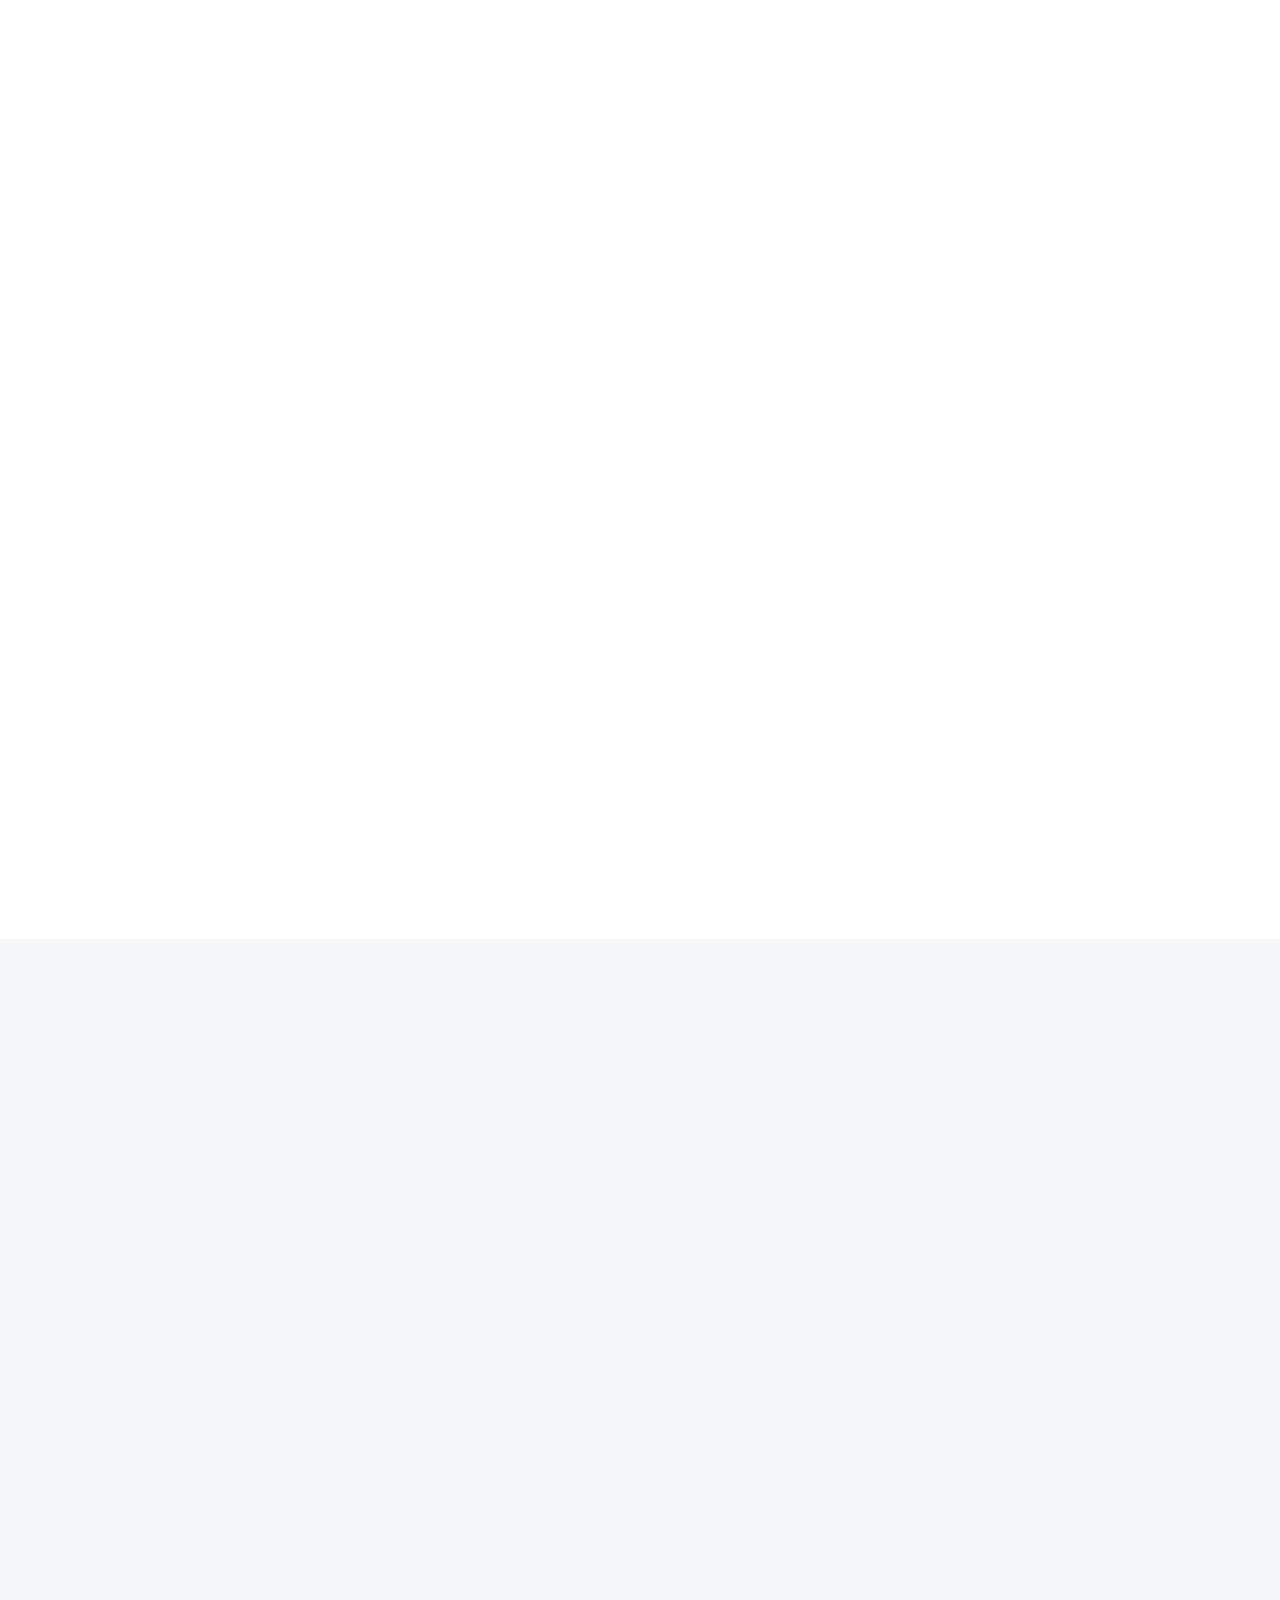
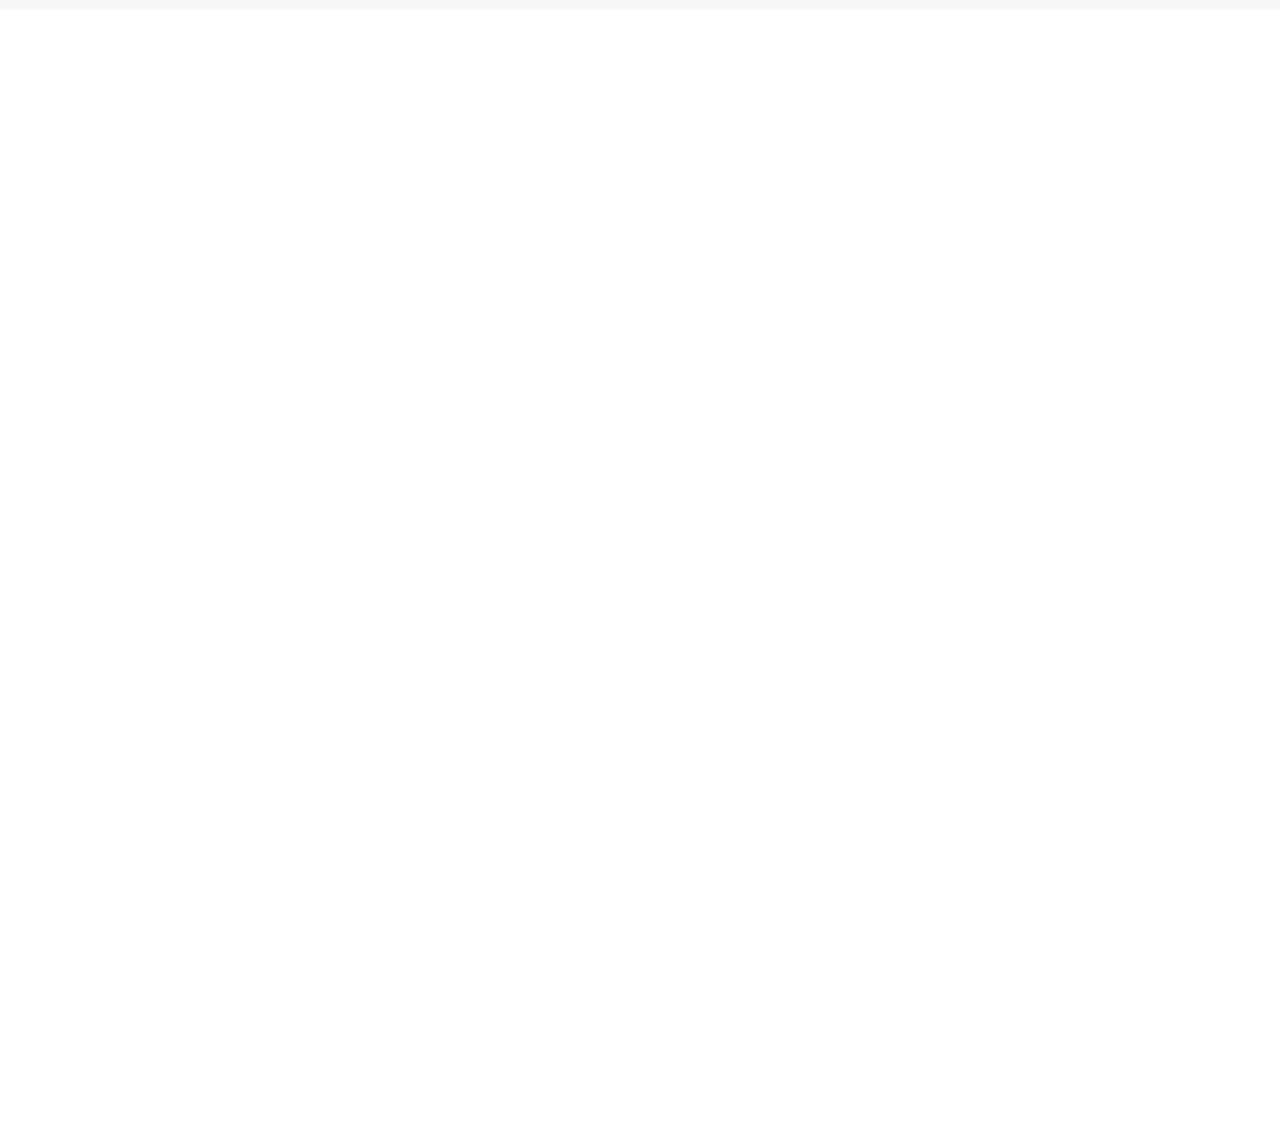
==== commit 5b8b3127: "phone responsive" ====
--- a/index.html
+++ b/index.html
@@ -14,7 +14,9 @@
     <!-- Google Web Fonts -->
     <link rel="preconnect" href="https://fonts.googleapis.com">
     <link rel="preconnect" href="https://fonts.gstatic.com" crossorigin>
-    <link href="https://fonts.googleapis.com/css2?family=Open+Sans:wght@400;500&family=Roboto:wght@500;700;900&display=swap" rel="stylesheet"> 
+    <link
+        href="https://fonts.googleapis.com/css2?family=Open+Sans:wght@400;500&family=Roboto:wght@500;700;900&display=swap"
+        rel="stylesheet">
 
     <!-- Icon Font Stylesheet -->
     <link href="https://cdnjs.cloudflare.com/ajax/libs/font-awesome/5.10.0/css/all.min.css" rel="stylesheet">
@@ -34,7 +36,8 @@
 
 <body>
     <!-- Spinner Start -->
-    <div id="spinner" class="show bg-white position-fixed translate-middle w-100 vh-100 top-50 start-50 d-flex align-items-center justify-content-center">
+    <div id="spinner"
+        class="show bg-white position-fixed translate-middle w-100 vh-100 top-50 start-50 d-flex align-items-center justify-content-center">
         <div class="spinner-border text-primary" style="width: 3rem; height: 3rem;" role="status">
             <span class="sr-only">Loading...</span>
         </div>
@@ -61,9 +64,12 @@
                     <small>+91 79860 57717</small>
                 </div>
                 <div class="h-100 d-inline-flex align-items-center mx-n2">
-                    <a class="btn btn-square btn-link rounded-0 border-0 border-end border-secondary" href=""><i class="fab fa-facebook-f"></i></a>
-                    <a class="btn btn-square btn-link rounded-0 border-0 border-end border-secondary" href=""><i class="fab fa-twitter"></i></a>
-                    <a class="btn btn-square btn-link rounded-0 border-0 border-end border-secondary" href=""><i class="fab fa-linkedin-in"></i></a>
+                    <a class="btn btn-square btn-link rounded-0 border-0 border-end border-secondary" href=""><i
+                            class="fab fa-facebook-f"></i></a>
+                    <a class="btn btn-square btn-link rounded-0 border-0 border-end border-secondary" href=""><i
+                            class="fab fa-twitter"></i></a>
+                    <a class="btn btn-square btn-link rounded-0 border-0 border-end border-secondary" href=""><i
+                            class="fab fa-linkedin-in"></i></a>
                     <a class="btn btn-square btn-link rounded-0" href=""><i class="fab fa-instagram"></i></a>
                 </div>
             </div>
@@ -75,14 +81,16 @@
     <!-- Navbar Start -->
     <nav class="navbar navbar-expand-lg bg-white navbar-light sticky-top p-0">
         <div class="container-fluid">
-            <a href="index.html" class="navbar-brand d-flex align-items-center border-end px-4 px-lg-5">
-                <img src="Final Logo.jpg" alt="SpaceSolarSolution Logo" style="height: 70px; width: auto; margin-right: 6px;">
+            <a href="index.html" class="navbar-brand d-flex align-items-center px-4 px-lg-5">
+                <img src="Final Logo.jpg" alt="SpaceSolarSolution Logo"
+                    style="height: 60px; width: auto;">
                 <div style="display: flex; flex-direction: column; align-items: center;">
                     <h4 class="m-0 text-primary" style="font-size: 1.25rem;">SpaceSolarSolution</h4>
                     <small class="m-0 text-primary" style="font-size: 0.875rem;">Make India Green</small>
                 </div>
             </a>
-            <button type="button" class="navbar-toggler ms-auto me-4" data-bs-toggle="collapse" data-bs-target="#navbarCollapse">
+            <button type="button" class="navbar-toggler ms-auto me-4" data-bs-toggle="collapse"
+                data-bs-target="#navbarCollapse">
                 <span class="navbar-toggler-icon"></span>
             </button>
             <div class="collapse navbar-collapse" id="navbarCollapse">
@@ -103,11 +111,12 @@
                     </div>
                     <a href="contact.html" class="nav-item nav-link">Contact</a>
                 </div>
-                <a href="" class="btn btn-primary rounded-0 py-4 px-lg-5 d-none d-lg-block">Get A Quote<i class="fa fa-arrow-right ms-3"></i></a>
+                <a href="" class="btn btn-primary rounded-0 py-4 px-lg-5 d-none d-lg-block">Get A Quote<i
+                        class="fa fa-arrow-right ms-3"></i></a>
             </div>
         </div>
     </nav>
-    
+
     <!-- Navbar End -->
 
 
@@ -120,9 +129,13 @@
                     <div class="container">
                         <div class="row justify-content-start">
                             <div class="col-10 col-lg-8">
-                                <h1 class="display-2 text-white animated slideInDown">Pioneers Of Solar And Renewable Energy</h1>
-                                <p class="fs-5 fw-medium text-white mb-4 pb-3">Delivering innovative, efficient, and sustainable solar solutions to empower businesses and communities, driving a brighter, greener future.</p>
-                                <a href="" class="btn btn-primary rounded-pill py-3 px-5 animated slideInLeft">Read More</a>
+                                <h1 class="display-2 text-white animated slideInDown">Pioneers Of Solar And Renewable
+                                    Energy</h1>
+                                <p class="fs-5 fw-medium text-white mb-4 pb-3">Delivering innovative, efficient, and
+                                    sustainable solar solutions to empower businesses and communities, driving a
+                                    brighter, greener future.</p>
+                                <a href="" class="btn btn-primary rounded-pill py-3 px-5 animated slideInLeft">Read
+                                    More</a>
                             </div>
                         </div>
                     </div>
@@ -134,9 +147,13 @@
                     <div class="container">
                         <div class="row justify-content-start">
                             <div class="col-10 col-lg-8">
-                                <h1 class="display-2 text-white animated slideInDown">Pioneers Of Solar And Renewable Energy</h1>
-                                <p class="fs-5 fw-medium text-white mb-4 pb-3">Delivering innovative, efficient, and sustainable solar solutions to empower businesses and communities, driving a brighter, greener future.</p>
-                                <a href="" class="btn btn-primary rounded-pill py-3 px-5 animated slideInLeft">Read More</a>
+                                <h1 class="display-2 text-white animated slideInDown">Pioneers Of Solar And Renewable
+                                    Energy</h1>
+                                <p class="fs-5 fw-medium text-white mb-4 pb-3">Delivering innovative, efficient, and
+                                    sustainable solar solutions to empower businesses and communities, driving a
+                                    brighter, greener future.</p>
+                                <a href="" class="btn btn-primary rounded-pill py-3 px-5 animated slideInLeft">Read
+                                    More</a>
                             </div>
                         </div>
                     </div>
@@ -148,9 +165,13 @@
                     <div class="container">
                         <div class="row justify-content-start">
                             <div class="col-10 col-lg-8">
-                                <h1 class="display-2 text-white animated slideInDown">Pioneers Of Solar And Renewable Energy</h1>
-                                <p class="fs-5 fw-medium text-white mb-4 pb-3">Delivering innovative, efficient, and sustainable solar solutions to empower businesses and communities, driving a brighter, greener future.</p>
-                                <a href="" class="btn btn-primary rounded-pill py-3 px-5 animated slideInLeft">Read More</a>
+                                <h1 class="display-2 text-white animated slideInDown">Pioneers Of Solar And Renewable
+                                    Energy</h1>
+                                <p class="fs-5 fw-medium text-white mb-4 pb-3">Delivering innovative, efficient, and
+                                    sustainable solar solutions to empower businesses and communities, driving a
+                                    brighter, greener future.</p>
+                                <a href="" class="btn btn-primary rounded-pill py-3 px-5 animated slideInLeft">Read
+                                    More</a>
                             </div>
                         </div>
                     </div>
@@ -164,8 +185,9 @@
     <!-- Feature Start -->
     <div class="container-xxl py-5">
         <div class="container">
-            <div class="row g-5">
-                <div class="col-md-6 col-lg-3 wow fadeIn" data-wow-delay="0.1s">
+            <div class="row g-5" style="display: flex; justify-content: center;">
+                <div class="col-md-6 col-lg-3 wow fadeIn" data-wow-delay="0.1s"
+                    style="width: 75vw; padding: 20px; box-shadow: 0 4px 8px rgba(0, 0, 0, 0.2);">
                     <div class="d-flex align-items-center mb-4">
                         <div class="btn-lg-square bg-primary rounded-circle me-3">
                             <i class="fa fa-users text-white"></i>
@@ -175,7 +197,9 @@
                     <h5 class="mb-3">Happy Customers</h5>
                     <span>Successfully installed solar systems with high customer satisfaction.</span>
                 </div>
-                <div class="col-md-6 col-lg-3 wow fadeIn" data-wow-delay="0.3s">
+
+                <div class="col-md-6 col-lg-3 wow fadeIn" data-wow-delay="0.3s"
+                    style="width: 75vw; padding: 20px; box-shadow: 0 4px 8px rgba(0, 0, 0, 0.2);">
                     <div class="d-flex align-items-center mb-4">
                         <div class="btn-lg-square bg-primary rounded-circle me-3">
                             <i class="fa fa-check text-white"></i>
@@ -185,7 +209,8 @@
                     <h5 class="mb-3">Project Done</h5>
                     <span>Delivering reliable solar solutions for homes and businesses.</span>
                 </div>
-                <div class="col-md-6 col-lg-3 wow fadeIn" data-wow-delay="0.5s">
+                <div class="col-md-6 col-lg-3 wow fadeIn" data-wow-delay="0.5s"
+                    style="width: 75vw; padding: 20px; box-shadow: 0 4px 8px rgba(0, 0, 0, 0.2);">
                     <div class="d-flex align-items-center mb-4">
                         <div class="btn-lg-square bg-primary rounded-circle me-3">
                             <i class="fa fa-award text-white"></i>
@@ -195,7 +220,8 @@
                     <h5 class="mb-3">Awards Win</h5>
                     <span>Recognized for excellence in solar technology and service.</span>
                 </div>
-                <div class="col-md-6 col-lg-3 wow fadeIn" data-wow-delay="0.7s">
+                <div class="col-md-6 col-lg-3 wow fadeIn" data-wow-delay="0.7s"
+                    style="width: 75vw; padding: 20px; box-shadow: 0 4px 8px rgba(0, 0, 0, 0.2);">
                     <div class="d-flex align-items-center mb-4">
                         <div class="btn-lg-square bg-primary rounded-circle me-3">
                             <i class="fa fa-users-cog text-white"></i>
@@ -208,6 +234,7 @@
                 </div>
             </div>
         </div>
+    </div>
     </div>
     <!-- Feature Start -->
 
@@ -218,17 +245,20 @@
             <div class="row g-0 mx-lg-0">
                 <div class="col-lg-6 ps-lg-0 wow fadeIn" data-wow-delay="0.1s" style="min-height: 400px;">
                     <div class="position-relative h-100">
-                        <img class="position-absolute img-fluid w-100 h-100" src="img/about.jpg" style="object-fit: cover;" alt="">
+                        <img class="position-absolute img-fluid w-100 h-100" src="img/about.jpg"
+                            style="object-fit: cover;" alt="">
                     </div>
                 </div>
                 <div class="col-lg-6 about-text py-5 wow fadeIn" data-wow-delay="0.5s">
                     <div class="p-lg-5 pe-lg-0">
                         <h6 class="text-primary">About Us</h6>
                         <h1 class="mb-4">25+ Years Experience In Solar & Renewable Energy Industry</h1>
-                        <p>With decades of expertise, we provide top-quality solar solutions for homes and businesses. Our focus is on efficient installations, sustainability, and customer satisfaction.</p>
+                        <p>With decades of expertise, we provide top-quality solar solutions for homes and businesses.
+                            Our focus is on efficient installations, sustainability, and customer satisfaction.</p>
                         <p><i class="fa fa-check-circle text-primary me-3"></i>Trusted solar solutions provider</p>
                         <p><i class="fa fa-check-circle text-primary me-3"></i>Reliable installations & maintenance</p>
-                        <p><i class="fa fa-check-circle text-primary me-3"></i>Energy-efficient & cost-saving systems</p>
+                        <p><i class="fa fa-check-circle text-primary me-3"></i>Energy-efficient & cost-saving systems
+                        </p>
                         <a href="" class="btn btn-primary rounded-pill py-3 px-5 mt-3">Explore More</a>
                     </div>
                 </div>
@@ -337,7 +367,9 @@
                     <div class="p-lg-5 ps-lg-0">
                         <h6 class="text-primary">Why Choose Us!</h6>
                         <h1 class="mb-4">Complete Commercial & Residential Solar Systems</h1>
-                        <p class="mb-4 pb-2">We provide high-quality commercial and residential solar solutions with expert installation, durable materials, and long-term maintenance for maximum energy efficiency and cost savings.</p>
+                        <p class="mb-4 pb-2">We provide high-quality commercial and residential solar solutions with
+                            expert installation, durable materials, and long-term maintenance for maximum energy
+                            efficiency and cost savings.</p>
                         <div class="row g-4">
                             <div class="col-6">
                                 <div class="d-flex align-items-center">
@@ -346,7 +378,7 @@
                                     </div>
                                     <div class="ms-4">
                                         <p class="mb-0">Quality</p>
-                                        <h5 class="mb-0">Services</h5>
+                                        <h6 class="mb-0">Services</h6>
                                     </div>
                                 </div>
                             </div>
@@ -357,7 +389,7 @@
                                     </div>
                                     <div class="ms-4">
                                         <p class="mb-0">Expert</p>
-                                        <h5 class="mb-0">Workers</h5>
+                                        <h6 class="mb-0">Workers</h6>
                                     </div>
                                 </div>
                             </div>
@@ -368,7 +400,7 @@
                                     </div>
                                     <div class="ms-4">
                                         <p class="mb-0">Free</p>
-                                        <h5 class="mb-0">Consultation</h5>
+                                        <h6 class="mb-0">Consultation</h6>
                                     </div>
                                 </div>
                             </div>
@@ -379,7 +411,7 @@
                                     </div>
                                     <div class="ms-4">
                                         <p class="mb-0">Customer</p>
-                                        <h5 class="mb-0">Support</h5>
+                                        <h6 class="mb-0">Support</h6>
                                     </div>
                                 </div>
                             </div>
@@ -388,7 +420,8 @@
                 </div>
                 <div class="col-lg-6 pe-lg-0 wow fadeIn" data-wow-delay="0.5s" style="min-height: 400px;">
                     <div class="position-relative h-100">
-                        <img class="position-absolute img-fluid w-100 h-100" src="img\complete-solution.jpg" style="object-fit: cover;" alt="">
+                        <img class="position-absolute img-fluid w-100 h-100" src="img\complete-solution.jpg"
+                            style="object-fit: cover;" alt="">
                     </div>
                 </div>
             </div>
@@ -409,7 +442,7 @@
                     <ul class="list-inline mb-5" id="portfolio-flters">
                         <li class="mx-2 active" data-filter="*">All</li>
                         <li class="mx-2" data-filter=".first">Solar Panels</li>
-                        <li class="mx-2" data-filter=".second">Wind Turbines</li>
+                        <li class="mx-2" data-filter=".second">Residentials</li>
                         <li class="mx-2" data-filter=".third">Hydropower Plants</li>
                     </ul>
                 </div>
@@ -419,8 +452,10 @@
                     <div class="portfolio-img rounded overflow-hidden">
                         <img class="img-fluid" src="img/img-600x400-6.jpg" alt="">
                         <div class="portfolio-btn">
-                            <a class="btn btn-lg-square btn-outline-light rounded-circle mx-1" href="img/img-600x400-6.jpg" data-lightbox="portfolio"><i class="fa fa-eye"></i></a>
-                            <a class="btn btn-lg-square btn-outline-light rounded-circle mx-1" href=""><i class="fa fa-link"></i></a>
+                            <a class="btn btn-lg-square btn-outline-light rounded-circle mx-1"
+                                href="img/img-600x400-6.jpg" data-lightbox="portfolio"><i class="fa fa-eye"></i></a>
+                            <a class="btn btn-lg-square btn-outline-light rounded-circle mx-1" href=""><i
+                                    class="fa fa-link"></i></a>
                         </div>
                     </div>
                     <div class="pt-3">
@@ -433,8 +468,10 @@
                     <div class="portfolio-img rounded overflow-hidden">
                         <img class="img-fluid" src="img/img-600x400-5.jpg" alt="">
                         <div class="portfolio-btn">
-                            <a class="btn btn-lg-square btn-outline-light rounded-circle mx-1" href="img/img-600x400-5.jpg" data-lightbox="portfolio"><i class="fa fa-eye"></i></a>
-                            <a class="btn btn-lg-square btn-outline-light rounded-circle mx-1" href=""><i class="fa fa-link"></i></a>
+                            <a class="btn btn-lg-square btn-outline-light rounded-circle mx-1"
+                                href="img/img-600x400-5.jpg" data-lightbox="portfolio"><i class="fa fa-eye"></i></a>
+                            <a class="btn btn-lg-square btn-outline-light rounded-circle mx-1" href=""><i
+                                    class="fa fa-link"></i></a>
                         </div>
                     </div>
                     <div class="pt-3">
@@ -447,8 +484,10 @@
                     <div class="portfolio-img rounded overflow-hidden">
                         <img class="img-fluid" src="img/img-600x400-4.jpg" alt="">
                         <div class="portfolio-btn">
-                            <a class="btn btn-lg-square btn-outline-light rounded-circle mx-1" href="img/img-600x400-4.jpg" data-lightbox="portfolio"><i class="fa fa-eye"></i></a>
-                            <a class="btn btn-lg-square btn-outline-light rounded-circle mx-1" href=""><i class="fa fa-link"></i></a>
+                            <a class="btn btn-lg-square btn-outline-light rounded-circle mx-1"
+                                href="img/img-600x400-4.jpg" data-lightbox="portfolio"><i class="fa fa-eye"></i></a>
+                            <a class="btn btn-lg-square btn-outline-light rounded-circle mx-1" href=""><i
+                                    class="fa fa-link"></i></a>
                         </div>
                     </div>
                     <div class="pt-3">
@@ -461,8 +500,10 @@
                     <div class="portfolio-img rounded overflow-hidden">
                         <img class="img-fluid" src="img/img-600x400-3.jpg" alt="">
                         <div class="portfolio-btn">
-                            <a class="btn btn-lg-square btn-outline-light rounded-circle mx-1" href="img/img-600x400-3.jpg" data-lightbox="portfolio"><i class="fa fa-eye"></i></a>
-                            <a class="btn btn-lg-square btn-outline-light rounded-circle mx-1" href=""><i class="fa fa-link"></i></a>
+                            <a class="btn btn-lg-square btn-outline-light rounded-circle mx-1"
+                                href="img/img-600x400-3.jpg" data-lightbox="portfolio"><i class="fa fa-eye"></i></a>
+                            <a class="btn btn-lg-square btn-outline-light rounded-circle mx-1" href=""><i
+                                    class="fa fa-link"></i></a>
                         </div>
                     </div>
                     <div class="pt-3">
@@ -475,8 +516,10 @@
                     <div class="portfolio-img rounded overflow-hidden">
                         <img class="img-fluid" src="img/img-600x400-2.jpg" alt="">
                         <div class="portfolio-btn">
-                            <a class="btn btn-lg-square btn-outline-light rounded-circle mx-1" href="img/img-600x400-2.jpg" data-lightbox="portfolio"><i class="fa fa-eye"></i></a>
-                            <a class="btn btn-lg-square btn-outline-light rounded-circle mx-1" href=""><i class="fa fa-link"></i></a>
+                            <a class="btn btn-lg-square btn-outline-light rounded-circle mx-1"
+                                href="img/img-600x400-2.jpg" data-lightbox="portfolio"><i class="fa fa-eye"></i></a>
+                            <a class="btn btn-lg-square btn-outline-light rounded-circle mx-1" href=""><i
+                                    class="fa fa-link"></i></a>
                         </div>
                     </div>
                     <div class="pt-3">
@@ -489,8 +532,10 @@
                     <div class="portfolio-img rounded overflow-hidden">
                         <img class="img-fluid" src="img/img-600x400-1.jpg" alt="">
                         <div class="portfolio-btn">
-                            <a class="btn btn-lg-square btn-outline-light rounded-circle mx-1" href="img/img-600x400-1.jpg" data-lightbox="portfolio"><i class="fa fa-eye"></i></a>
-                            <a class="btn btn-lg-square btn-outline-light rounded-circle mx-1" href=""><i class="fa fa-link"></i></a>
+                            <a class="btn btn-lg-square btn-outline-light rounded-circle mx-1"
+                                href="img/img-600x400-1.jpg" data-lightbox="portfolio"><i class="fa fa-eye"></i></a>
+                            <a class="btn btn-lg-square btn-outline-light rounded-circle mx-1" href=""><i
+                                    class="fa fa-link"></i></a>
                         </div>
                     </div>
                     <div class="pt-3">
@@ -511,24 +556,29 @@
             <div class="row g-0 mx-lg-0">
                 <div class="col-lg-6 ps-lg-0 wow fadeIn" data-wow-delay="0.1s" style="min-height: 400px;">
                     <div class="position-relative h-100">
-                        <img class="position-absolute img-fluid w-100 h-100" src="img/quote.jpg" style="object-fit: cover;" alt="">
+                        <img class="position-absolute img-fluid w-100 h-100" src="img/quote.jpg"
+                            style="object-fit: cover;" alt="">
                     </div>
                 </div>
                 <div class="col-lg-6 quote-text py-5 wow fadeIn" data-wow-delay="0.5s">
                     <div class="p-lg-5 pe-lg-0">
                         <h6 class="text-primary">Free Quote</h6>
                         <h1 class="mb-4">Get A Free Quote</h1>
-                        <p class="mb-4 pb-2">Get a free consultation and quote for your solar installation today. Our experts will guide you to the best energy solution for your needs.</p>
+                        <p class="mb-4 pb-2">Get a free consultation and quote for your solar installation today. Our
+                            experts will guide you to the best energy solution for your needs.</p>
                         <form>
                             <div class="row g-3">
                                 <div class="col-12 col-sm-6">
-                                    <input type="text" class="form-control border-0" placeholder="Your Name" style="height: 55px;">
+                                    <input type="text" class="form-control border-0" placeholder="Your Name"
+                                        style="height: 55px;">
                                 </div>
                                 <div class="col-12 col-sm-6">
-                                    <input type="email" class="form-control border-0" placeholder="Your Email" style="height: 55px;">
+                                    <input type="email" class="form-control border-0" placeholder="Your Email"
+                                        style="height: 55px;">
                                 </div>
                                 <div class="col-12 col-sm-6">
-                                    <input type="text" class="form-control border-0" placeholder="Your Mobile" style="height: 55px;">
+                                    <input type="text" class="form-control border-0" placeholder="Your Mobile"
+                                        style="height: 55px;">
                                 </div>
                                 <div class="col-12 col-sm-6">
                                     <select class="form-select border-0" style="height: 55px;">
@@ -614,7 +664,7 @@
         </div>
     </div>
      Team End -->
- 
+
 
     <!-- Testimonial Start -->
     <div class="container-xxl py-5">
@@ -632,7 +682,9 @@
                         </div>
                     </div>
                     <div class="testimonial-text text-center rounded p-4">
-                        <p>Clita clita tempor justo dolor ipsum amet kasd amet duo justo duo duo labore sed sed. Magna ut diam sit et amet stet eos sed clita erat magna elitr erat sit sit erat at rebum justo sea clita.</p>
+                        <p>Clita clita tempor justo dolor ipsum amet kasd amet duo justo duo duo labore sed sed. Magna
+                            ut diam sit et amet stet eos sed clita erat magna elitr erat sit sit erat at rebum justo sea
+                            clita.</p>
                         <h5 class="mb-1">Client Name</h5>
                         <span class="fst-italic">Profession</span>
                     </div>
@@ -645,7 +697,9 @@
                         </div>
                     </div>
                     <div class="testimonial-text text-center rounded p-4">
-                        <p>Clita clita tempor justo dolor ipsum amet kasd amet duo justo duo duo labore sed sed. Magna ut diam sit et amet stet eos sed clita erat magna elitr erat sit sit erat at rebum justo sea clita.</p>
+                        <p>Clita clita tempor justo dolor ipsum amet kasd amet duo justo duo duo labore sed sed. Magna
+                            ut diam sit et amet stet eos sed clita erat magna elitr erat sit sit erat at rebum justo sea
+                            clita.</p>
                         <h5 class="mb-1">Client Name</h5>
                         <span class="fst-italic">Profession</span>
                     </div>
@@ -658,7 +712,9 @@
                         </div>
                     </div>
                     <div class="testimonial-text text-center rounded p-4">
-                        <p>Clita clita tempor justo dolor ipsum amet kasd amet duo justo duo duo labore sed sed. Magna ut diam sit et amet stet eos sed clita erat magna elitr erat sit sit erat at rebum justo sea clita.</p>
+                        <p>Clita clita tempor justo dolor ipsum amet kasd amet duo justo duo duo labore sed sed. Magna
+                            ut diam sit et amet stet eos sed clita erat magna elitr erat sit sit erat at rebum justo sea
+                            clita.</p>
                         <h5 class="mb-1">Client Name</h5>
                         <span class="fst-italic">Profession</span>
                     </div>
@@ -679,10 +735,14 @@
                     <p class="mb-2"><i class="fa fa-phone-alt me-3"></i>+91 79860 57717</p>
                     <p class="mb-2"><i class="fa fa-envelope me-3"></i>spacesolarsolution@gmail.com</p>
                     <div class="d-flex pt-2">
-                        <a class="btn btn-square btn-outline-light btn-social" href=""><i class="fab fa-twitter"></i></a>
-                        <a class="btn btn-square btn-outline-light btn-social" href=""><i class="fab fa-facebook-f"></i></a>
-                        <a class="btn btn-square btn-outline-light btn-social" href=""><i class="fab fa-youtube"></i></a>
-                        <a class="btn btn-square btn-outline-light btn-social" href=""><i class="fab fa-linkedin-in"></i></a>
+                        <a class="btn btn-square btn-outline-light btn-social" href=""><i
+                                class="fab fa-twitter"></i></a>
+                        <a class="btn btn-square btn-outline-light btn-social" href=""><i
+                                class="fab fa-facebook-f"></i></a>
+                        <a class="btn btn-square btn-outline-light btn-social" href=""><i
+                                class="fab fa-youtube"></i></a>
+                        <a class="btn btn-square btn-outline-light btn-social" href=""><i
+                                class="fab fa-linkedin-in"></i></a>
                     </div>
                 </div>
                 <div class="col-lg-3 col-md-6">
@@ -721,7 +781,8 @@
                     <p>Stay updated on solar trends, tips, offers, and industry insights.</p>
                     <div class="position-relative mx-auto" style="max-width: 400px;">
                         <input class="form-control border-0 w-100 py-3 ps-4 pe-5" type="text" placeholder="Your email">
-                        <button type="button" class="btn btn-primary py-2 position-absolute top-0 end-0 mt-2 me-2">SignUp</button>
+                        <button type="button"
+                            class="btn btn-primary py-2 position-absolute top-0 end-0 mt-2 me-2">SignUp</button>
                     </div>
                 </div>
             </div>
@@ -740,7 +801,8 @@
 
 
     <!-- Back to Top -->
-    <a href="#" class="btn btn-lg btn-primary btn-lg-square rounded-circle back-to-top"><i class="bi bi-arrow-up"></i></a>
+    <a href="#" class="btn btn-lg btn-primary btn-lg-square rounded-circle back-to-top"><i
+            class="bi bi-arrow-up"></i></a>
 
 
     <!-- JavaScript Libraries -->
--- a/css/style.css
+++ b/css/style.css
@@ -113,7 +113,7 @@
 }
 
 @media (max-width: 991.98px) {
-    .navbar .navbar-nav .nav-link  {
+    .navbar .navbar-nav .nav-link {
         margin-right: 0;
         padding: 10px 0;
     }
@@ -216,7 +216,7 @@
     background-size: cover;
 }
 
-.breadcrumb-item + .breadcrumb-item::before {
+.breadcrumb-item+.breadcrumb-item::before {
     color: var(--light);
 }
 
@@ -227,19 +227,19 @@
         max-width: 100% !important;
     }
 
-    .about-text  {
+    .about-text {
         padding-right: calc(((100% - 960px) / 2) + .75rem);
     }
 }
 
 @media (min-width: 1200px) {
-    .about-text  {
+    .about-text {
         padding-right: calc(((100% - 1140px) / 2) + .75rem);
     }
 }
 
 @media (min-width: 1400px) {
-    .about-text  {
+    .about-text {
         padding-right: calc(((100% - 1320px) / 2) + .75rem);
     }
 }
@@ -277,19 +277,19 @@
         max-width: 100% !important;
     }
 
-    .feature-text  {
+    .feature-text {
         padding-left: calc(((100% - 960px) / 2) + .75rem);
     }
 }
 
 @media (min-width: 1200px) {
-    .feature-text  {
+    .feature-text {
         padding-left: calc(((100% - 1140px) / 2) + .75rem);
     }
 }
 
 @media (min-width: 1400px) {
-    .feature-text  {
+    .feature-text {
         padding-left: calc(((100% - 1320px) / 2) + .75rem);
     }
 }
@@ -370,19 +370,19 @@
         max-width: 100% !important;
     }
 
-    .quote-text  {
+    .quote-text {
         padding-right: calc(((100% - 960px) / 2) + .75rem);
     }
 }
 
 @media (min-width: 1200px) {
-    .quote-text  {
+    .quote-text {
         padding-right: calc(((100% - 1140px) / 2) + .75rem);
     }
 }
 
 @media (min-width: 1400px) {
-    .quote-text  {
+    .quote-text {
         padding-right: calc(((100% - 1320px) / 2) + .75rem);
     }
 }
@@ -431,6 +431,7 @@
 }
 
 @media (min-width: 768px) {
+
     .testimonial-carousel::before,
     .testimonial-carousel::after {
         width: 200px;
@@ -438,6 +439,7 @@
 }
 
 @media (min-width: 992px) {
+
     .testimonial-carousel::before,
     .testimonial-carousel::after {
         width: 300px;
@@ -505,19 +507,19 @@
         max-width: 100% !important;
     }
 
-    .contact-text  {
+    .contact-text {
         padding-left: calc(((100% - 960px) / 2) + .75rem);
     }
 }
 
 @media (min-width: 1200px) {
-    .contact-text  {
+    .contact-text {
         padding-left: calc(((100% - 1140px) / 2) + .75rem);
     }
 }
 
 @media (min-width: 1400px) {
-    .contact-text  {
+    .contact-text {
         padding-left: calc(((100% - 1320px) / 2) + .75rem);
     }
 }
